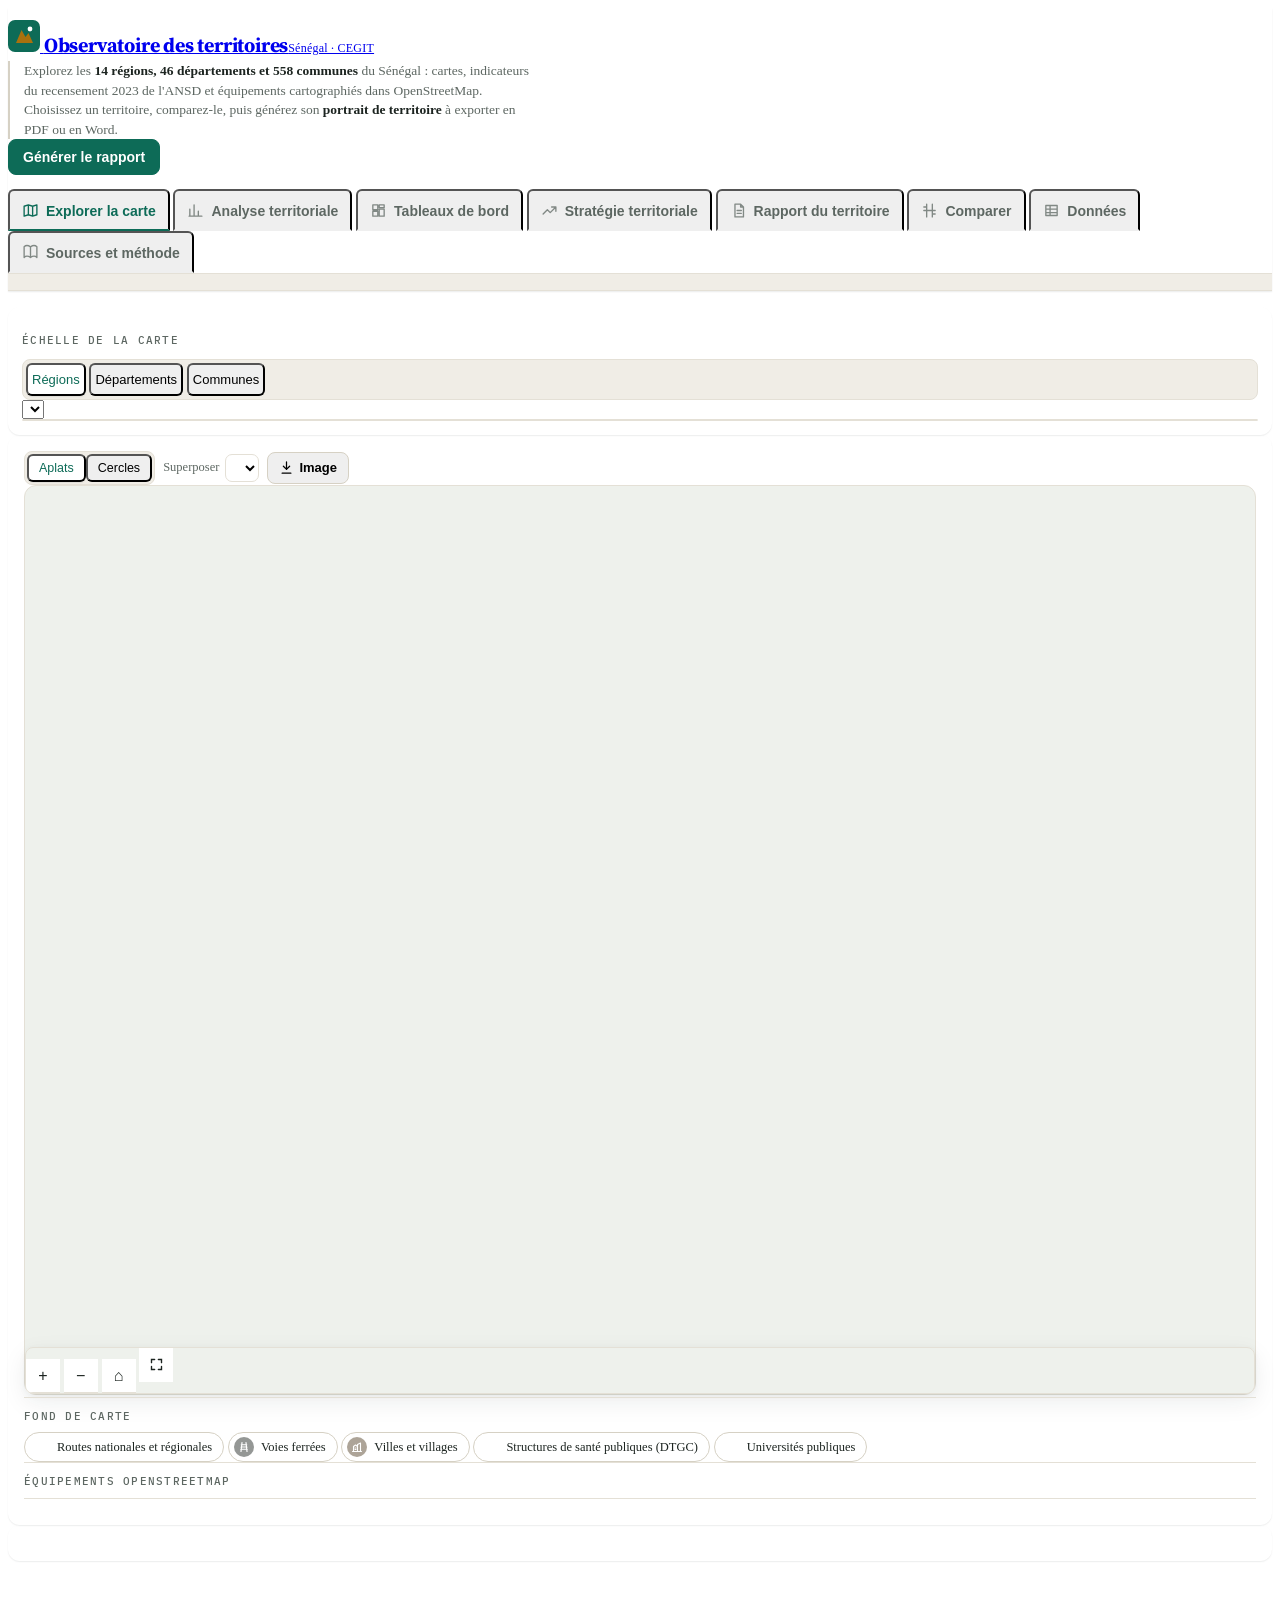
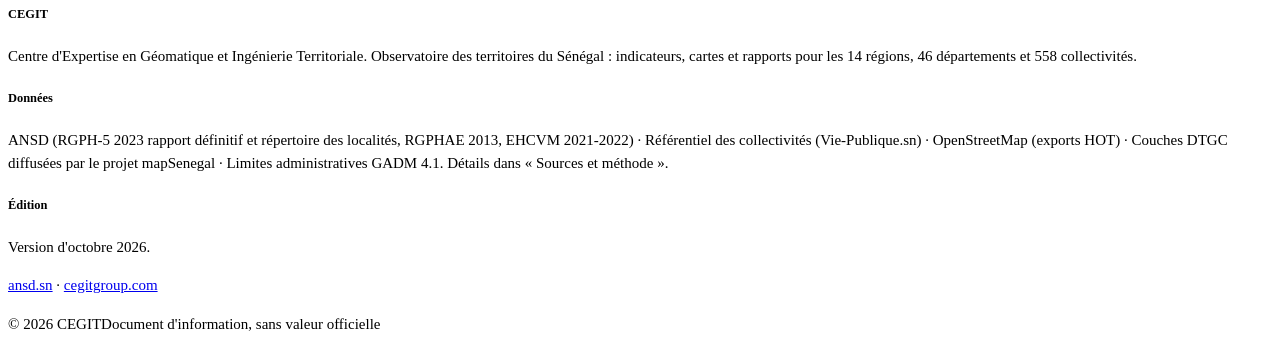
==== src/template4.html @ 4dbbdcdd "Observatoire des territoires du Sénégal : application, données et scripts Application monofichier (i" ====
<meta charset="utf-8">
<title>Observatoire des territoires du Sénégal</title>
<meta name="claude:viewport-fit-sides" content="cover">
<link rel="stylesheet" href="https://fonts.googleapis.com/css2?family=Source+Serif+4:opsz,wght@8..60,600;8..60,700&family=Public+Sans:ital,wght@0,400;0,500;0,600;0,700;1,400&family=IBM+Plex+Mono:wght@400;500&display=swap">
<style>
__CSS__
/* ---------- ajouts v4 : filtres en cascade, communes, rapport A4 */
.filters{display:grid;gap:6px}
.filters label{font-size:12px;color:var(--muted);display:grid;gap:2px}
.filters select{width:100%;padding:7px 8px;border-radius:7px;border:1px solid var(--line);background:var(--surface);font-size:14px}
.filters select:disabled{opacity:.5}
.seg.three{grid-template-columns:1fr 1fr 1fr}
.seg.three button{font-size:13px;padding:7px 4px}
.cpt{stroke:var(--surface);stroke-width:.8;vector-effect:non-scaling-stroke;cursor:pointer}
.cpt.sel{stroke:var(--sel);stroke-width:2.6}
.top .actions{margin-left:auto}
.thd{border-bottom:1px solid var(--line);padding:2px 0}
.thd summary{display:flex;align-items:center;gap:6px;cursor:pointer;list-style:none;padding:7px 2px;border-radius:6px;flex-wrap:wrap}
.thd summary::-webkit-details-marker{display:none}
.thd summary:hover{background:var(--sunk)}
.thd summary h3{margin:0!important}
.thd .thn{font-family:var(--f-mono);font-size:10.5px;color:var(--muted);background:var(--sunk);border-radius:999px;padding:0 6px}
.thd .chev{margin-left:auto;color:var(--muted);transition:transform .15s}
.thd[open] .chev{transform:rotate(90deg)}
.thd .thact{flex-basis:100%;font-size:12px;color:var(--accent);font-weight:600;padding-left:1px}
.thd[open] .thact{display:none}
.thd[open]{padding-bottom:6px}
.hintro{flex:1 1 380px;margin:0;font-size:13.5px;line-height:1.45;color:var(--muted);max-width:76ch;border-left:2px solid var(--ochre);padding-left:14px}
.hintro b{color:var(--ink);font-weight:600}
@media (max-width:700px){.hintro{order:3;flex-basis:100%;font-size:13px;border-left:0;padding-left:0}}
.rephead{background:var(--surface);border:1px solid var(--line);border-left:6px solid var(--accent);border-radius:12px;padding:20px 22px 16px;margin-bottom:20px;display:grid;gap:12px}
.rh-top{display:flex;flex-wrap:wrap;gap:14px;align-items:flex-start;justify-content:space-between}
.rh-txt{min-width:0;flex:1 1 320px}
.rh-eb{font-family:var(--f-mono);font-size:11.5px;letter-spacing:.12em;text-transform:uppercase;color:var(--ochre)}
.rephead h1{font-family:var(--f-display);font-size:clamp(24px,3.4vw,34px);line-height:1.1;margin:4px 0 0;text-wrap:balance}
.rh-intro{margin:0;font-size:15px;line-height:1.6;color:var(--ink);max-width:78ch}
.rh-intro b{font-weight:700}
.rh-toc{display:flex;flex-wrap:wrap;gap:6px}
.rh-toc a{font-size:12.5px;padding:4px 10px;border-radius:999px;background:var(--sunk);color:var(--ink);text-decoration:none;border:1px solid var(--line)}
.rh-toc a:hover{border-color:var(--accent)}
.rh-toc a span{font-family:var(--f-mono);color:var(--muted);margin-right:5px}
.expmenu{position:relative}
.exp-btn{display:inline-flex;align-items:center;gap:8px;padding:10px 14px}
.explist{position:absolute;right:0;top:calc(100% + 6px);z-index:30;background:var(--surface);border:1px solid var(--line);border-radius:10px;box-shadow:0 14px 34px rgba(0,0,0,.16);padding:6px;display:grid;gap:2px;width:min(320px,calc(100vw - 32px))}
.explist button{display:flex;gap:12px;align-items:center;text-align:left;border:0;background:none;padding:10px;border-radius:8px;cursor:pointer;color:var(--ink);font:inherit}
.explist button:hover,.explist button:focus-visible{background:var(--sunk)}
.explist b{display:block;font-size:14px}.explist small{display:block;color:var(--muted);font-size:12.5px;line-height:1.35}
.fico{flex:none;width:36px;height:42px;border-radius:4px;display:grid;place-items:center;color:#fff;font-weight:800;font-size:11px;letter-spacing:.02em}
.fico.pdf{background:#c92a2a}.fico.xls{background:#1d6f42;font-size:16px}.fico.csv{background:#5a6660}.fico.doc{background:#1c5bb8;font-size:16px}
.page{scroll-margin-top:130px}
/* ---------- v11 : modules TerriSTORY */
.maphead{align-items:flex-start}
.mapctl{display:flex;flex-wrap:wrap;gap:8px;align-items:center}
.seg.mini{display:inline-flex;grid-template-columns:none;padding:2px}
.seg.mini button{padding:5px 10px;font-size:12.5px}
.seg.mini.wrap{flex-wrap:wrap}
.ind2{display:flex;align-items:center;gap:6px;font-size:12.5px;color:var(--muted)}
.ind2 select{max-width:210px;padding:5px 6px;border-radius:7px;border:1px solid var(--line);background:var(--surface);font-size:12.5px}
.btn.sm{padding:5px 10px;font-size:12.5px;display:inline-flex;align-items:center;gap:5px}
.cleg{display:flex;align-items:center;gap:4px}
.zoom button svg{display:block;margin:auto}
.mapcol.fs{position:fixed;inset:0;z-index:70;border-radius:0;overflow:auto;max-width:none;padding:14px max(16px,env(safe-area-inset-right)) 14px max(16px,env(safe-area-inset-left))}
.mapcol.fs #map{height:calc(100vh - 210px);width:100%}
body.nofl{overflow:hidden}
.mod .modhead{display:flex;flex-wrap:wrap;gap:16px;align-items:flex-end;justify-content:space-between;background:var(--surface);border:1px solid var(--line);border-left:6px solid var(--accent);border-radius:12px;padding:18px 20px;margin:16px 0}
.mh-txt{flex:1 1 420px;min-width:0}
.modhead h1{font-family:var(--f-display);font-size:clamp(22px,3vw,30px);margin:4px 0 6px}
.mh-intro{margin:0;color:var(--muted);font-size:14px;max-width:80ch}
.terrbar{display:flex;flex-wrap:wrap;gap:8px}
.terrbar label{display:grid;gap:2px;font-size:12px;color:var(--muted)}
.terrbar select{padding:6px 8px;border-radius:7px;border:1px solid var(--line);background:var(--surface);min-width:150px;font-size:13.5px}
.card.pad{padding:16px 18px;margin-bottom:14px}
.card h2{font-family:var(--f-display);font-size:18px;margin:0}
.ch{display:flex;flex-wrap:wrap;gap:10px;align-items:center;margin-bottom:6px}
.ch .png{margin-left:auto}
.angrid,.stgrid{display:grid;grid-template-columns:minmax(0,1fr) minmax(0,1fr);gap:14px}
.angrid>.card,.stgrid>.card{margin:0}
.span2{grid-column:1/-1}
@media (max-width:900px){.angrid,.stgrid{grid-template-columns:minmax(0,1fr)}}
svg.chart{display:block;width:100%;height:auto;margin-top:6px}
.sw{display:grid;gap:14px}
.swc h3{margin:0;font-size:15px}.swc.pos h3{color:var(--pos)}.swc.neg h3{color:var(--neg)}
.swc ul{margin:6px 0 0;padding-left:18px;font-size:13.5px;display:grid;gap:6px}
.pbar{display:block;height:5px;background:var(--sunk);border-radius:3px;margin-top:3px;max-width:240px}.pbar span{display:block;height:100%;border-radius:3px;background:var(--accent)}
.swc.neg .pbar span{background:var(--neg)}
.fiche{border:1px solid var(--line);border-radius:10px;margin-top:10px;background:var(--surface)}
.fiche summary{display:flex;align-items:center;gap:10px;cursor:pointer;padding:10px 12px;list-style:none;font-weight:700}
.fiche summary::-webkit-details-marker{display:none}
.fiche .chev{margin-left:auto;transition:transform .15s;color:var(--muted)}.fiche[open] .chev{transform:rotate(90deg)}
.fgrid{display:grid;grid-template-columns:1.1fr 1fr 1fr;gap:16px;padding:4px 14px 14px}
@media (max-width:900px){.fgrid{grid-template-columns:minmax(0,1fr)}}
.fgrid h4{margin:6px 0 4px;font-size:12px;font-family:var(--f-mono);text-transform:uppercase;letter-spacing:.08em;color:var(--ochre)}
.fgrid p{margin:0 0 6px;font-size:13.5px}
.lev{margin:0;padding-left:18px;font-size:13.5px;display:grid;gap:4px}
.kpis{display:grid;gap:8px}
.kpis.wide{grid-template-columns:repeat(auto-fill,minmax(190px,1fr));margin-top:10px}
.kpi{background:var(--sunk);border-radius:8px;padding:8px 10px;display:grid;gap:1px}
.kpi span{font-size:12px;color:var(--muted)}.kpi b{font-size:17px;font-family:var(--f-mono);font-weight:500}.kpi small{font-size:11.5px;color:var(--muted)}
.tdbbar{display:grid;gap:10px}
.tb1,.tb2{display:flex;flex-wrap:wrap;gap:8px;align-items:center}
.tb1 label{display:flex;gap:6px;align-items:center;font-size:13px;color:var(--muted)}
.tb1 select,.tb2 select{padding:6px 8px;border-radius:7px;border:1px solid var(--line);background:var(--surface);font-size:13.5px;max-width:100%}
.chk{display:flex;gap:6px;align-items:center;font-size:13px}
.renbox{display:flex;gap:8px;align-items:center;flex-wrap:wrap}
.renbox input{padding:6px 8px;border-radius:7px;border:1px solid var(--line);background:var(--surface);min-width:240px}
.wgrp{margin-bottom:16px}
.wgt{font-family:var(--f-display);font-size:15px;text-transform:uppercase;letter-spacing:.04em;margin:6px 0 8px;color:var(--muted)}
.wgrid{display:grid;grid-template-columns:repeat(auto-fill,minmax(280px,1fr));gap:12px}
.wcard{background:var(--surface);border:1px solid var(--line);border-radius:10px;padding:12px 14px;display:flex;flex-direction:column;gap:6px;min-width:0}
.wcard.wide{grid-column:span 2}
@media (max-width:640px){.wcard.wide{grid-column:auto}}
.wh{display:flex;gap:8px;align-items:flex-start}.wh h3{font-size:14px;margin:0;flex:1}
.wact{display:flex;gap:2px}
.ib{border:1px solid transparent;background:none;border-radius:6px;width:26px;height:26px;cursor:pointer;color:var(--muted);display:grid;place-items:center;font-size:13px}
.ib:hover{border-color:var(--line);color:var(--ink)}
.wb{flex:1}.wmap svg{display:block;width:100%;height:auto;max-width:640px;border-radius:6px}
.wcard .lg{display:flex;flex-wrap:wrap;gap:3px 10px;font-size:11.5px;margin-top:6px}.wcard .lg i{display:inline-block;width:12px;height:9px;margin-right:4px;vertical-align:middle;border:1px solid var(--line)}
.wsrc{font-size:11px;color:var(--muted);font-style:italic}
.bigkpi{display:flex;align-items:baseline;gap:6px}.bigkpi b{font-family:var(--f-display);font-size:34px;line-height:1.1}.bigkpi span{color:var(--muted)}
.dwrap{display:grid;grid-template-columns:140px 1fr;gap:10px;align-items:center}.dwrap svg{max-width:140px}
.wleg{display:grid;gap:3px;font-size:12px}.wleg i{display:inline-block;width:10px;height:10px;border-radius:2px;margin-right:5px;vertical-align:middle}.wleg b{font-weight:500;color:var(--muted)}
.gcap{text-align:center;font-size:12.5px;margin:0}
.sttab{width:100%;border-collapse:collapse;font-size:13.5px;margin-top:8px}.sttab th,.sttab td{padding:5px 6px;border-bottom:1px solid var(--line);text-align:left}
.sttab input,.yr{width:80px;padding:4px 6px;border-radius:6px;border:1px solid var(--line);background:var(--surface);font:inherit}
.yr{width:70px}
.levs{display:grid;gap:8px;margin-top:6px}
.lev label,.levs .lev{display:grid;grid-template-columns:22px minmax(0,1fr) 110px;gap:10px;align-items:center;padding-left:0}
.levs .lev small{display:block;color:var(--muted);font-size:11.5px}.levs .lev b{font-weight:600;font-size:13.5px}
.levs input{width:110px;padding:6px 8px;border-radius:7px;border:1px solid var(--line);background:var(--surface);font:inherit;text-align:right}
.adv{margin-top:10px;font-size:13px}.adv summary{cursor:pointer;color:var(--accent);font-weight:600}
.costl{display:flex;justify-content:space-between;gap:10px;align-items:center;margin-top:6px}.costl input{width:150px;padding:5px 8px;border-radius:7px;border:1px solid var(--line);background:var(--surface);font:inherit;text-align:right}
.stc .hdl{cursor:ns-resize}.stc .hdl:focus{outline:none;stroke-width:5}
.sttab2{font-size:12.5px}
[hidden]{display:none!important}
.sttab th{position:static;background:var(--sunk)}
.stc{user-select:none;-webkit-user-select:none;max-width:1000px;margin-inline:auto}

.report-bar .t{font-family:var(--f-display);font-size:20px;font-weight:600}
.pages{display:grid;gap:22px;justify-items:center}
.page{width:100%;max-width:840px;background:#fff;color:#1b1f1c;border:1px solid var(--line);box-shadow:0 8px 28px rgba(0,0,0,.10);padding:34px 38px 26px;display:flex;flex-direction:column;gap:14px;aspect-ratio:210/297;overflow:hidden;position:relative;font-size:12.5px;line-height:1.45}
@media (max-width:700px){.page{aspect-ratio:auto;padding:22px 18px}}
.page svg text{fill:#1b1f1c}
.page svg .ax{fill:#5a6660}
.page .band{background:linear-gradient(100deg,#0d6b57 0%,#0d6b57 62%,#c58a17 100%);color:#fff;border-radius:4px;padding:20px 22px}
.page .band h1{font-family:var(--f-display);font-weight:800;font-size:34px;line-height:1.02;margin:0}
.page .band .eb{font-family:var(--f-mono);font-size:11px;letter-spacing:.12em;text-transform:uppercase;opacity:.85;margin-bottom:6px}
.page .intro{font-style:italic;font-size:13px;margin:0}
.page .sh{background:linear-gradient(90deg,#0d6b57,#0d6b57 55%,rgba(13,107,87,.15));color:#fff;font-family:var(--f-display);font-weight:600;font-size:17px;padding:5px 12px;text-transform:uppercase;letter-spacing:.03em;border-radius:2px}
.page .row2{display:grid;grid-template-columns:minmax(0,1fr) minmax(0,1.25fr);gap:16px;align-items:start}
.page .row2e{display:grid;grid-template-columns:1fr 1fr;gap:16px;align-items:start}
@media (max-width:700px){.page .row2,.page .row2e{grid-template-columns:minmax(0,1fr)}}
.page .kbox{border:2px solid #c58a17;padding:10px 12px;border-radius:2px}
.page .kbox h4{margin:0 0 6px;color:#b9800f;font-family:var(--f-display);font-size:16px;font-style:italic}
.page .kbox p{margin:0 0 3px}
.page .kbox small{color:#5a6660}
.page .ftitle{text-align:center;font-weight:600;font-size:13px}
.page .fsrc{text-align:center;font-style:italic;font-size:10.5px;color:#5a6660;margin-bottom:4px}
.page table{font-size:10px;width:100%}
.page td,.page th{white-space:nowrap}
.page td:first-child,.page th:first-child{white-space:normal}
.page th{background:#0d6b57;color:#fff;position:static;padding:3px 4px;border:0}
.page td{padding:2px 4px;border-bottom:1px solid #e3e6e0}
.page tbody tr:nth-child(odd) td{background:#f6efd9}
.page tr.me td{background:#f2c76b!important;font-weight:700}
.page tfoot td{font-weight:700;background:#f2c76b}
.page .def{background:#f6efd9;padding:8px 10px;font-size:11px}
.page .def b{font-style:italic}
.page .pfoot{margin-top:auto;display:flex;justify-content:space-between;font-family:var(--f-mono);font-size:10px;color:#5a6660;border-top:2px solid #c58a17;padding-top:6px}
.page p{margin:0 0 6px}
.page .lg{display:flex;flex-wrap:wrap;gap:3px 10px;font-size:10px;justify-content:center}
.page .lg i{display:inline-block;width:12px;height:9px;margin-right:3px;vertical-align:middle}
.page .lg span{display:inline-flex;align-items:center;gap:3px}
.page .warnline{font-size:10.5px;color:#8a5b00}
/* ---------- ajouts v5 : OSM, étiquettes, exports */
#ocv{position:absolute;inset:0;width:100%;height:100%;pointer-events:none}
.ochips{display:flex;flex-wrap:wrap;gap:6px}
.ochips button{display:flex;align-items:center;gap:6px;border:1px solid var(--line);background:var(--surface);color:var(--ink);border-radius:999px;padding:4px 10px 4px 8px;font-size:12.5px;cursor:pointer}
.ochips button[aria-pressed="true"]{border-color:var(--ink);background:var(--sunk);font-weight:600}
.ochips i{width:10px;height:10px;border-radius:50%;display:inline-block}
.ochips .clr{border-style:dashed;color:var(--muted)}
.osmb{border-top:1px solid var(--line);padding-top:10px;display:grid;gap:4px}
.osmb h3{margin:0;font-size:14px}
.osmb .note{margin:0 0 4px}
.orow{display:grid;grid-template-columns:auto 16px minmax(0,1fr) auto 64px;gap:8px;align-items:center;font-size:13px;cursor:pointer;padding:2px 0}
.obadge{display:inline-grid;place-items:center;border-radius:50%;color:#fff;flex:none}
.ochips .obadge{margin-left:-2px}
.obadge svg{stroke-width:2.6}
.orow i{width:10px;height:10px;border-radius:50%}
.orow b{font-weight:500;text-align:right}
.obar{height:6px;background:var(--sunk);border-radius:3px;overflow:hidden}.obar span{display:block;height:100%}
.labs text{paint-order:stroke;stroke:var(--surface);stroke-linejoin:round;fill:var(--ink)}
.page .mkey{font-size:9.5px;columns:3;column-gap:12px;margin-top:2px;color:#33403a}
.page .mkey b{display:inline-block;min-width:14px;color:#0d6b57}
.page .stk{display:grid;gap:3px}
.page .twocol{columns:2;column-gap:16px}
.page .sites{font-size:10.5px;margin:0;padding-left:16px}
.exportbar{display:flex;gap:8px;flex-wrap:wrap;align-items:center}
.exportbar .btn[disabled]{opacity:.6;cursor:progress}
.prog{font-size:13px;color:var(--muted)}
/* rendu figé A4 pour l'export (indépendant de la largeur d'écran) */
.expwrap{position:absolute;left:-10000px;top:0;width:794px;background:#fff}
.expwrap .pages{gap:0}
.expwrap .page{width:794px!important;max-width:none!important;height:1123px!important;aspect-ratio:auto!important;padding:34px 38px 26px!important;border:0!important;box-shadow:none!important}
.expwrap .page .row2{grid-template-columns:minmax(0,1fr) minmax(0,1.25fr)!important}
.expwrap .page .row2e{grid-template-columns:1fr 1fr!important}
/* =====================================================================
   v14 · Relooking : système visuel unifié
   Polices : Source Serif 4 (titres) · Public Sans (texte) · IBM Plex Mono (chiffres)
   ===================================================================== */
:root{
  --bg:#f6f4ef; --surface:#ffffff; --sunk:#f0ede6; --ink:#1c2420; --muted:#5d6762; --line:#e4e0d6; --line2:#d6d1c4;
  --accent:#0d6b57; --accent-2:#0a5646; --accent-ink:#ffffff; --accent-soft:#e3f1ec; --ochre:#a8710e; --ochre-soft:#f7ecd4;
  --sel:#c98a0b; --band:#0d6b57;
  --f-display:"Source Serif 4",Georgia,"Times New Roman",serif;
  --f-body:"Public Sans","Segoe UI",system-ui,sans-serif;
  --f-mono:"IBM Plex Mono",ui-monospace,Menlo,monospace;
  --r-sm:8px; --r-md:12px; --r-lg:16px;
  --sh-1:0 1px 2px rgba(28,36,32,.05),0 1px 1px rgba(28,36,32,.03);
  --sh-2:0 8px 24px rgba(28,36,32,.08),0 2px 6px rgba(28,36,32,.05);
}
@media (prefers-color-scheme: dark){:root:not([data-theme="light"]){
  --bg:#0f1412; --surface:#161d1a; --sunk:#1d2622; --ink:#e8ede9; --muted:#9aa8a1; --line:#28322d; --line2:#34403a;
  --accent:#5cc4a2; --accent-2:#7fd6b8; --accent-ink:#0f1412; --accent-soft:#18342b; --ochre:#e0a940; --ochre-soft:#33290f;
  --sh-1:none; --sh-2:0 8px 24px rgba(0,0,0,.4)}}
:root[data-theme="dark"]{--bg:#0f1412;--surface:#161d1a;--sunk:#1d2622;--ink:#e8ede9;--muted:#9aa8a1;--line:#28322d;--line2:#34403a;--accent:#5cc4a2;--accent-2:#7fd6b8;--accent-ink:#0f1412;--accent-soft:#18342b;--ochre:#e0a940;--ochre-soft:#33290f;--sh-1:none;--sh-2:0 8px 24px rgba(0,0,0,.4)}
body{font-size:15px;line-height:1.55;-webkit-font-smoothing:antialiased;font-feature-settings:"kern"}
h1,h2,h3{letter-spacing:-.005em}
.mono,.irow .val,.kpi b,.bigkpi b,.orow b{font-variant-numeric:tabular-nums}
:focus-visible{outline:2px solid var(--accent);outline-offset:2px;border-radius:4px}

/* ---- en-tête */
.top{background:var(--surface);border-bottom:1px solid var(--line);box-shadow:var(--sh-1)}
.top .row{padding-block:12px;gap:12px 22px}
.brand b{font-family:var(--f-display);font-weight:700;font-size:20px;letter-spacing:-.01em}
.brand small{font-size:12px;letter-spacing:.02em}
.hintro{font-size:13.5px;border-left:2px solid var(--line2);color:var(--muted)}
.hintro b{color:var(--ink);font-weight:600}
.btn{height:36px;padding:0 14px;border-radius:var(--r-sm);border:1px solid var(--line2);font-weight:600;font-size:14px;display:inline-flex;align-items:center;justify-content:center;gap:6px;transition:background .15s,border-color .15s,color .15s}
.btn:hover{border-color:var(--accent);color:var(--accent)}
.btn.primary{background:var(--accent);border-color:var(--accent);color:var(--accent-ink)}
.btn.primary:hover{background:var(--accent-2);border-color:var(--accent-2);color:var(--accent-ink)}
.btn.sm{height:32px;padding:0 11px;font-size:13px}
.tabs{border-top:0;gap:4px;padding-top:2px}
.tabs button{display:inline-flex;align-items:center;gap:7px;padding:11px 12px 10px;font-size:14px;font-weight:600;color:var(--muted);border-bottom:2px solid transparent;border-radius:6px 6px 0 0}
.tabs button svg{opacity:.75}
.tabs button:hover{color:var(--ink);background:var(--sunk)}
.tabs button[aria-selected="true"]{color:var(--accent);border-bottom-color:var(--accent)}
.tabs button[aria-selected="true"] svg{opacity:1}
/* barre de territoire globale */
.gbar{background:var(--sunk);border-top:1px solid var(--line)}
.gbar-in{display:flex;flex-wrap:wrap;gap:8px 18px;align-items:center;justify-content:space-between;padding-block:8px}
.gcrumb{display:flex;align-items:center;gap:6px;flex-wrap:wrap;font-size:14px;font-weight:600;color:var(--ink)}
.gcrumb a{color:var(--accent);text-decoration:none;font-weight:500;cursor:pointer}
.gcrumb a:hover{text-decoration:underline}
.gk{font-family:var(--f-mono);font-size:10.5px;font-weight:500;letter-spacing:.1em;text-transform:uppercase;color:var(--ochre);background:var(--ochre-soft);border-radius:999px;padding:2px 8px;margin-right:4px}
.gbar .terrbar{gap:8px}
.gbar .terrbar label{display:flex;align-items:center;gap:0;font-size:0}
.gbar .terrbar select{height:34px;min-width:170px;padding:0 30px 0 10px;border-radius:var(--r-sm);border:1px solid var(--line2);background:var(--surface);font-size:13.5px;color:var(--ink)}
.gbar .terrbar select:disabled{opacity:.5}
@media (max-width:700px){.gbar .terrbar{width:100%}.gbar .terrbar label{flex:1 1 30%}.gbar .terrbar select{min-width:0;width:100%}}
.catalog .filters,.modhead .terrbar{display:none}
.top{position:sticky}

/* ---- cartes et panneaux */
.card,.fig,.wcard,.rephead,.mod .modhead{border-radius:var(--r-md);border-color:var(--line);box-shadow:var(--sh-1)}
.explorer{gap:16px;padding-block:16px}
.catalog{padding:14px}
.theme h3,.wgt,.rankbox h4,.lgroup h4{font-family:var(--f-mono);font-size:10.5px;letter-spacing:.12em;font-weight:500;text-transform:uppercase;color:var(--muted)}
.thd{border-bottom:1px solid var(--line)}
.thd summary{padding:9px 4px}
.thd summary h3{font-family:var(--f-body);font-size:13.5px;letter-spacing:0;text-transform:none;color:var(--ink);font-weight:600}
.ind{padding:7px 10px;border-radius:var(--r-sm);font-size:13.5px;border:0;position:relative}
.ind[aria-pressed="true"]{background:var(--accent-soft);color:var(--accent);font-weight:600;border:0}
.ind[aria-pressed="true"]::before{content:"";position:absolute;left:0;top:6px;bottom:6px;width:3px;border-radius:2px;background:var(--accent)}
.seg{background:var(--sunk);border-radius:var(--r-sm);padding:3px;border:1px solid var(--line)}
.seg button{border-radius:6px;font-size:13px}
.seg button[aria-pressed="true"]{background:var(--surface);color:var(--accent);box-shadow:var(--sh-1)}
.meta{border-radius:var(--r-sm);background:var(--sunk);border:1px solid var(--line)}
.mapcol{padding:16px;gap:12px}
.maphead h2,.card h2{font-family:var(--f-display);font-weight:700;font-size:22px;letter-spacing:-.01em}
.maphead .sub{font-size:12.5px}
.mapbox{border-radius:var(--r-md);background:#eef1ec;border:1px solid var(--line)}
:root[data-theme="dark"] .mapbox{background:#121915}
@media (prefers-color-scheme: dark){:root:not([data-theme="light"]) .mapbox{background:#121915}}
.zoom{right:10px;top:10px;gap:0;border-radius:var(--r-sm);overflow:hidden;box-shadow:var(--sh-2);border:1px solid var(--line)}
.zoom button{width:34px;height:34px;border:0;border-bottom:1px solid var(--line);border-radius:0;background:var(--surface);color:var(--ink);font-size:16px}
.zoom button:last-child{border-bottom:0}
.zoom button:hover{background:var(--sunk);color:var(--accent)}
.hover{border-radius:var(--r-sm);box-shadow:var(--sh-2);border-color:var(--line);padding:8px 10px}
.legend{gap:6px 14px;font-size:12px;padding:2px 2px 0}
.legend i{width:18px;height:10px;border-radius:2px}
/* couches */
.lgroup{display:grid;gap:8px;padding-top:10px;border-top:1px solid var(--line)}
.lgroup h4{margin:0}
.layers{gap:6px;color:var(--ink)}
.lchip{position:relative;display:inline-flex;align-items:center;gap:7px;padding:4px 11px 4px 5px;border:1px solid var(--line2);border-radius:999px;background:var(--surface);font-size:12.5px;cursor:pointer;transition:background .15s,border-color .15s}
.lchip input{position:absolute;opacity:0;width:1px;height:1px}
.lchip .lic{width:20px;height:20px;border-radius:50%;display:inline-grid;place-items:center;flex:none;opacity:.55;transition:opacity .15s}
.lchip:hover{border-color:var(--accent)}
.lchip:has(input:checked){background:var(--accent-soft);border-color:var(--accent);font-weight:600}
.lchip:has(input:checked) .lic{opacity:1}
.lchip:has(input:checked)::after{content:"✓";font-size:11px;color:var(--accent);margin-left:2px}
.lchip:focus-within{outline:2px solid var(--accent);outline-offset:2px}
.ochips{gap:6px}
.ochips button{height:30px;padding:0 11px 0 5px;border-color:var(--line2);font-size:12.5px;gap:7px}
.ochips button .obadge{opacity:.6}
.ochips button[aria-pressed="true"]{background:var(--accent-soft);border-color:var(--accent);color:var(--ink)}
.ochips button[aria-pressed="true"] .obadge{opacity:1}
.ochips .mono{font-size:11px}
.rankbox{padding-top:10px;border-top:1px solid var(--line)}
.rankbox li{padding:2px 0}
.rankbox li:hover{color:var(--accent)}
/* fiche */
.panel{padding:18px;gap:14px}
.panel h2{font-family:var(--f-display);font-weight:700;font-size:28px;letter-spacing:-.015em}
.crumb{font-size:12.5px}
.crumb a{text-decoration:none}
.irow{padding:10px 0}
.irow .lab{font-size:13px}
.irow .val{font-size:15px}
.irow.active{background:var(--accent-soft);border-radius:var(--r-sm);margin-inline:-10px;padding-inline:10px}
.callout{border-radius:var(--r-sm);font-size:13px;border:1px solid color-mix(in srgb,var(--ochre) 30%,transparent)}
.osmb h3{font-family:var(--f-body);font-size:14px;font-weight:700}
/* vues */
.sec>h2{font-family:var(--f-display);text-transform:none;letter-spacing:-.01em;font-size:26px;border-bottom:0;padding-bottom:0}
.sec>h2::after{content:"";display:block;width:44px;height:3px;background:var(--accent);border-radius:2px;margin-top:8px}
.rephead,.mod .modhead{border-left:0;position:relative;overflow:hidden;padding:22px 24px}
.rephead::before,.mod .modhead::before{content:"";position:absolute;inset:0 auto 0 0;width:5px;background:linear-gradient(var(--accent),var(--ochre))}
.rephead h1,.modhead h1{font-family:var(--f-display);font-weight:700;letter-spacing:-.015em}
.rh-eb{color:var(--ochre)}
.rh-toc a{border-radius:999px;background:var(--surface);border-color:var(--line2)}
.rh-toc a:hover{background:var(--accent-soft)}
.kpi{border-radius:var(--r-sm)}
.wcard{border-radius:var(--r-md);padding:14px 16px}
.wh h3{font-size:13.5px}
.bigkpi b{font-family:var(--f-display);font-weight:700}
.tdbbar{gap:12px}
table th{font-weight:600}
.fiche{border-radius:var(--r-md)}
.explist{border-radius:var(--r-md);box-shadow:var(--sh-2)}
/* pied de page */
footer.site{margin-top:28px}
.thd .thact{order:5}
.panel .crumb{display:none}
/* mouvement réduit */
@media (prefers-reduced-motion:reduce){*{transition:none!important;scroll-behavior:auto!important}}
</style>

<div class="top">
  <div class="wrapmax gut row">
    <a class="brand" href="#senegal" id="brandLink">
      <svg viewBox="0 0 32 32" width="32" height="32" aria-hidden="true"><rect width="32" height="32" rx="7" fill="var(--band)"/><path d="M8 23 L13.5 10 L17.5 17 L20.5 13 L25 23Z" fill="var(--ochre)"/><circle cx="22" cy="9" r="2.4" fill="#fff"/></svg>
      <span><b>Observatoire des territoires</b><small>Sénégal · CEGIT</small></span>
    </a>
    <p class="hintro">Explorez les <b>14 régions, 46 départements et 558 communes</b> du Sénégal : cartes, indicateurs du recensement 2023 de l'ANSD et équipements cartographiés dans OpenStreetMap. Choisissez un territoire, comparez-le, puis générez son <b>portrait de territoire</b> à exporter en PDF ou en Word.</p>
    <div class="actions">
      <button class="btn primary" id="btnGen" type="button">Générer le rapport</button>
      
    </div>
    <span class="toast" id="toast" role="status"></span>
  </div>
  <div class="wrapmax gut">
    <div class="tabs" role="tablist" aria-label="Vues">
      <button role="tab" data-v="explorer" aria-selected="true"><svg viewBox="0 0 24 24" width="17" height="17" fill="none" stroke="currentColor" stroke-width="1.9" stroke-linecap="round" stroke-linejoin="round" aria-hidden="true"><path d="M9 4 3 6v14l6-2 6 2 6-2V4l-6 2-6-2z M9 4v14 M15 6v14"/></svg>Explorer la carte</button>
      <button role="tab" data-v="analyse" aria-selected="false"><svg viewBox="0 0 24 24" width="17" height="17" fill="none" stroke="currentColor" stroke-width="1.9" stroke-linecap="round" stroke-linejoin="round" aria-hidden="true"><path d="M4 20V10 M10 20V4 M16 20v-7 M3 20h18"/></svg>Analyse territoriale</button>
      <button role="tab" data-v="tdb" aria-selected="false"><svg viewBox="0 0 24 24" width="17" height="17" fill="none" stroke="currentColor" stroke-width="1.9" stroke-linecap="round" stroke-linejoin="round" aria-hidden="true"><path d="M4 4h7v7H4z M13 4h7v4h-7z M13 10h7v10h-7z M4 13h7v7H4z"/></svg>Tableaux de bord</button>
      <button role="tab" data-v="strat" aria-selected="false"><svg viewBox="0 0 24 24" width="17" height="17" fill="none" stroke="currentColor" stroke-width="1.9" stroke-linecap="round" stroke-linejoin="round" aria-hidden="true"><path d="M3 17l6-6 4 4 8-8 M15 7h6v6"/></svg>Stratégie territoriale</button>
      <button role="tab" data-v="rapport" aria-selected="false"><svg viewBox="0 0 24 24" width="17" height="17" fill="none" stroke="currentColor" stroke-width="1.9" stroke-linecap="round" stroke-linejoin="round" aria-hidden="true"><path d="M7 3h8l4 4v14H7z M15 3v4h4 M10 12h6 M10 16h6"/></svg>Rapport du territoire</button>
      <button role="tab" data-v="comparer" aria-selected="false"><svg viewBox="0 0 24 24" width="17" height="17" fill="none" stroke="currentColor" stroke-width="1.9" stroke-linecap="round" stroke-linejoin="round" aria-hidden="true"><path d="M8 3v18 M16 3v18 M4 7h4 M16 17h4 M4 12h16"/></svg>Comparer</button>
      <button role="tab" data-v="donnees" aria-selected="false"><svg viewBox="0 0 24 24" width="17" height="17" fill="none" stroke="currentColor" stroke-width="1.9" stroke-linecap="round" stroke-linejoin="round" aria-hidden="true"><path d="M4 5h16v14H4z M4 10h16 M4 15h16 M10 5v14"/></svg>Données</button>
      <button role="tab" data-v="sources" aria-selected="false"><svg viewBox="0 0 24 24" width="17" height="17" fill="none" stroke="currentColor" stroke-width="1.9" stroke-linecap="round" stroke-linejoin="round" aria-hidden="true"><path d="M12 4c-3-2-7-2-9 0v15c2-2 6-2 9 0 3-2 7-2 9 0V4c-2-2-6-2-9 0z M12 4v15"/></svg>Sources et méthode</button>
    </div>
  </div>
  <div class="gbar"><div class="wrapmax gut gbar-in">
    <nav class="gcrumb" id="gCrumb" aria-label="Territoire sélectionné"></nav>
    <div class="terrbar" id="gTerr"></div>
  </div></div>
</div>

<main>
<section id="v-explorer" class="wrapmax gut">
  <div class="explorer">
    <aside class="card catalog" aria-label="Filtres et indicateurs">
      <div class="filters">
        <div class="theme"><h3>Territoire</h3></div>
        <label for="fReg">Région<select id="fReg"></select></label>
        <label for="fDep">Département<select id="fDep"></select></label>
        <label for="fCom">Commune<select id="fCom"></select></label>
      </div>
      <div>
        <div class="theme"><h3>Échelle de la carte</h3></div>
        <div class="seg three" role="group" aria-label="Échelle de la carte" id="lvlSeg">
          <button type="button" data-l="R" aria-pressed="true">Régions</button>
          <button type="button" data-l="D" aria-pressed="false">Départements</button>
          <button type="button" data-l="C" aria-pressed="false">Communes</button>
        </div>
      </div>
      <select id="catSel" class="catsel" aria-label="Indicateur"></select>
      <div class="themes" id="themes"></div>
      <div class="meta" id="indMeta"></div>
    </aside>

    <div class="card mapcol">
      <div class="maphead"><div><h2 id="mapTitle"></h2><div class="sub" id="mapSub"></div></div>
        <div class="mapctl">
          <div class="seg mini" role="group" aria-label="Représentation" id="repSeg"><button type="button" data-r="choro" aria-pressed="true">Aplats</button><button type="button" data-r="circ" aria-pressed="false">Cercles</button></div>
          <label class="ind2"><span>Superposer</span><select id="ind2" aria-label="Second indicateur en cercles proportionnels"></select></label>
          <button class="btn sm" type="button" id="btnMapPng" title="Exporter la carte en image PNG"><svg viewBox="0 0 24 24" width="15" height="15" fill="none" stroke="currentColor" stroke-width="2" stroke-linecap="round" stroke-linejoin="round" aria-hidden="true"><path d="M12 3v12M7 10l5 5 5-5M5 21h14"/></svg>Image</button>
        </div></div>
      <div class="mapbox" id="mapbox">
        <svg id="map" viewBox="0 0 800 560" role="img" aria-label="Carte choroplèthe du Sénégal"></svg>
        <canvas id="ocv" aria-hidden="true"></canvas>
        <div class="zoom">
          <button type="button" id="zin" aria-label="Zoomer">+</button>
          <button type="button" id="zout" aria-label="Dézoomer">−</button>
          <button type="button" id="zreset" aria-label="Vue d'ensemble">⌂</button>
          <button type="button" id="zfs" aria-label="Plein écran" title="Plein écran"><svg viewBox="0 0 24 24" width="15" height="15" fill="none" stroke="currentColor" stroke-width="2.2" stroke-linecap="round" aria-hidden="true"><path d="M4 9V4h5M20 9V4h-5M4 15v5h5M20 15v5h-5"/></svg></button>
        </div>
        <div class="hover" id="hover" hidden></div>
      </div>
      <div class="legend" id="legend"></div>
      <div class="lgroup"><h4>Fond de carte</h4>
      <div class="layers" aria-label="Couches de fond">
        <label class="lchip"><input type="checkbox" id="lyRoads"><span class="lic" style="background:var(--road1)"><svg viewBox="0 0 24 24" width="12" height="12" fill="none" stroke="#fff" stroke-width="2.4" stroke-linecap="round" aria-hidden="true"><path d="M8 3 5 21 M16 3l3 18 M12 4v3 M12 10.5v3 M12 17v3"/></svg></span>Routes nationales et régionales</label>
        <label class="lchip"><input type="checkbox" id="lyRail"><span class="lic" style="background:#3d4340"><svg viewBox="0 0 24 24" width="12" height="12" fill="none" stroke="#fff" stroke-width="2.4" stroke-linecap="round" aria-hidden="true"><path d="M8 3 6 21 M16 3l2 18 M6.5 7.5h11 M6 12h12 M5.5 16.5h13"/></svg></span>Voies ferrées</label>
        <label class="lchip"><input type="checkbox" id="lyVil"><span class="lic" style="background:#6b5b45"><svg viewBox="0 0 24 24" width="12" height="12" fill="none" stroke="#fff" stroke-width="2.2" stroke-linecap="round" stroke-linejoin="round" aria-hidden="true"><path d="M3 21h18 M5 21V11l4-3 4 3v10 M13 21V7l6-3v17 M8 14h2 M8 17h2"/></svg></span>Villes et villages</label>
        <label class="lchip"><input type="checkbox" id="lyHealth"><span class="lic" style="background:var(--health)"><svg viewBox="0 0 24 24" width="12" height="12" fill="none" stroke="#fff" stroke-width="2.8" stroke-linecap="round" aria-hidden="true"><path d="M12 5v14M5 12h14"/></svg></span>Structures de santé publiques (DTGC)</label>
        <label class="lchip"><input type="checkbox" id="lyUni"><span class="lic" style="background:var(--uni)"><svg viewBox="0 0 24 24" width="12" height="12" fill="none" stroke="#fff" stroke-width="2.2" stroke-linecap="round" stroke-linejoin="round" aria-hidden="true"><path d="M2 9.5 12 5l10 4.5-10 4.5z M6 11.5v4.5c3.5 2.5 8.5 2.5 12 0v-4.5"/></svg></span>Universités publiques</label>
      </div></div>
      <div class="lgroup"><h4>Équipements OpenStreetMap</h4>
      <div class="ochips" id="ochips" aria-label="Équipements OpenStreetMap par catégorie"></div></div>
      <div class="rankbox" id="rankbox"></div>
    </div>

    <aside class="card panel" id="panel" aria-live="polite"></aside>
  </div>
</section>

<section id="v-rapport" class="readmax gut view" hidden>
  <header class="rephead">
    <div class="rh-top">
      <div class="rh-txt">
        <div class="rh-eb" id="repEb">Portrait de territoire</div>
        <h1 id="repTitle"></h1>
      </div>
      <div class="expmenu" id="expMenu">
        <button class="btn primary exp-btn" id="btnExport" type="button" aria-haspopup="menu" aria-expanded="false" aria-controls="expList">
          <svg viewBox="0 0 24 24" width="18" height="18" fill="none" stroke="currentColor" stroke-width="2" stroke-linecap="round" stroke-linejoin="round" aria-hidden="true"><path d="M12 3v12M7 10l5 5 5-5M5 21h14"/></svg>Exporter le rapport<svg viewBox="0 0 24 24" width="14" height="14" fill="none" stroke="currentColor" stroke-width="2.4" aria-hidden="true"><path d="M6 9l6 6 6-6"/></svg></button>
        <div class="explist" id="expList" role="menu" hidden>
          <button type="button" role="menuitem" id="btnPdf"><span class="fico pdf">PDF</span><span><b>PDF</b><small>Mise en page fidèle, prête à imprimer ou à diffuser</small></span></button>
          <button type="button" role="menuitem" id="btnDocx"><span class="fico doc">W</span><span><b>Word (.docx)</b><small>Texte, tableaux et graphiques modifiables</small></span></button>
        </div>
      </div>
    </div>
    <p class="rh-intro" id="repIntro"></p>
    <nav class="rh-toc" id="repToc" aria-label="Sommaire du rapport"></nav>
    <div class="prog" id="repMsg" role="status"></div>
  </header>
  <div class="pages" id="pages"></div>
</section>

<section id="v-comparer" class="readmax gut view" hidden>
  <div class="sec" style="margin-top:0">
    <h2>Comparer des territoires</h2>
    <div class="toolbar">
      <label for="cmpAdd">Ajouter un territoire</label>
      <input id="cmpAdd" list="allTerr" placeholder="Région, département ou commune" style="padding:7px 10px;border-radius:7px;border:1px solid var(--line);background:var(--surface);min-width:260px">
      <datalist id="allTerr"></datalist>
      <div class="chips" id="cmpChips"></div>
    </div>
    <div class="fig"><div class="tbl" id="cmpTable"></div></div>
    <p class="note">Jusqu'à 5 territoires, de niveaux différents si besoin. La meilleure valeur de chaque ligne est en vert quand l'indicateur a un sens d'interprétation. « n.d. » : donnée non disponible à cette échelle.</p>
  </div>
</section>

<section id="v-donnees" class="wrapmax gut view" hidden>
  <div class="sec" style="margin-top:0">
    <h2>Tableau de données</h2>
    <div class="toolbar">
      <div class="seg three" role="group" aria-label="Échelle du tableau" id="dataSeg" style="min-width:330px">
        <button type="button" data-l="R" aria-pressed="true">Régions</button>
        <button type="button" data-l="D" aria-pressed="false">Départements</button>
        <button type="button" data-l="C" aria-pressed="false">Communes</button>
      </div>
      <label for="dataReg">Région</label><select id="dataReg"></select>
      <label for="dataDep">Département</label><select id="dataDep"></select>
      <span class="note" id="dataCount"></span>
      <div class="expmenu" id="dExpMenu" style="margin-left:auto">
        <button class="btn primary exp-btn" id="btnDExport" type="button" aria-haspopup="menu" aria-expanded="false" aria-controls="dExpList">
          <svg viewBox="0 0 24 24" width="18" height="18" fill="none" stroke="currentColor" stroke-width="2" stroke-linecap="round" stroke-linejoin="round" aria-hidden="true"><path d="M12 3v12M7 10l5 5 5-5M5 21h14"/></svg>Exporter le tableau<svg viewBox="0 0 24 24" width="14" height="14" fill="none" stroke="currentColor" stroke-width="2.4" aria-hidden="true"><path d="M6 9l6 6 6-6"/></svg></button>
        <div class="explist" id="dExpList" role="menu" hidden>
          <button type="button" role="menuitem" id="btnXlsx"><span class="fico xls">X</span><span><b>Excel (.xlsx)</b><small>Classeur avec filtres, formats numériques et onglet des sources</small></span></button>
          <button type="button" role="menuitem" id="btnCsvD"><span class="fico csv">CSV</span><span><b>CSV</b><small>Texte séparé par des points-virgules, pour tout logiciel</small></span></button>
        </div>
      </div>
      <div class="prog" id="dataMsg" role="status" style="flex-basis:100%;text-align:right"></div>
    </div>
    <div class="fig"><div class="tbl" id="dataTable" style="max-height:70vh"></div></div>
  </div>
</section>

<section id="v-sources" class="readmax gut view" hidden></section>

<section id="v-analyse" class="wrapmax gut view mod" hidden>
  <header class="modhead"><div class="mh-txt"><div class="rh-eb">Analyse territoriale</div><h1 id="anTitle"></h1>
    <p class="mh-intro">Le territoire est situé par rapport à la médiane des territoires de même niveau : ses atouts, ses points de vigilance, le profil énergétique de ses ménages et, thème par thème, des fiches pour passer du diagnostic à l'action.</p></div>
    <div class="terrbar" id="anTerr"></div></header>
  <div id="anBody"></div>
</section>

<section id="v-tdb" class="wrapmax gut view mod" hidden>
  <header class="modhead"><div class="mh-txt"><div class="rh-eb">Tableaux de bord</div><h1 id="tdbTitle"></h1>
    <p class="mh-intro">Composez vos propres tableaux de bord : choisissez les indicateurs, le type de graphique et l'ordre d'affichage. Ils s'appliquent au territoire sélectionné et sont enregistrés dans ce navigateur.</p></div>
    <div class="terrbar" id="tdbTerr"></div></header>
  <div id="tdbBody"></div>
</section>

<section id="v-strat" class="wrapmax gut view mod" hidden>
  <header class="modhead"><div class="mh-txt"><div class="rh-eb">Stratégie territoriale</div><h1 id="stTitle"></h1>
    <p class="mh-intro">Fixez une trajectoire démographique jusqu'en 2050, construisez un plan d'actions (écoles, santé, électrification, cuisson, logements, hébergement) et mesurez ses effets année par année, par rapport au scénario au fil de l'eau.</p></div>
    <div class="terrbar" id="stTerr"></div></header>
  <div id="stBody"></div>
</section>
</main>

<footer class="site">
  <div class="wrapmax gut in">
    <div class="fcols">
      <div><h5>CEGIT</h5><p>Centre d'Expertise en Géomatique et Ingénierie Territoriale. Observatoire des territoires du Sénégal : indicateurs, cartes et rapports pour les 14 régions, 46 départements et 558 collectivités.</p></div>
      <div><h5>Données</h5><p>ANSD (RGPH-5 2023 rapport définitif et répertoire des localités, RGPHAE 2013, EHCVM 2021-2022) · Référentiel des collectivités (Vie-Publique.sn) · OpenStreetMap (exports HOT) · Couches DTGC diffusées par le projet mapSenegal · Limites administratives GADM 4.1. Détails dans « Sources et méthode ».</p></div>
      <div><h5>Édition</h5><p>Version d'octobre 2026.</p><p><a href="https://www.ansd.sn" target="_blank" rel="noopener">ansd.sn</a> · <a href="https://cegitgroup.com" target="_blank" rel="noopener">cegitgroup.com</a></p></div>
    </div>
    <div class="fbase"><span>© 2026 CEGIT</span><span>Document d'information, sans valeur officielle</span></div>
  </div>
</footer>

<script>
const G = __DATA__;
/* ======================= DONNÉES ======================= */
const RG = [
 ["SN-DK","Dakar","Dakar",4004426,3137196,535,100,605424,6,9.3],
 ["SN-DB","Diourbel","Diourbel",2080333,1497455,4860,66.9,187228,11,37.4],
 ["SN-FK","Fatick","Fatick",906918,714392,7010,22.8,87287,10,null],
 ["SN-KA","Kaffrine","Kaffrine",820405,566992,11057,15.3,71328,12,null],
 ["SN-KL","Kaolack","Kaolack",1336720,960875,5310,38.2,120523,11,null],
 ["SN-KE","Kédougou","Kédougou",245147,151357,16904,31.3,30386,8,65.7],
 ["SN-KD","Kolda","Kolda",914798,662455,13752,36.2,88858,11,62.5],
 ["SN-LG","Louga","Louga",1125908,874193,25619,27.0,118841,9,null],
 ["SN-MT","Matam","Matam",831630,562539,28830,31.5,69019,12,null],
 ["SN-SL","Saint-Louis","Saint-Louis",1202441,908942,19010,46.8,134591,9,37.3],
 ["SN-SE","Sédhiou","Sédhiou",589266,452994,7353,22.2,48377,12,64.4],
 ["SN-TC","Tambacounda","Tambacounda",987152,681310,42613,26.4,85817,12,62.8],
 ["SN-TH","Thiès","Thiès",2463677,1788864,6586,57.5,260519,9,29.9],
 ["SN-ZG","Ziguinchor","Ziguinchor",617567,549151,7329,54.9,85784,7,null]
];
const DP = [
 ["Dakar","SN-DK",20,1278469],["Guédiawaye","SN-DK",6,372708],["Pikine","SN-DK",19,764597+770314],["Rufisque","SN-DK",12,818337],
 ["Bambey","SN-DB",12,376467],["Diourbel","SN-DB",12,344109],["Mbacké","SN-DB",16,1359756],
 ["Fatick","SN-FK",17,408566],["Foundiougne","SN-FK",17,375388],["Gossas","SN-FK",6,122968],
 ["Birkelane","SN-KA",8,151064],["Kaffrine","SN-KA",9,280787],["Koungheul","SN-KA",9,253304],["Malem Hoddar","SN-KA",7,135249],
 ["Guinguinéo","SN-KL",12,160057],["Kaolack","SN-KL",14,664053],["Nioro du Rip","SN-KL",15,512608],
 ["Kédougou","SN-KE",7,124266],["Salémata","SN-KE",6,28026],["Saraya","SN-KE",6,92855],
 ["Kolda","SN-KD",15,324192],["Médina Yoro Foulah","SN-KD",11,185456],["Vélingara","SN-KD",14,405149],
 ["Kébémer","SN-LG",19,335873],["Linguère","SN-LG",19,312224],["Louga","SN-LG",17,477765],
 ["Kanel","SN-MT",12,341520],["Matam","SN-MT",10,386887],["Ranérou Ferlo","SN-MT",4,103225],
 ["Dagana","SN-SL",11,329063],["Podor","SN-SL",22,486007],["Saint-Louis","SN-SL",5,387368],
 ["Bounkiling","SN-SE",14,207872],["Goudomp","SN-SE",15,188097],["Sédhiou","SN-SE",14,193295],
 ["Bakel","SN-TC",12,189937],["Goudiry","SN-TC",15,170601],["Koumpentoum","SN-TC",10,199197],["Tambacounda","SN-TC",9,427419],
 ["Mbour","SN-TH",16,935304],["Thiès","SN-TH",16,879186],["Tivaouane","SN-TH",18,649189],
 ["Bignona","SN-ZG",19,287500],["Oussouye","SN-ZG",5,54567],["Ziguinchor","SN-ZG",6,275501]
];
const slug = s=>s.normalize("NFD").replace(/[̀-ͯ]/g,"").toLowerCase().replace(/[^a-z0-9]+/g,"-").replace(/^-|-$/g,"");
function blank(){return {h:{hop:0,cs:0,ps:0,ph:0,pr:0,au:0},loc:0,rd:{1:0,2:0,3:0,4:0,5:0}}}
function addStats(a,s){for(const k in s.h)a.h[k]=(a.h[k]||0)+s.h[k];a.loc+=s.loc;for(const k in s.rd)a.rd[k]=(a.rd[k]||0)+s.rd[k]}
/* OSM (comptages par catégorie et par type), lieux habités, voies ferrées, recensement par commune (répertoire ANSD) */
function addObj(a,s){if(!s)return;for(const k in s)a[k]=(a[k]||0)+s[k]}
const CEN_K=["conc","men","h","f","pop","nloc","p13","men13"];
function addCen(a,s){if(!s)return;CEN_K.forEach((k,i)=>{if(s[i]!=null)a[k]=(a[k]||0)+s[i]})}
const T = {};
const regions = RG.map(a=>{const t={id:a[0],lvl:"R",name:a[1],cap:a[2],pop:a[3],p13:a[4],area:a[5],urb:a[6],men:a[7],taille:a[8],pauv:a[9],coll:0,st:blank(),o:{},pl:{},rail:0,ci:[],cen:G.cenR?.[a[0]]||null,kids:[]};T[t.id]=t;return t});
const deps = DP.map(a=>{const st=blank();addStats(st,G.stats[a[0]]||blank());const t={id:"D-"+slug(a[0]),lvl:"D",name:a[0],reg:a[1],coll:a[2],pop:a[3],area:G.dep[a[0]].area,st,o:{},pl:{},rail:0,ci:[],cen:G.cenD?.[a[0]]||null,geo:G.dep[a[0]].rings,kids:[],note:a[0]==="Pikine"?"Inclut le département de Keur Massar (créé en 2021), absent des limites GADM.":""};T[t.id]=t;const r=T[a[1]];r.kids.push(t);r.coll+=t.coll;addStats(r.st,st);return t});
regions.forEach(r=>r.geo=G.reg[r.id]);
const depByName=Object.fromEntries(deps.map(d=>[d.name,d]));
const communes = G.com.map((c,ix)=>{const dn=c.d==="Keur Massar"?"Pikine":c.d;const d=depByName[dn];
  const st=c.h?{h:Object.assign({hop:0,cs:0,ps:0,ph:0,pr:0,au:0},c.h),loc:c.loc,rd:Object.assign({1:0,2:0,3:0,4:0,5:0},c.rd)}:null;
  const t={id:"C-"+slug(dn)+"-"+slug(c.n),lvl:"C",ix,name:c.n,dep:d.id,reg:d.reg,pop:c.p,area:c.a,st,o:c.osm||{},pl:c.pl||{},rail:c.rail||0,ci:[ix],cen:G.cen?.[ix]||null,geo:c.geo&&c.geo.length?c.geo:null,pt:c.pt||null,
    note:(c.d==="Keur Massar"?"Commune du département de Keur Massar, rattachée ici à Pikine. ":"")+(!c.geo?"Commune sans contour dans les limites GADM (souvent une commune urbaine) : elle est localisée par un point ; superficie non calculée, équipements OSM rattachés au point le plus proche.":"")+(c.p==null?"Population non disponible pour ce périmètre GADM.":"")};
  if(T[t.id])t.id+="-2";T[t.id]=t;d.kids.push(t);addObj(d.o,t.o);addObj(d.pl,t.pl);d.rail+=t.rail;d.ci.push(ix);return t});
deps.forEach(d=>{const r=T[d.reg];addObj(r.o,d.o);addObj(r.pl,d.pl);r.rail+=d.rail;r.ci.push(...d.ci)});
const NAT={id:"SN",lvl:"N",name:"Sénégal",pop:regions.reduce((s,r)=>s+r.pop,0),p13:13508715,area:regions.reduce((s,r)=>s+r.area,0),urb:54.7,men:1991012,taille:9,pauv:37.5,coll:deps.reduce((s,d)=>s+d.coll,0),st:blank(),o:{},pl:{},rail:0,ci:communes.map(c=>c.ix),cen:G.cenN||null,kids:regions};
regions.forEach(r=>{addStats(NAT.st,r.st);addObj(NAT.o,r.o);addObj(NAT.pl,r.pl);NAT.rail+=r.rail}); T.SN=NAT;
/* tableaux régionaux du RGPH-5 définitif (ANSD) : clé = nom de région, plus Urbain / Rural / National */
const A=G.A;const AR=(k,t)=>{const r=regionOf(t);return A[k][r.lvl==="N"?"National":r.name]||null};
const LVLNAME={N:"Pays",R:"Région",D:"Département",C:"Commune"};
const SUBNAME={N:"régions",R:"départements",D:"communes",C:"communes du département"};
const art=t=>t.lvl==="R"?"Région de ":t.lvl==="D"?"Département de ":t.lvl==="C"?"Commune de ":"";
const parentOf=t=>t.lvl==="C"?T[t.dep]:t.lvl==="D"?T[t.reg]:t.lvl==="R"?NAT:null;
const regionOf=t=>t.lvl==="N"?NAT:t.lvl==="R"?t:T[t.reg];

/* ======================= INDICATEURS ======================= */
const fr=(v,d=0)=>v==null||!isFinite(v)?"n.d.":v.toLocaleString("fr-FR",{minimumFractionDigits:d,maximumFractionDigits:d}).replace(/ | /g," ");
const pub=t=>t.st?t.st.h.hop+t.st.h.cs+t.st.h.ps:null;
const roadsCl=t=>t.st?t.st.rd[1]+t.st.rd[2]+t.st.rd[3]+t.st.rd[4]:null;
const okA=t=>t.area!=null&&t.area>0;
const CEN=(t,k)=>t.cen?t.cen[CEN_K.indexOf(k)]??null:null;
const OC=(t,...ks)=>ks.reduce((s,k)=>s+(t.o[k]||0),0);
const p10=(n,t)=>t.pop&&n!=null?n/t.pop*1e4:null;
const RGPH5="ANSD, RGPH-5 2023, rapport définitif";
const REP="ANSD, répertoire des localités (RGPH-5 2023 et RGPHAE 2013)";
const OSMS="OpenStreetMap (exports HOT, oct. 2026) ; ANSD (calcul)";
const OSMW="OpenStreetMap est contributif : sa couverture varie selon les territoires. Les comptages servent à comparer, pas à inventorier.";
const reg1=(k,i,lab,unit,def,src,sense,extra)=>Object.assign({k,lv:"R",d:1,unit,label:lab,def,src:src||RGPH5,sense:sense||0,f:t=>{const r=AR(i[0],t);return r?i.slice(1).reduce((s,j)=>s+r[j],0):null}},extra||{});
const IND = [
 {k:"pop",th:"Démographie",label:"Population",unit:"hab.",lv:"RDC",d:0,f:t=>t.pop,src:"ANSD, RGPH-5 2023 ; référentiel Vie-Publique.sn",def:"Population résidente recensée en 2023.",sense:0},
 {k:"dens",th:"Démographie",label:"Densité de population",unit:"hab/km²",lv:"RDC",d:0,f:t=>okA(t)&&t.pop!=null?t.pop/t.area:null,src:"ANSD ; superficies ANSD (régions) et GADM (départements, communes)",def:"Nombre d'habitants par km².",sense:0},
 {k:"gr",th:"Démographie",label:"Croissance annuelle 2013-2023",unit:"%/an",lv:"RDC",d:1,f:t=>{if(t.lvl==="R"||t.lvl==="N")return t.p13?(Math.pow(t.pop/t.p13,1/10)-1)*100:null;const a=CEN(t,"pop"),b=CEN(t,"p13");if(!(a&&b&&b>200))return null;const g=(Math.pow(a/b,1/10)-1)*100;return g>20?null:g},src:"ANSD, RGPHAE 2013 et RGPH-5 2023 ; répertoire des localités sous la région (calcul)",def:"Taux annuel moyen (P2023/P2013)^(1/10) − 1. Sous la région, calculé sur les localités du répertoire de l'ANSD.",sense:0,warn:"Sous la région : les découpages communaux de 2013 et 2023 diffèrent parfois ; valeurs extrêmes à interpréter avec prudence."},
 {k:"urb",th:"Démographie",label:"Taux d'urbanisation",unit:"%",lv:"R",d:1,f:t=>t.urb,src:RGPH5,def:"Part de la population résidant en milieu urbain.",sense:0},
 {k:"sexr",th:"Démographie",label:"Rapport de masculinité",unit:"H/100 F",lv:"RDC",d:0,f:t=>{const h=CEN(t,"h"),f=CEN(t,"f");return h&&f?h/f*100:null},src:REP,def:"Nombre d'hommes pour 100 femmes.",sense:0},
 {k:"loc",th:"Démographie",label:"Localités recensées",unit:"",lv:"RDC",d:0,f:t=>CEN(t,"nloc")??(t.st?t.st.loc:null),src:REP,def:"Villages, quartiers et hameaux du répertoire des localités de l'ANSD (2023).",sense:0},
 {k:"habloc",th:"Démographie",label:"Habitants par localité",unit:"hab.",lv:"RDC",d:0,f:t=>{const n=CEN(t,"nloc"),p=CEN(t,"pop");return n&&p?p/n:null},src:REP+" (calcul)",def:"Taille moyenne des localités : un indicateur de dispersion de l'habitat.",sense:0},
 {k:"men",th:"Habitat",label:"Ménages",unit:"",lv:"RDC",d:0,f:t=>CEN(t,"men"),src:REP,def:"Nombre de ménages recensés en 2023.",sense:0},
 {k:"tmen",th:"Habitat",label:"Taille moyenne des ménages",unit:"pers.",lv:"RDC",d:1,f:t=>{const m=CEN(t,"men"),p=CEN(t,"pop");return m&&p?p/m:null},src:REP+" (calcul)",def:"Nombre moyen de personnes par ménage.",sense:0},
 {k:"menconc",th:"Habitat",label:"Ménages par concession",unit:"",lv:"RDC",d:2,f:t=>{const m=CEN(t,"men"),c=CEN(t,"conc");return m&&c?m/c:null},src:REP+" (calcul)",def:"Nombre moyen de ménages partageant une concession (parcelle habitée) : un indicateur de cohabitation.",sense:0},
 reg1("etage",["logt",3,4],"Ménages en maison à étage ou immeuble","%","Part des ménages logés dans une maison à étage ou un immeuble à appartements."),
 reg1("case",["logt",0,1],"Ménages en case ou baraque","%","Part des ménages logés dans une case ou une baraque.",null,-1),
 reg1("prop",["stat",0,1],"Ménages propriétaires","%","Propriétaires et copropriétaires de leur logement."),
 reg1("locat",["stat",2,3,4],"Ménages locataires","%","Locataires, colocataires et location-vente."),
 reg1("chaume",["toit",4],"Toits en chaume ou paille","%","Part des ménages dont le bâtiment principal a un toit en chaume ou en paille.",null,-1),
 reg1("elec",["ecl",0],"Éclairage à l'électricité","%","Part des ménages qui s'éclairent principalement à l'électricité du réseau.",null,1,{th:"Habitat"}),
 reg1("act",["act",2],"Taux d'activité (15 ans et plus)","%","Part des 15 ans et plus actifs (occupés ou au chômage).",null,1),
 reg1("actf",["act",1],"Taux d'activité des femmes","%","Part des femmes de 15 ans et plus actives.",null,1),
 reg1("occ",["occ",2],"Taux d'occupation (15-60 ans)","%","Part des 15-60 ans ayant un emploi.",null,1),
 {k:"agri",th:"Économie",label:"Ménages agricoles",unit:"%",lv:"R",d:1,f:t=>{const a=AR("agri",t),r=regionOf(t),m=r.cen?CEN(r,"men"):r.men;return a&&m?a[0]/m*100:null},src:RGPH5+", thème X ; répertoire (calcul)",def:"Part des ménages qui pratiquent l'agriculture, l'élevage, la pêche, l'horticulture ou la sylviculture.",sense:0},
 {k:"comm",th:"Économie",label:"Commerces et marchés pour 10 000 hab.",unit:"/10 000",lv:"RDC",d:1,f:t=>p10(OC(t,"comm"),t),src:OSMS,def:"Boutiques, kiosques, supermarchés et marchés cartographiés dans OpenStreetMap.",sense:1,warn:OSMW},
 {k:"fin",th:"Économie",label:"Banques et services financiers pour 10 000 hab.",unit:"/10 000",lv:"RDC",d:2,f:t=>p10(OC(t,"fin"),t),src:OSMS,def:"Banques, distributeurs, transfert d'argent, bureaux de change.",sense:1,warn:OSMW},
 {k:"pauv",th:"Social",label:"Taux de pauvreté monétaire",unit:"%",lv:"R",d:1,f:t=>t.pauv,src:"ANSD, EHCVM 2021-2022",def:"Part de la population sous le seuil de pauvreté (369 666 FCFA par an et par personne).",sense:-1,warn:"Valeur publiée pour 8 régions sur 14 dans les documents consultés."},
 reg1("alpha",["alpha",2],"Taux d'alphabétisation (10 ans et plus)","%","Part des 10 ans et plus sachant lire et écrire dans une langue.",RGPH5+", thème II",1,{th:"Social"}),
 reg1("alphaf",["alpha",1],"Alphabétisation des femmes","%","Part des femmes de 10 ans et plus alphabétisées.",RGPH5+", thème II",1,{th:"Social"}),
 {k:"educ",th:"Social",label:"Établissements scolaires pour 10 000 hab.",unit:"/10 000",lv:"RDC",d:1,f:t=>p10(OC(t,"educ"),t),src:OSMS,def:"Écoles, collèges, lycées, universités, jardins d'enfants et centres de formation.",sense:1,warn:OSMW},
 {k:"sante",th:"Social",label:"Structures de santé publiques pour 10 000 hab.",unit:"/10 000",lv:"RDC",d:2,f:t=>t.st&&t.pop?pub(t)/t.pop*1e4:null,src:"DTGC via mapSenegal ; ANSD (calcul)",def:"Hôpitaux, centres et postes de santé, cases, dispensaires et maternités recensés, rapportés à la population.",sense:1,warn:"Base DTGC incomplète (1 344 structures) : couverture relative, pas offre réelle."},
 {k:"santeo",th:"Social",label:"Santé (OSM) pour 10 000 hab.",unit:"/10 000",lv:"RDC",d:2,f:t=>p10(OC(t,"sante"),t),src:OSMS,def:"Hôpitaux, cliniques, cabinets, dentistes et pharmacies cartographiés dans OpenStreetMap.",sense:1,warn:OSMW},
 {k:"routes",th:"Mobilité",label:"Routes classées pour 100 km²",unit:"km",lv:"RDC",d:1,f:t=>t.st&&okA(t)?roadsCl(t)/t.area*100:null,src:"DTGC via mapSenegal (calcul SIG)",def:"Longueur des autoroutes, routes nationales, régionales et départementales rapportée à la superficie.",sense:1},
 {k:"rn",th:"Mobilité",label:"Routes nationales et autoroutes",unit:"km",lv:"RDC",d:0,f:t=>t.st?t.st.rd[1]+t.st.rd[2]:null,src:"DTGC via mapSenegal (calcul SIG)",def:"Longueur des autoroutes et routes nationales sur le territoire.",sense:0},
 {k:"rail",th:"Mobilité",label:"Voies ferrées",unit:"km",lv:"RDC",d:0,f:t=>t.rail||0,src:"OpenStreetMap (calcul SIG)",def:"Longueur des voies ferrées cartographiées (TER, lignes en service ou désaffectées).",sense:0},
 {k:"transp",th:"Mobilité",label:"Équipements de transport pour 10 000 hab.",unit:"/10 000",lv:"RDC",d:2,f:t=>p10(OC(t,"transp"),t),src:OSMS,def:"Stations-service, gares routières, embarcadères, parkings, aérodromes.",sense:1,warn:OSMW},
 reg1("migr",["mig",6],"Solde migratoire interne récent","%","Solde des entrées et sorties de migrants internes sur un an, rapporté à la population résidente.",RGPH5+", thème VI",0,{th:"Mobilité"}),
 reg1("bois",["cuis",0,1],"Cuisson au bois ou au charbon","%","Part des ménages qui cuisinent principalement au bois ou au charbon de bois : une pression sur les ressources ligneuses.",RGPH5+", thème VIII",-1,{th:"Environnement"}),
 reg1("gaz",["cuis",2],"Cuisson au gaz","%","Part des ménages qui cuisinent principalement au gaz.",RGPH5+", thème VIII",1,{th:"Environnement"}),
 reg1("solaire",["ecl",1],"Éclairage solaire","%","Part des ménages qui s'éclairent principalement à l'énergie solaire.",RGPH5+", thème VIII",0,{th:"Environnement"}),
 {k:"eau",th:"Environnement",label:"Eau et assainissement (OSM) pour 10 000 hab.",unit:"/10 000",lv:"RDC",d:2,f:t=>p10(OC(t,"eau"),t),src:OSMS,def:"Châteaux d'eau, puits, forages, bornes-fontaines, abreuvoirs, stations d'épuration, toilettes publiques, dépôts d'ordures.",sense:1,warn:OSMW},
 reg1("migl",["mig",3],"Solde migratoire interne (durée de vie)","%","Natifs d'autres régions installés, moins natifs partis, rapporté aux résidents : l'attractivité résidentielle de long terme.",RGPH5+", thème VI",1,{th:"Attractivité"}),
 {k:"svc",th:"Attractivité",label:"Services publics pour 10 000 hab.",unit:"/10 000",lv:"RDC",d:2,f:t=>p10(OC(t,"admin"),t),src:OSMS,def:"Mairies, police, poste, tribunaux, pompiers, centres communautaires et sociaux.",sense:1,warn:OSMW},
 {k:"equip",th:"Attractivité",label:"Équipements et services (OSM) pour 10 000 hab.",unit:"/10 000",lv:"RDC",d:1,f:t=>p10(OC(t,"sante","educ","admin","fin","comm","transp","cult"),t),src:OSMS,def:"Ensemble des équipements de santé, d'éducation, de services publics, de finance, de commerce, de transport et de culture.",sense:1,warn:OSMW},
 {k:"coll",th:"Attractivité",label:"Collectivités territoriales",unit:"",lv:"RD",d:0,f:t=>t.coll,src:"Référentiel des collectivités (Vie-Publique.sn)",def:"Nombre de communes et villes.",sense:0},
 {k:"heb",th:"Tourisme",label:"Hébergements touristiques",unit:"",lv:"RDC",d:0,f:t=>OC(t,"heb"),src:"OpenStreetMap",def:"Hôtels, auberges, maisons d'hôtes, campements, résidences.",sense:1,warn:OSMW},
 {k:"heb10",th:"Tourisme",label:"Hébergements pour 10 000 hab.",unit:"/10 000",lv:"RDC",d:2,f:t=>p10(OC(t,"heb"),t),src:OSMS,def:"Hébergements touristiques rapportés à la population : un indicateur de fonction touristique.",sense:1,warn:OSMW},
 {k:"resto",th:"Tourisme",label:"Restaurants, cafés et bars",unit:"",lv:"RDC",d:0,f:t=>OC(t,"resto"),src:"OpenStreetMap",def:"Restaurants, restauration rapide, cafés, bars, maquis.",sense:1,warn:OSMW},
 {k:"cult",th:"Tourisme",label:"Sites culturels, patrimoine et loisirs",unit:"",lv:"RDC",d:0,f:t=>OC(t,"cult"),src:"OpenStreetMap",def:"Musées, galeries, monuments, sites historiques, attractions, points de vue, cinémas, théâtres, espaces de loisirs.",sense:1,warn:OSMW}
];
IND.forEach(i=>{if(!i.th)i.th={etage:"Habitat",case:"Habitat",prop:"Habitat",locat:"Habitat",chaume:"Habitat",act:"Économie",actf:"Économie",occ:"Économie"}[i.k]});
/* indicateurs repris des versions précédentes, conservés pour les rapports */
IND.push({k:"hab_ps",th:"Social",label:"Habitants par structure de santé publique",unit:"hab.",lv:"RDC",d:0,f:t=>t.st&&pub(t)&&t.pop?t.pop/pub(t):null,src:"DTGC via mapSenegal ; ANSD (calcul)",def:"Population desservie en moyenne par une structure de santé publique recensée.",sense:-1,warn:"Base DTGC incomplète : valeur relative."});
const IK=Object.fromEntries(IND.map(i=>[i.k,i]));
const S={view:"explorer",lvl:"R",ind:"dens",sel:"SN",cmp:["SN-DK","SN-TC","D-mbour"],dataLvl:"R",dataReg:"",dataDep:"",sortK:"pop",sortDir:-1,layers:{health:false,roads:false,uni:false,rail:false,vil:false},osm:new Set(),rep:"choro",ind2:""};
const units=l=>l==="R"?regions:l==="D"?deps:communes;
const val=(k,t)=>{const v=IK[k].f(t);return v==null||!isFinite(v)?null:v};
const fmtI=(k,v)=>v==null?"n.d.":fr(v,IK[k].d)+(IK[k].unit&&!IK[k].unit.startsWith("/")?" "+IK[k].unit:"");
const fmtU=(k,v)=>v==null?"n.d.":fr(v,IK[k].d)+(IK[k].unit?" "+IK[k].unit:"");
function rankIn(k,t,pool){const arr=pool.map(u=>[u.id,val(k,u)]).filter(x=>x[1]!=null).sort((a,b)=>b[1]-a[1]);const r=arr.findIndex(x=>x[0]===t.id);return r<0?null:{r:r+1,n:arr.length}}
const rankOf=(k,t)=>rankIn(k,t,units(t.lvl));
/* valeur affichée : propre au territoire si disponible, sinon celle de la région (marquée) */
function valOrReg(k,t){if(t.lvl!=="R"&&t.lvl!=="N"&&!IK[k].lv.includes(t.lvl))return {v:val(k,regionOf(t)),own:false};const v=val(k,t);if(v!=null||t.lvl==="R"||t.lvl==="N")return {v,own:true};return {v:val(k,regionOf(t)),own:false}}

/* ======================= CARTE EXPLORER ======================= */
const NS="http://www.w3.org/2000/svg";
function el(tag,a,p,txt){const e=document.createElementNS(NS,tag);for(const k in a)e.setAttribute(k,a[k]);if(txt!=null)e.textContent=txt;if(p)p.appendChild(e);return e}
const LON0=-17.6,LON1=-11.3,LAT0=12.25,LAT1=16.75,K=Math.cos(14.5*Math.PI/180),MW=800,MH=560;
const sc=Math.min(MW/((LON1-LON0)*K),MH/(LAT1-LAT0)),ox=(MW-(LON1-LON0)*K*sc)/2,oy=(MH-(LAT1-LAT0)*sc)/2;
const P=(lon,lat)=>[ox+(lon-LON0)*K*sc,oy+(LAT1-lat)*sc];
const pth=rings=>rings.map(r=>"M"+r.map(q=>P(q[0],q[1]).map(v=>v.toFixed(1)).join(",")).join("L")+"Z").join("");
const svg=document.getElementById("map");
const gUnits=el("g",{},svg),gReg=el("g",{},svg),gRoads=el("g",{},svg),gPts=el("g",{},svg),gCpt=el("g",{},svg),gCirc=el("g",{"pointer-events":"none"},svg),gLab=el("g",{"pointer-events":"none",class:"labs"},svg);
const shapes={};
function bboxRings(rings){let x0=1e9,y0=1e9,x1=-1e9,y1=-1e9;rings.forEach(r=>r.forEach(q=>{x0=Math.min(x0,q[0]);y0=Math.min(y0,q[1]);x1=Math.max(x1,q[0]);y1=Math.max(y1,q[1])}));return [x0,y0,x1,y1]}
function centroidLL(rings){const r=rings.reduce((a,b)=>b.length>a.length?b:a);let x=0,y=0;r.forEach(q=>{x+=q[0];y+=q[1]});return [x/r.length,y/r.length]}
[...regions,...deps,...communes].forEach(t=>{if(t.geo){t.bbLL=bboxRings(t.geo);t.cLL=centroidLL(t.geo)}else if(t.pt){t.cLL=t.pt;t.bbLL=[t.pt[0]-.02,t.pt[1]-.02,t.pt[0]+.02,t.pt[1]+.02]}});
NAT.bbLL=[-17.55,12.3,-11.35,16.7];
const bbScreen=bb=>{const a=P(bb[0],bb[3]),b=P(bb[2],bb[1]);return [a[0],a[1],b[0],b[1]]};
function terrBB(t){if(t.bbLL)return t.bbLL;return T[t.dep].bbLL}
function buildUnits(){
  gUnits.innerHTML="";gReg.innerHTML="";gCpt.innerHTML="";Object.keys(shapes).forEach(k=>delete shapes[k]);
  units(S.lvl).forEach(t=>{
    let p;
    if(t.geo)p=el("path",{d:pth(t.geo),class:"unit",tabindex:0,role:"button","aria-label":t.name},gUnits);
    else if(t.pt){const[x,y]=P(t.pt[0],t.pt[1]);p=el("circle",{cx:x,cy:y,r:2,"data-r":Math.min(9,Math.max(3.2,Math.sqrt((t.pop||5000)/30000)*3)),class:"cpt",tabindex:0,role:"button","aria-label":t.name},gCpt)}
    if(!p)return;
    p.addEventListener("pointermove",e=>showHover(e,t));p.addEventListener("pointerleave",hideHover);
    p.addEventListener("click",()=>{if(!moved)select(t.id)});
    p.addEventListener("keydown",e=>{if(e.key==="Enter"||e.key===" "){e.preventDefault();select(t.id)}});
    shapes[t.id]=p;
  });
  if(S.lvl!=="R")regions.forEach(r=>el("path",{d:pth(r.geo),class:"regline"},gReg));
  if(S.lvl==="C")deps.forEach(d=>el("path",{d:pth(d.geo),class:"regline","stroke-opacity":.3},gReg));
  sizeCpt();drawLabels();
}
let vb=[0,0,MW,MH];
/* Placement d'étiquettes sans chevauchement : candidats triés par priorité (territoire choisi, puis population),
   chaque étiquette essaie plusieurs positions et n'est posée que si sa boîte ne touche aucune boîte déjà posée. */
function declutter(cands,{charW=.56,pad=2,bounds=null,blocked=[]}={}){
  const placed=[...blocked],out=[];
  const hit=b=>placed.some(p=>b[0]<p[2]&&b[2]>p[0]&&b[1]<p[3]&&b[3]>p[1]);
  cands.sort((a,b)=>b.pri-a.pri).forEach(c=>{
    const w=c.t.length*c.fs*charW+pad*2,h=c.fs*1.15+pad;
    const offs=c.pt?[[0,-c.fs*.9],[w/2+c.r,c.fs*.35],[-w/2-c.r,c.fs*.35],[0,c.fs*1.35]]:[[0,c.fs*.35],[0,-c.fs*.55],[0,c.fs*1.25]];
    for(const [dx,dy] of offs){const x=c.x+dx,y=c.y+dy;const b=[x-w/2,y-h*.8,x+w/2,y+h*.25];
      if(bounds&&(b[0]<bounds[0]||b[2]>bounds[2]||b[1]<bounds[1]||b[3]>bounds[3]))continue;
      if(!hit(b)){placed.push(b);out.push({...c,x,y,box:b});return}}
    c.dropped=true});
  return out}
let LABBOX=[],LABS=[];
function drawLabels(){
  gLab.innerHTML="";const z=MW/vb[2];const [vx,vy,vw,vh]=vb;
  const lvlList=S.lvl==="R"||z<2.2?"R":(S.lvl==="D"||z<4.5?"D":"C");
  const list=lvlList==="R"?regions:lvlList==="D"?deps:communes.filter(c=>c.cLL);
  const fs=(lvlList==="R"?12:lvlList==="D"?11.5:11)/z;
  const blocked=[];const cands=[];
  if(lvlList==="R"&&z<2.5){const d=T["SN-DK"];const[x,y]=P(d.cLL[0],d.cLL[1]);el("line",{x1:x,y1:y,x2:x+4/z,y2:y-30/z,stroke:"var(--ink)","stroke-width":1/z},gLab);
    el("text",{x:x+6/z,y:y-34/z,"font-size":fs,"font-weight":700,"stroke-width":3/z},gLab,"Dakar");blocked.push([x+5/z,y-34/z-fs,x+6/z+fs*3.4,y-30/z])}
  list.forEach(t=>{if(!t.cLL||(t.id==="SN-DK"&&lvlList==="R"&&z<2.5))return;const[x,y]=P(t.cLL[0],t.cLL[1]);if(x<vx||x>vx+vw||y<vy||y>vy+vh)return;
    if(t.geo&&lvlList==="C"){const bb=bbScreen(t.bbLL);if((bb[2]-bb[0])*z<16&&t.id!==S.sel)return}
    const sel=t.id===S.sel||(T[S.sel].lvl!=="N"&&(T[S.sel].dep===t.id||T[S.sel].reg===t.id));
    cands.push({x,y,t:t.name,fs:sel?fs*1.08:fs,pri:(sel?1e12:0)+(t.pop||0),pt:!t.geo,r:4/z,b:sel})});
  const pl=declutter(cands,{pad:2/z,blocked,bounds:[vx,vy,vx+vw,vy+vh]});LABBOX=[...blocked,...pl.map(c=>c.box)];LABS=pl;pl.forEach(c=>
    el("text",{x:c.x,y:c.y,"text-anchor":"middle","font-size":c.fs,"font-weight":c.b?700:600,"stroke-width":3/z},gLab,c.t));
}
function drawLayers(){
  gRoads.innerHTML="";gPts.innerHTML="";const z=MW/vb[2];
  if(S.layers.roads)G.roads.forEach(([t,line])=>{if(t>2&&z<1.6)return;el("path",{d:"M"+line.map(q=>P(q[0],q[1]).map(v=>v.toFixed(1)).join(",")).join("L"),class:"road",stroke:`var(--road${t===1?1:t===2?2:3})`,"stroke-width":t<=1?2.4:t===2?1.5:.9},gRoads)});
  if(S.layers.health)G.pts.forEach(([lon,lat,c,n])=>{if(c==="ph"&&z<2)return;const[x,y]=P(lon,lat);const ci=el("circle",{cx:x,cy:y,r:(c==="hop"?3.4:c==="cs"?2.6:1.8)/Math.sqrt(z),fill:"var(--health)","fill-opacity":c==="ph"||c==="pr"?.45:.9,stroke:"var(--surface)","stroke-width":.4/z},gPts);el("title",{},ci,(n||"Structure")+" · "+CATN[c])});
  if(S.layers.uni)G.unis.forEach(([lon,lat,n,st])=>{const[x,y]=P(lon,lat);const g=el("g",{transform:`translate(${x},${y}) scale(${1/Math.sqrt(z)})`},gPts);el("rect",{x:-5,y:-5,width:10,height:10,transform:"rotate(45)",fill:"var(--uni)",stroke:"var(--surface)","stroke-width":1.2},g);el("title",{},g,n+(st?" · "+fr(st)+" étudiants":""))});
  if(S.layers.rail)G.osm.rail.forEach(line=>{const d="M"+line.map(q=>P(q[0],q[1]).map(v=>v.toFixed(1)).join(",")).join("L");el("path",{d,class:"road",stroke:"var(--ink)","stroke-width":2.2},gRoads);el("path",{d,class:"road",stroke:"var(--surface)","stroke-width":1,"stroke-dasharray":"3 3"},gRoads)});
  drawOsm();
}
/* ---- couche OSM sur canevas (≈ 27 000 points) */
const OCATS=G.osm.cats;
const OCOL={sante:"#d6336c",educ:"#1c7ed6",admin:"#7048e8",fin:"#0ca678",comm:"#f08c00",resto:"#e8590c",heb:"#a61e4d",cult:"#9c36b5",culte:"#868e96",transp:"#343a40",eau:"#1098ad",telec:"#5c940d"};
const OTYPE=G.osm.types;
/* pictogrammes (tracés 24×24, trait) */
const OICON={
 sante:"M12 5v14M5 12h14",
 educ:"M2 9.5L12 5l10 4.5-10 4.5z M6 11.5v4.5c3.5 2.5 8.5 2.5 12 0v-4.5 M22 9.5v5",
 admin:"M3 20h18 M4 9.5h16 M12 4l8 5.5H4z M6.5 9.5v8 M10.2 9.5v8 M13.8 9.5v8 M17.5 9.5v8",
 fin:"M3 7h18v10H3z M12 9.5a2.5 2.5 0 1 0 0 5a2.5 2.5 0 1 0 0-5 M6 10v4 M18 10v4",
 comm:"M5 8h14l-1.2 12H6.2z M9 8V6.5a3 3 0 0 1 6 0V8",
 resto:"M7 3v18 M4.5 3v5a2.5 2.5 0 0 0 5 0V3 M17 21V3c-2.5 1.5-3.5 4-3.5 7.5 0 1.5.8 2.5 3.5 2.5",
 heb:"M3 6v14 M3 15h18v5 M21 15v-2.5A2.5 2.5 0 0 0 18.5 10H11v5 M7 10.5a1.8 1.8 0 1 0 0 3.6a1.8 1.8 0 1 0 0-3.6",
 cult:"M12 3l2.6 5.6 6 .7-4.5 4.1 1.3 6L12 16.4l-5.4 3 1.3-6-4.5-4.1 6-.7z",
 culte:"M12 2.5v4 M10 4.5h4 M5 21V12l7-5 7 5v9z M10 21v-4a2 2 0 0 1 4 0v4",
 transp:"M6 3.5h12a2 2 0 0 1 2 2V17H4V5.5a2 2 0 0 1 2-2z M4 11h16 M7 17v3 M17 17v3 M8 14h.01 M16 14h.01",
 eau:"M12 3c3.2 4.2 6 7.6 6 11a6 6 0 0 1-12 0c0-3.4 2.8-6.8 6-11z",
 telec:"M13 2L5 13.5h6L10 22l8-11.5h-6z"};
const OPATH={};
const icoSVG=(k,sz=14)=>`<svg viewBox="0 0 24 24" width="${sz}" height="${sz}" fill="none" stroke="currentColor" stroke-width="2.3" stroke-linecap="round" stroke-linejoin="round" aria-hidden="true"><path d="${OICON[k]}"/></svg>`;
const badge=(k,sz=16)=>`<span class="obadge" style="background:${OCOL[k]};width:${sz}px;height:${sz}px">${icoSVG(k,Math.round(sz*.62))}</span>`;
const OPTS=[];Object.entries(G.osm.pts).forEach(([k,arr])=>arr.forEach(p=>OPTS.push({k,lon:p[0],lat:p[1],n:p[2],ty:OTYPE[p[3]],ci:p[4],xy:P(p[0],p[1])})));
const VIL=G.osm.vil.map(v=>({lon:v[0],lat:v[1],n:v[2],r:v[3],ci:v[4],xy:P(v[0],v[1])}));
const cv=document.getElementById("ocv");let drawn=[];
function vbToPx(){const r=svg.getBoundingClientRect();const s=Math.min(r.width/vb[2],r.height/vb[3]);const ox=(r.width-vb[2]*s)/2,oy=(r.height-vb[3]*s)/2;return {r,s,f:(x,y)=>[ox+(x-vb[0])*s,oy+(y-vb[1])*s]}}
function drawOsm(){
  const {r,s,f}=vbToPx();const dpr=window.devicePixelRatio||1;
  if(cv.width!==Math.round(r.width*dpr)||cv.height!==Math.round(r.height*dpr)){cv.width=Math.round(r.width*dpr);cv.height=Math.round(r.height*dpr)}
  const ctx=cv.getContext("2d");if(!ctx)return;ctx.setTransform(dpr,0,0,dpr,0,0);ctx.clearRect(0,0,r.width,r.height);drawn=[];
  const z=MW/vb[2];const rad=Math.max(1.6,Math.min(4.2,1.3+z*.35));
  const surf=getComputedStyle(document.documentElement).getPropertyValue("--surface").trim()||"#fff";
  if(S.layers.vil){ctx.font="600 11px "+getComputedStyle(document.body).fontFamily;const lab=[];
    VIL.forEach(v=>{if(v.r===2&&z<3)return;const[x,y]=f(v.xy[0],v.xy[1]);if(x<-5||y<-5||x>r.width+5||y>r.height+5)return;
      ctx.beginPath();ctx.arc(x,y,v.r===0?3.6:v.r===1?2.6:1.5,0,7);ctx.fillStyle=getComputedStyle(document.documentElement).getPropertyValue("--ink").trim()||"#222";ctx.globalAlpha=v.r===2?.55:.9;ctx.fill();ctx.globalAlpha=1;
      drawn.push({x,y,label:v.n+" · "+["ville","ville (bourg)","village"][v.r]+" (OSM)"});if(v.n&&(v.r<2||z>6))lab.push({x,y,t:v.n,fs:v.r===0?11.5:v.r===1?10.5:9.5,pri:3-v.r,pt:true,r:4})});
    ctx.lineWidth=3;ctx.strokeStyle=surf;ctx.textAlign="center";
    const blk=LABBOX.map(b=>{const p0=f(b[0],b[1]),p1=f(b[2],b[3]);return [p0[0],p0[1],p1[0],p1[1]]});
    declutter(lab,{bounds:[0,0,r.width,r.height],blocked:blk}).slice(0,180).forEach(c=>{ctx.font=`${c.pri===3?700:600} ${c.fs}px `+getComputedStyle(document.body).fontFamily;ctx.strokeText(c.t,c.x,c.y);ctx.fillStyle=getComputedStyle(document.documentElement).getPropertyValue("--muted").trim();ctx.fillText(c.t,c.x,c.y)})}
  const over=S.osm.size>0||S.layers.vil;gLab.style.display=over?"none":"";
  const paintLabs=()=>{if(!over)return;const ink=getComputedStyle(document.documentElement).getPropertyValue("--ink").trim()||"#222";ctx.textAlign="center";ctx.lineJoin="round";
    LABS.forEach(c=>{const[x,y]=f(c.x,c.y);const fs=c.fs*s;ctx.font=`${c.b?700:600} ${fs}px `+getComputedStyle(document.body).fontFamily;ctx.lineWidth=3.5;ctx.strokeStyle=surf;ctx.strokeText(c.t,x,y);ctx.fillStyle=ink;ctx.fillText(c.t,x,y)});
    if(T["SN-DK"]&&MW/vb[2]<2.5&&(S.lvl==="R"||MW/vb[2]<2.2)){const d=T["SN-DK"];const p0=P(d.cLL[0],d.cLL[1]);const z=MW/vb[2];const[x,y]=f(p0[0]+6/z,p0[1]-34/z);ctx.font="700 12px "+getComputedStyle(document.body).fontFamily;ctx.textAlign="left";ctx.strokeText("Dakar",x,y);ctx.fillStyle=ink;ctx.fillText("Dakar",x,y)}};
  if(!S.osm.size){paintLabs();return}
  OPTS.forEach(p=>{if(!S.osm.has(p.k))return;const[x,y]=f(p.xy[0],p.xy[1]);if(x<-4||y<-4||x>r.width+4||y>r.height+4)return;
    if(z>=7){const R=7;ctx.beginPath();ctx.arc(x,y,R,0,7);ctx.fillStyle=OCOL[p.k];ctx.fill();ctx.lineWidth=1.5;ctx.strokeStyle=surf;ctx.stroke();
      const P2=OPATH[p.k]||(OPATH[p.k]=new Path2D(OICON[p.k]));ctx.save();ctx.translate(x-5,y-5);ctx.scale(.417,.417);ctx.lineWidth=2.8;ctx.lineCap="round";ctx.lineJoin="round";ctx.strokeStyle="#fff";ctx.stroke(P2);ctx.restore()}
    else{ctx.beginPath();ctx.arc(x,y,rad,0,7);ctx.fillStyle=OCOL[p.k];ctx.fill();if(rad>2.4){ctx.lineWidth=1;ctx.strokeStyle=surf;ctx.stroke()}}
    drawn.push({x,y,p})});
  paintLabs();
}
function toggleOsm(k,on){if(on)S.osm.add(k);else S.osm.delete(k);renderOchips();drawOsm();document.querySelectorAll(`#panel [data-oc="${k}"]`).forEach(c=>c.checked=on)}
function renderOchips(){const t=T[S.sel];
  document.getElementById("ochips").innerHTML=OCATS.map(([k,l])=>`<button type="button" data-oc="${k}" aria-pressed="${S.osm.has(k)}">${badge(k,15)}${l} <span class="mono note">${fr(t.o[k]||0)}</span></button>`).join("")+(S.osm.size?`<button type="button" class="clr" id="oclr">Masquer les équipements</button>`:"");
  document.querySelectorAll("#ochips [data-oc]").forEach(b=>b.onclick=()=>toggleOsm(b.dataset.oc,!S.osm.has(b.dataset.oc)));
  const c=document.getElementById("oclr");if(c)c.onclick=()=>{[...S.osm].forEach(k=>S.osm.delete(k));renderOchips();drawOsm();renderPanel()}}
svg.addEventListener("pointermove",e=>{if(!drawn.length||drag&&moved)return;const r=svg.getBoundingClientRect();const x=e.clientX-r.left,y=e.clientY-r.top;
  let best=null,bd=100;for(const d of drawn){const q=(d.x-x)**2+(d.y-y)**2;if(q<bd){bd=q;best=d}}
  if(!best)return;const mb=document.getElementById("mapbox").getBoundingClientRect();hov.hidden=false;
  if(best.p){const p=best.p,c=communes[p.ci];hov.innerHTML=`<span style="display:flex;gap:8px;align-items:center">${badge(p.k,18)}<strong>${esc(p.n||"Sans nom")}</strong></span><span class="kind">${OCATS.find(o=>o[0]===p.k)[1]} · ${p.ty||""}</span>${c?`<br><span class="note">${c.name}, ${T[c.dep].name}</span>`:""}`}
  else hov.innerHTML=`<strong>${best.label}</strong>`;
  let hx=e.clientX-mb.left+14,hy=e.clientY-mb.top+14;if(hx>mb.width-250)hx-=260;hov.style.left=hx+"px";hov.style.top=hy+"px"});
window.addEventListener("resize",()=>drawOsm());
const CATN={hop:"hôpital",cs:"centre de santé",ps:"poste de santé",ph:"pharmacie",pr:"structure privée",au:"autre"};
function setVB(v){vb=v;svg.setAttribute("viewBox",v.map(x=>x.toFixed(1)).join(" "));sizeCpt();drawLabels();drawLayers();if(typeof drawCircles==="function")drawCircles()}
function sizeCpt(){const z=MW/vb[2];const rr=svg.getBoundingClientRect().width/MW||1;gCpt.querySelectorAll("circle").forEach(c=>c.setAttribute("r",(+c.getAttribute("data-r")/z/rr).toFixed(2)))}
function zoomTo(bbLL,pad=0.25){const bb=bbScreen(bbLL);const w=bb[2]-bb[0],h=bb[3]-bb[1];let W=Math.max(w*(1+pad*2),24),H=Math.max(h*(1+pad*2),17);if(W/H<MW/MH)W=H*MW/MH;else H=W*MH/MW;W=Math.min(W,MW);H=Math.min(H,MH);setVB([(bb[0]+bb[2])/2-W/2,(bb[1]+bb[3])/2-H/2,W,H])}
function zoomBy(f,cx,cy){cx??=vb[0]+vb[2]/2;cy??=vb[1]+vb[3]/2;let W=Math.min(MW,Math.max(12,vb[2]/f)),H=W*MH/MW;setVB([cx-(cx-vb[0])*W/vb[2],cy-(cy-vb[1])*H/vb[3],W,H])}
document.getElementById("zin").onclick=()=>zoomBy(1.6);
document.getElementById("zout").onclick=()=>zoomBy(1/1.6);
document.getElementById("zreset").onclick=()=>setVB([0,0,MW,MH]);
svg.addEventListener("wheel",e=>{e.preventDefault();const r=svg.getBoundingClientRect();zoomBy(e.deltaY<0?1.25:0.8,vb[0]+(e.clientX-r.left)/r.width*vb[2],vb[1]+(e.clientY-r.top)/r.height*vb[3])},{passive:false});
let drag=null,moved=false;
svg.addEventListener("pointerdown",e=>{drag={x:e.clientX,y:e.clientY,vb:[...vb]};moved=false});
window.addEventListener("pointermove",e=>{if(!drag)return;const r=svg.getBoundingClientRect();const dx=(e.clientX-drag.x)/r.width*vb[2],dy=(e.clientY-drag.y)/r.height*vb[3];if(Math.abs(e.clientX-drag.x)+Math.abs(e.clientY-drag.y)>4){moved=true;svg.classList.add("drag")}if(moved)setVB([drag.vb[0]-dx,drag.vb[1]-dy,vb[2],vb[3]])});
window.addEventListener("pointerup",()=>{drag=null;svg.classList.remove("drag");setTimeout(()=>moved=false,0)});
const hov=document.getElementById("hover");
function showHover(e,t){const r=document.getElementById("mapbox").getBoundingClientRect();const i=IK[S.ind];hov.hidden=false;
  const ctx=t.lvl==="D"?T[t.reg].name:t.lvl==="C"?T[t.dep].name+", "+T[t.reg].name:"";
  hov.innerHTML=`<strong>${t.name}</strong>${ctx?` <span class="kind">· ${ctx}</span>`:""}<br>${i.label} : <b class="mono">${fmtU(S.ind,val(S.ind,t))}</b>`;
  let x=e.clientX-r.left+14,y=e.clientY-r.top+14;if(x>r.width-250)x-=260;hov.style.left=x+"px";hov.style.top=y+"px"}
function hideHover(){hov.hidden=true}
const CLS=["var(--c0)","var(--c1)","var(--c2)","var(--c3)","var(--c4)"];
function quint(vals){const v=[...vals].sort((a,b)=>a-b);return [...new Set([.2,.4,.6,.8].map(p=>v[Math.min(v.length-1,Math.floor(p*v.length))]))]}
const clsOf=(v,br)=>{if(v==null)return null;let k=0;while(k<br.length&&v>=br[k])k++;return Math.round(k*(4/Math.max(1,br.length)))};
function colorMap(){
  const i=IK[S.ind],us=units(S.lvl),vals=us.map(u=>val(S.ind,u)).filter(v=>v!=null),br=quint(vals);
  const selT=T[S.sel];
  us.forEach(u=>{const p=shapes[u.id];if(!p)return;const c=clsOf(val(S.ind,u),br);p.setAttribute("fill",S.rep==="circ"?"var(--c0)":c==null?"var(--na)":CLS[c]);
    const isSel=u.id===S.sel||(selT.lvl==="C"&&S.lvl==="D"&&selT.dep===u.id)||(selT.lvl!=="R"&&selT.lvl!=="N"&&S.lvl==="R"&&selT.reg===u.id);p.classList.toggle("sel",isSel)});
  const lg=document.getElementById("legend");const edges=vals.length?[Math.min(...vals),...br,Math.max(...vals)]:[];
  lg.innerHTML=edges.slice(0,-1).map((e,k)=>`<span><i style="background:${CLS[Math.round(k*(4/Math.max(1,br.length)))]}"></i><span class="mono">${fr(e,i.d)} – ${fr(edges[k+1],i.d)}</span></span>`).join("")+(us.some(u=>val(S.ind,u)==null)?`<span><i style="background:var(--na)"></i>n.d.</span>`:"")+`<span class="note">${i.unit} · quintiles${S.lvl==="C"?" · cercles : communes sans contour":""}</span>`;
  if(S.rep==="circ")lg.innerHTML="";
  lg.innerHTML+=circLegend();drawCircles();
  document.getElementById("mapTitle").textContent=i.label+(S.ind2&&S.ind2!==S.ind?" et "+IK[S.ind2].label.toLowerCase():"");
  document.getElementById("mapSub").textContent={R:"Par région",D:"Par département",C:"Par commune"}[S.lvl]+" · "+i.src;
  const pool=(S.lvl==="C"&&selT.lvl!=="N")?us.filter(u=>u.reg===regionOf(selT).id):us;
  const arr=pool.map(u=>[u,val(S.ind,u)]).filter(x=>x[1]!=null).sort((a,b)=>b[1]-a[1]);
  const li=x=>`<li data-id="${x[0].id}">${x[0].name}<span>${fr(x[1],i.d)}</span></li>`;
  const scope=S.lvl==="C"&&selT.lvl!=="N"?` · région de ${regionOf(selT).name}`:"";
  document.getElementById("rankbox").innerHTML=`<div><h4>Plus élevées${scope}</h4><ol>${arr.slice(0,5).map(li).join("")}</ol></div><div><h4>Plus faibles${scope}</h4><ol start="${Math.max(1,arr.length-4)}">${arr.slice(-5).map(li).join("")}</ol></div>`;
  document.querySelectorAll("#rankbox li").forEach(l=>l.onclick=()=>select(l.dataset.id));
}

/* ======================= FILTRES EN CASCADE ======================= */
const fReg=document.getElementById("fReg"),fDep=document.getElementById("fDep"),fCom=document.getElementById("fCom");
const byName=(a,b)=>a.name.localeCompare(b.name,"fr");
function syncFilters(){
  const t=T[S.sel];const rid=t.lvl==="N"?"":regionOf(t).id;const did=t.lvl==="D"?t.id:t.lvl==="C"?t.dep:"";const cid=t.lvl==="C"?t.id:"";
  fReg.innerHTML=`<option value="">Tout le Sénégal</option>`+[...regions].sort(byName).map(r=>`<option value="${r.id}" ${r.id===rid?"selected":""}>${r.name}</option>`).join("");
  const ds=rid?T[rid].kids:[];fDep.disabled=!rid;
  fDep.innerHTML=`<option value="">${rid?"Toute la région":"Choisir une région d'abord"}</option>`+[...ds].sort(byName).map(d=>`<option value="${d.id}" ${d.id===did?"selected":""}>${d.name}</option>`).join("");
  const cs=did?T[did].kids:[];fCom.disabled=!did;
  fCom.innerHTML=`<option value="">${did?"Tout le département ("+cs.length+" communes)":"Choisir un département d'abord"}</option>`+[...cs].sort(byName).map(c=>`<option value="${c.id}" ${c.id===cid?"selected":""}>${c.name}</option>`).join("");
}
fReg.onchange=()=>select(fReg.value||"SN");
fDep.onchange=()=>select(fDep.value||fReg.value||"SN");
fCom.onchange=()=>select(fCom.value||fDep.value);

/* ======================= CATALOGUE ======================= */
function renderCatalog(){
  const th=[...new Set(IND.map(i=>i.th))];
  S.openTh=S.openTh||new Set();
  document.getElementById("themes").innerHTML=th.map(t=>{const has=IND.some(i=>i.th===t&&i.k===S.ind);return `<details class="theme thd" data-th="${t}" ${S.openTh.has(t)?"open":""}><summary><h3>${t}</h3><span class="thn">${IND.filter(i=>i.th===t).length}</span>${has?`<span class="thact">${IK[S.ind].label}</span>`:""}<svg class="chev" viewBox="0 0 24 24" width="14" height="14" fill="none" stroke="currentColor" stroke-width="2.4" aria-hidden="true"><path d="M9 6l6 6-6 6"/></svg></summary>${IND.filter(i=>i.th===t).map(i=>{const ok=i.lv.includes(S.lvl);return `<button type="button" class="ind" data-k="${i.k}" aria-pressed="${i.k===S.ind}" ${ok?"":`disabled title="Non disponible à l'échelle ${S.lvl==="C"?"communale":"départementale"}"`}>${i.label}${i.lv==="R"?"<small>Région</small>":i.lv==="RD"?"<small>Rég./Dép.</small>":""}</button>`}).join("")}</details>`}).join("");
  document.querySelectorAll("#themes details").forEach(d=>d.addEventListener("toggle",()=>{d.open?S.openTh.add(d.dataset.th):S.openTh.delete(d.dataset.th)}));
  document.querySelectorAll(".ind").forEach(b=>b.onclick=()=>{S.ind=b.dataset.k;update()});
  const cs=document.getElementById("catSel");cs.innerHTML=th.map(t=>`<optgroup label="${t}">${IND.filter(i=>i.th===t).map(i=>`<option value="${i.k}" ${i.lv.includes(S.lvl)?"":"disabled"} ${i.k===S.ind?"selected":""}>${i.label}</option>`).join("")}</optgroup>`).join("");
  cs.onchange=()=>{S.ind=cs.value;update()};
  const i=IK[S.ind];document.getElementById("indMeta").innerHTML=`<b>${i.label}</b><br>${i.def}<br><span class="mono" style="font-size:11.5px">Source : ${i.src}</span>${i.warn?`<span class="warn">⚠ ${i.warn}</span>`:""}`;
  document.querySelectorAll("#lvlSeg button").forEach(b=>b.setAttribute("aria-pressed",b.dataset.l===S.lvl));
}
function setLevel(l){if(S.lvl===l)return;S.lvl=l;if(!IK[S.ind].lv.includes(l))S.ind="dens";buildUnits()}
document.querySelectorAll("#lvlSeg button").forEach(b=>b.onclick=()=>{setLevel(b.dataset.l);update()});

/* ======================= FICHE (PANNEAU) ======================= */
function strip(k,t){const us=units(t.lvl);const arr=us.map(u=>[u.id,val(k,u)]).filter(x=>x[1]!=null).sort((a,b)=>a[1]-b[1]);if(arr.length<2||!arr.some(a=>a[0]===t.id))return"";
  const W=300,x=j=>6+j/(arr.length-1)*(W-12);let s=`<svg viewBox="0 0 ${W} 16" preserveAspectRatio="none" aria-hidden="true"><line x1="6" x2="${W-6}" y1="8" y2="8" stroke="var(--line)" stroke-width="2"/>`;
  const r=arr.length>120?1.2:2.4;arr.forEach((a,j)=>{const me=a[0]===t.id;if(!me)s+=`<circle cx="${x(j)}" cy="8" r="${r}" fill="var(--c2)"/>`});
  const j=arr.findIndex(a=>a[0]===t.id);s+=`<circle cx="${x(j)}" cy="8" r="5.5" fill="var(--sel)" stroke="var(--surface)" stroke-width="1.5"/>`;return s+"</svg>"}
function panelRows(t){
  const ks=t.lvl==="R"||t.lvl==="N"?["pop","dens","gr","urb","tmen","pauv","alpha","act","elec","equip"]:["pop","dens","gr","tmen","sexr","equip","educ","santeo","heb","pauv","alpha"];
  if(!ks.includes(S.ind))ks.push(S.ind);
  return ks.map(k=>{const i=IK[k],o=valOrReg(k,t),nv=val(k,NAT),rk=t.lvl==="N"||!o.own?null:rankOf(k,t);
    const pill=rk&&rk.n>3?(rk.r<=Math.ceil(rk.n/5)?'<span class="pill hi">parmi les plus élevés</span>':rk.r>rk.n-Math.ceil(rk.n/5)?'<span class="pill lo">parmi les plus faibles</span>':""):"";
    return `<div class="irow ${k===S.ind?"active":""}"><span class="lab">${i.label}${o.own?"":` <span class="note">(région)</span>`}</span><span class="val">${fmtU(k,o.v)}</span>
      <span class="ref">${rk?`${rk.r}<sup>e</sup>/${rk.n} ${pill}`:""}</span><span class="ref">${t.lvl==="N"?"":"Sénégal : "+fmtU(k,nv)}</span>${t.lvl==="N"||!o.own?"":strip(k,t)}</div>`}).join("");
}
function osmBlock(t){
  const mx=Math.max(1,...OCATS.map(c=>t.o[c[0]]||0)),tot=OCATS.reduce((s,c)=>s+(t.o[c[0]]||0),0);
  return `<div class="osmb"><h3>Équipements cartographiés (OpenStreetMap)</h3><p class="note">${fr(tot)} objets · cochez une catégorie pour l'afficher sur la carte</p>
  ${OCATS.map(([k,l])=>{const n=t.o[k]||0;return `<label class="orow"><input type="checkbox" data-oc="${k}" ${S.osm.has(k)?"checked":""}>${badge(k)}<span>${l}</span><b class="mono">${fr(n)}</b><span class="obar"><span style="width:${n/mx*100}%;background:${OCOL[k]}"></span></span></label>`}).join("")}</div>`}
function crumbOf(t){let c=`<a data-id="SN">Sénégal</a>`;if(t.lvl==="R"||t.lvl==="D"||t.lvl==="C"){const r=regionOf(t);c+=t.lvl==="R"?` › ${r.name}`:` › <a data-id="${r.id}">${r.name}</a>`}
  if(t.lvl==="D")c+=` › ${t.name}`;if(t.lvl==="C")c+=` › <a data-id="${t.dep}">${T[t.dep].name}</a> › ${t.name}`;return c}
function renderPanel(){
  const t=T[S.sel];
  const sub=t.kids&&t.kids.length?`<div class="note">${t.lvl==="D"?"Communes":t.lvl==="R"?"Départements":"Régions"} : ${[...t.kids].sort(byName).slice(0,60).map(k=>`<a style="cursor:pointer" data-id="${k.id}">${k.name}</a>`).join(", ")}${t.kids.length>60?"…":""}</div>`:"";
  const facts=t.lvl==="N"?"14 régions · 46 départements · "+fr(t.coll)+" collectivités":fr(t.pop)+" habitants"+(okA(t)?" · "+fr(t.area)+" km²":"")+(t.lvl!=="C"?" · "+t.coll+" collectivités":"");
  document.getElementById("panel").innerHTML=`<div class="crumb">${crumbOf(t)}</div>
   <div><h2>${art(t)}${t.name}</h2><div class="kind">${facts}</div></div>
   ${t.note?`<div class="callout">${t.note}</div>`:""}
   <div>${panelRows(t)}</div>${osmBlock(t)}${sub}
   <div class="btnrow"><button class="btn primary" type="button" id="goRep">Générer le rapport</button><button class="btn" type="button" id="goCmp">${S.cmp.includes(t.id)?"Dans la comparaison":"Comparer"}</button></div>`;
  document.querySelectorAll("#panel [data-id]").forEach(a=>a.onclick=()=>select(a.dataset.id));
  document.querySelectorAll("#panel [data-oc]").forEach(c=>c.onchange=()=>toggleOsm(c.dataset.oc,c.checked));
  document.getElementById("goRep").onclick=()=>setView("rapport");
  document.getElementById("goCmp").onclick=()=>{addCmp(t.id);setView("comparer")};
}

/* ======================= RAPPORT (A4) ======================= */
/* carte SVG autonome (couleurs fixes, imprimable), étiquettes sans chevauchement + numéros de renvoi */
let MAPKEY=[];
function mapSVG({bb,feats,pts=[],lines=[],labels=[],W=420,H=330,locator=null,keyed=true}){
  const lat0=(bb[1]+bb[3])/2,k=Math.cos(lat0*Math.PI/180),pad=10;
  /* encart et flèche du nord : placés dans un coin libre ; sinon la carte est réduite pour leur laisser la place */
  const bw=locator?92:24,bh=locator?100:30;
  const fit=(x0,x1)=>{const s=Math.min((x1-x0-2*pad)/((bb[2]-bb[0])*k||1),(H-2*pad)/((bb[3]-bb[1])||1));const ox=x0+(x1-x0-(bb[2]-bb[0])*k*s)/2,oy=(H-(bb[3]-bb[1])*s)/2;
    return {f:(lo,la)=>[ox+(lo-bb[0])*k*s,oy+(bb[3]-la)*s],inv:(x,y)=>[bb[0]+(x-ox)/(k*s),bb[3]-(y-oy)/s]}};
  const own=feats.filter(f=>!f.ctx&&f.fill!=="#f1f1ee");const tp=[];own.forEach(f=>{if(f.geo)f.geo.forEach(r=>r.forEach(q=>tp.push(q)));else if(f.pt)tp.push(f.pt)});
  const inPoly=(lo,la)=>own.some(f=>f.geo&&f.geo.some(r=>{let c=false;for(let i=0,j=r.length-1;i<r.length;j=i++){const[xi,yi]=r[i],[xj,yj]=r[j];if((yi>la)!==(yj>la)&&lo<(xj-xi)*(la-yi)/(yj-yi)+xi)c=!c}return c}));
  const hit=(pj,c)=>{const R=[c[0]-4,c[1]-4,c[0]+bw+4,c[1]+bh+4];if(tp.some(q=>{const[x,y]=pj.f(q[0],q[1]);return x>=R[0]&&x<=R[2]&&y>=R[1]&&y<=R[3]}))return true;
    for(let gx=0;gx<=4;gx++)for(let gy=0;gy<=4;gy++){const[lo,la]=pj.inv(R[0]+(R[2]-R[0])*gx/4,R[1]+(R[3]-R[1])*gy/4);if(inPoly(lo,la))return true}return false};
  const corners=[[W-bw-4,4],[4,4],[W-bw-4,H-bh-4],[4,H-bh-4]];
  let pj=fit(0,W),corner=corners.find(c=>!hit(pj,c));
  if(!corner){pj=fit(0,W-bw-10);corner=corners[0]}
  const pn=pj.f;
  const p=(lo,la)=>pn(lo,la).map(v=>v.toFixed(1));
  const ring=rs=>rs.map(r=>"M"+r.map(q=>p(q[0],q[1]).join(",")).join("L")+"Z").join("");
  let o=`<svg viewBox="0 0 ${W} ${H}" xmlns="http://www.w3.org/2000/svg" role="img" font-family="Source Sans 3, Arial, sans-serif"><rect width="${W}" height="${H}" fill="#eef3f6"/>`;
  feats.forEach(f=>{if(f.geo)o+=`<path d="${ring(f.geo)}" fill="${f.fill}" stroke="${f.stroke||"#ffffff"}" stroke-width="${f.sw||0.6}"/>`;
    else if(f.pt){const[x,y]=p(f.pt[0],f.pt[1]);o+=`<circle cx="${x}" cy="${y}" r="${f.r||4}" fill="${f.fill}" stroke="${f.stroke||"#ffffff"}" stroke-width="${f.sw||1}"/>`}});
  lines.forEach(l=>{o+=`<path d="M${l.c.map(q=>p(q[0],q[1]).join(",")).join("L")}" fill="none" stroke="${l.color}" stroke-width="${l.w}" stroke-linecap="round" ${l.dash?`stroke-dasharray="${l.dash}"`:""}/>`});
  const big=pts.length&&pts.length<260&&pts.every(q=>q[4]);
  pts.forEach(q=>{const[x,y]=p(q[0],q[1]);if(big)o+=`<circle cx="${x}" cy="${y}" r="6.2" fill="${q[2]}" stroke="#ffffff" stroke-width="1"/><path transform="translate(${(+x-4.4).toFixed(1)},${(+y-4.4).toFixed(1)}) scale(.37)" d="${OICON[q[4]]}" fill="none" stroke="#ffffff" stroke-width="2.6" stroke-linecap="round" stroke-linejoin="round"/>`;
    else o+=`<circle cx="${x}" cy="${y}" r="${q[3]||2.2}" fill="${q[2]}" stroke="#ffffff" stroke-width=".5"/>`});
  const blocked=[[corner[0]-2,corner[1]-2,corner[0]+bw+2,corner[1]+bh+2]];
  const cands=labels.map((l,i)=>{const[x,y]=pn(l.c[0],l.c[1]);return {x,y,t:l.t,fs:l.fs||9,pri:(l.b?1e12:0)+(l.pri||0)-i*1e-3,b:l.b,pt:!!l.pt,r:4,i}});
  const placed=declutter(cands.map(c=>({...c})),{bounds:[2,2,W-2,H-2],blocked,pad:1.5,charW:.55});
  const done=new Set(placed.map(c=>c.i));MAPKEY=[];
  placed.forEach(l=>{o+=`<text x="${l.x.toFixed(1)}" y="${l.y.toFixed(1)}" text-anchor="middle" font-size="${l.fs}" font-weight="${l.b?700:600}" paint-order="stroke" stroke="#ffffff" stroke-width="2.6" stroke-linejoin="round" fill="#1b1f1c">${esc(l.t)}</text>`;blocked.push(l.box)});
  if(keyed){let n=0;const rest=cands.filter(c=>!done.has(c.i)).sort((a,b)=>b.pri-a.pri);
    const nums=declutter(rest.map(c=>({...c,t:String(++n),num:n,name:c.t,fs:7.5,pri:-c.num||c.pri})),{bounds:[2,2,W-2,H-2],blocked:[...blocked],pad:1,charW:.62});
    nums.sort((a,b)=>a.num-b.num).forEach(c=>{o+=`<text x="${c.x.toFixed(1)}" y="${c.y.toFixed(1)}" text-anchor="middle" font-size="7.5" font-weight="700" paint-order="stroke" stroke="#ffffff" stroke-width="2.2" fill="#0d6b57">${c.t}</text>`;MAPKEY.push([c.t,c.name])})}
  if(locator){o+=`<g transform="translate(${corner[0]+1},${corner[1]+2})"><rect width="90" height="72" fill="#ffffff" stroke="#c9d1cc"/>`;
    const lb=[-17.6,12.25,-11.3,16.75],lk=Math.cos(14.5*Math.PI/180),ls=Math.min(84/((lb[2]-lb[0])*lk),66/(lb[3]-lb[1]));
    const lp=(lo,la)=>[(3+(lo-lb[0])*lk*ls).toFixed(1),(3+(lb[3]-la)*ls).toFixed(1)];
    regions.forEach(r=>{o+=`<path d="${r.geo.map(rr=>"M"+rr.map(q=>lp(q[0],q[1]).join(",")).join("L")+"Z").join("")}" fill="#dfe6e1" stroke="#ffffff" stroke-width=".4"/>`});
    if(locator.geo)o+=`<path d="${locator.geo.map(rr=>"M"+rr.map(q=>lp(q[0],q[1]).join(",")).join("L")+"Z").join("")}" fill="#d21f1f"/>`;
    if(locator.pt){const[x,y]=lp(locator.pt[0],locator.pt[1]);o+=`<circle cx="${x}" cy="${y}" r="3" fill="#d21f1f"/>`}
    o+=`</g>`}
  return o+`<g transform="translate(${corner[0]+bw-12},${corner[1]+(locator?86:12)})"><path d="M0,-9 L5,5 L0,1 L-5,5Z" fill="#1b1f1c"/><text y="16" text-anchor="middle" font-size="9" fill="#1b1f1c">N</text></g></svg>`;
}
const esc=s=>String(s??"").replace(/&/g,"&amp;").replace(/</g,"&lt;").replace(/>/g,"&gt;");
function keyHTML(){return MAPKEY.length?`<div class="mkey">${MAPKEY.slice(0,90).map(([n,t])=>`<div><b>${n}</b> ${esc(t)}</div>`).join("")}${MAPKEY.length>90?`<div>… et ${MAPKEY.length-90} autres</div>`:""}</div>`:""}
const RCOL=["#f3f7e8","#c9e3b5","#86c08c","#3c9a6e","#0d5a48"];
function choroLegend(br,d){const e=br;const labs=["< "+fr(e[0],d)].concat(e.slice(0,-1).map((b,i)=>fr(b,d)+" – "+fr(e[i+1],d))).concat(["≥ "+fr(e[e.length-1],d)]);
  return `<div class="lg">${labs.map((l,i)=>`<span><i style="background:${RCOL[Math.round(i*(4/Math.max(1,br.length)))]}"></i>${l}</span>`).join("")}<span><i style="background:#d9d9d4"></i>n.d.</span></div>`}
function hbarR(items,{fmtv=v=>fr(v),unit="",ref=null,refLab="",hl=null,W=380,max=null,min=null}){
  const rowH=items.length>18?13:17,L=118,R=62,H=items.length*rowH+22;
  const vs=items.map(x=>x[1]).filter(v=>v!=null);const lo=Math.min(0,min??Math.min(...vs,ref??0));const mx=max||Math.max(...vs,ref??0,0)*1.05||1;
  const X=v=>L+(v-lo)/(mx-lo||1)*(W-L-R);
  let s=`<svg viewBox="0 0 ${W} ${H}" role="img" font-family="Source Sans 3, Arial, sans-serif">`;
  if(lo<0)s+=`<line x1="${X(0)}" x2="${X(0)}" y1="2" y2="${H-18}" stroke="#9aa59f"/>`;
  items.forEach(([n,v,id],k)=>{const y=4+k*rowH,me=id===hl;s+=`<text x="${L-6}" y="${y+rowH*.72}" text-anchor="end" font-size="${rowH<15?8.5:10}" ${me?'font-weight="700"':""} fill="#1b1f1c">${esc(n)}</text>`;
    if(v!=null){const a=X(Math.min(0,v)),b=X(Math.max(0,v));s+=`<rect x="${a}" y="${y+2}" width="${Math.max(1,b-a)}" height="${rowH-4}" fill="${me?"#c58a17":v<0?"#e0a48a":"#8cc08f"}"/><text x="${b+4}" y="${y+rowH*.72}" font-size="${rowH<15?8.5:9.5}" fill="#1b1f1c">${fmtv(v)}${unit}</text>`}
    else s+=`<text x="${L+4}" y="${y+rowH*.72}" font-size="9" fill="#5a6660">n.d.</text>`});
  if(ref!=null)s+=`<line x1="${X(ref)}" x2="${X(ref)}" y1="2" y2="${H-16}" stroke="#1b1f1c" stroke-dasharray="3 3"/><text x="${Math.min(X(ref)+3,W-70)}" y="${H-4}" font-size="9" fill="#5a6660">${refLab}</text>`;
  return s+"</svg>"}
/* barres empilées à 100 % */
function stackH(rows,cats,cols,{W=380,hl=null}={}){
  const rowH=rows.length>10?14:19,L=96,H=rows.length*rowH+8;
  let s=`<svg viewBox="0 0 ${W} ${H}" role="img" font-family="Source Sans 3, Arial, sans-serif">`;
  rows.forEach(([n,vals],k)=>{const y=3+k*rowH,me=n===hl;let x=L;const tot=vals.reduce((a,b)=>a+b,0)||1;
    s+=`<text x="${L-6}" y="${y+rowH*.68}" text-anchor="end" font-size="${rowH<16?8.5:9.5}" ${me?'font-weight="700"':""} fill="#1b1f1c">${esc(n)}</text>`;
    vals.forEach((v,i)=>{const w=v/tot*(W-L-4);s+=`<rect x="${x.toFixed(1)}" y="${y+1.5}" width="${Math.max(0,w).toFixed(1)}" height="${rowH-3}" fill="${cols[i]}" ${me?'stroke="#1b1f1c" stroke-width=".6"':""}/>`;
      if(w>22)s+=`<text x="${(x+w/2).toFixed(1)}" y="${y+rowH*.68}" text-anchor="middle" font-size="${rowH<16?7.5:8.5}" fill="${i>=cols.length-1||lum(cols[i])>.55?"#1b1f1c":"#ffffff"}">${fr(v,0)}</text>`;x+=w})});
  s+="</svg>";
  return s+`<div class="lg">${cats.map((c,i)=>`<span><i style="background:${cols[i]}"></i>${c}</span>`).join("")}</div>`}
function lum(h){const n=parseInt(h.slice(1),16);return ((n>>16)*.299+((n>>8)&255)*.587+(n&255)*.114)/255}
const merge=(r,groups)=>groups.map(g=>g.reduce((s,i)=>s+r[i],0));
/* lignes comparatives : la région (ou toutes les régions au niveau national), urbain, rural, national */
function cmpRows(k,groups,t){const R0=regionOf(t);const tb=A[k];
  if(t.lvl==="N")return [...regions.map(r=>[r.name,merge(tb[r.name],groups)]).sort((a,b)=>b[1][0]-a[1][0]),["Sénégal",merge(tb.National,groups)]];
  return [[R0.name,merge(tb[R0.name],groups)],["Urbain",merge(tb.Urbain,groups)],["Rural",merge(tb.Rural,groups)],["Sénégal",merge(tb.National,groups)]]}
/* points OSM d'un territoire */
const ptsOf=(t,cats)=>{const set=new Set(t.ci);return OPTS.filter(p=>set.has(p.ci)&&(!cats||cats.includes(p.k)))};
/* sous-unités et contexte d'un territoire pour le rapport */
function subsOf(t){return t.lvl==="N"?regions:t.lvl==="R"?t.kids:t.lvl==="D"?t.kids:T[t.dep].kids}
function frameOf(t){return t.lvl==="C"?T[t.dep]:t}
function report(t){
  const isN=t.lvl==="N",isC=t.lvl==="C",R0=regionOf(t),fr0=frameOf(t),subs=subsOf(t),RN=isN?"National":R0.name;
  const title=isN?"du Sénégal":(t.lvl==="R"?"de la région de ":t.lvl==="D"?"du département de ":"de la commune de ")+t.name;
  const subLabel=isN?"régions":t.lvl==="R"?"départements":"communes";
  const date=new Date().toLocaleDateString("fr-FR",{month:"long",year:"numeric"});
  const NP=10;const foot=n=>`<div class="pfoot"><span>CEGIT · Observatoire des territoires du Sénégal · ${esc(t.name)} · ${date}</span><span>${n} / ${NP}</span></div>`;
  const page=(n,sh,body)=>`<section class="page"><div class="sh">${sh}</div>${body}${foot(n)}</section>`;
  const kb=(h,lines)=>`<div class="kbox"><h4>${h}</h4>${lines.filter(Boolean).map(l=>`<p>${l}</p>`).join("")}</div>`;
  const fig=(h,src,inner,extra="")=>`<div><div class="ftitle">${h}</div><div class="fsrc">${src}</div>${inner}${extra}</div>`;
  const rg=isN?"":` <small>(région)</small>`;const ofT=isN?"du pays":isC?"de la commune":t.lvl==="D"?"du département":"de la région";
  const lvlW=isN?"le pays":isC?"la commune":t.lvl==="D"?"le département":"la région";
  const subsPop=subs.filter(s=>s.pop!=null);const maxS=subsPop.reduce((a,b)=>b.pop>a.pop?b:a,subsPop[0]),minS=subsPop.reduce((a,b)=>b.pop<a.pop?b:a,subsPop[0]);
  const share=t.pop/NAT.pop*100,rk=isN?null:rankOf("pop",t);
  const subName=isN?"Région":t.lvl==="R"?"Département":"Commune";
  const subWord=isN?"région":t.lvl==="R"?"département":"commune";
  // cadre cartographique
  const bbF=isN?NAT.bbLL:terrBB(fr0);const padBB=[bbF[0]-(bbF[2]-bbF[0])*.06,bbF[1]-(bbF[3]-bbF[1])*.06,bbF[2]+(bbF[2]-bbF[0])*.06,bbF[3]+(bbF[3]-bbF[1])*.06];
  const ctx=(isN?[]:(fr0.lvl==="R"?regions:fr0.lvl==="D"?deps:[])).filter(u=>u.id!==fr0.id).map(u=>({geo:u.geo,fill:"#f1f1ee",stroke:"#ffffff",ctx:true}));
  const outline=isN?[]:[{geo:fr0.geo,fill:"none",stroke:"#5a3e00",sw:1.6}];
  const labs=(fs)=>subs.filter(s=>s.cLL).map(s=>({c:s.cLL,t:s.name,fs:fs||(subs.length>25?7.5:subs.length>12?8:9),b:s.id===t.id,pri:s.pop||0,pt:!s.geo}));
  const neutral=(hl)=>subs.map(s=>({geo:s.geo,pt:!s.geo?s.pt:null,r:3,fill:hl&&s.id===t.id&&isC?"#fbe3a8":"#f7f5ee",stroke:"#c9c3b0",sw:.5}));
  const inBB=(lo,la)=>lo>=padBB[0]&&lo<=padBB[2]&&la>=padBB[1]&&la<=padBB[3];
  const own=(k)=>{const o=valOrReg(k,t);return o.v==null?"n.d.":fmtU(k,o.v)+(o.own?"":" (région)")};
  const nat=k=>fmtU(k,val(k,NAT));
  const cnt=(k)=>fr(t.o[k]||0);

  /* ---------- 1. Présentation générale */
  let intro;
  if(isN)intro=`Le Sénégal compte <b>${fr(NAT.pop)} habitants</b> au recensement de 2023, répartis en 14 régions, 46 départements et ${fr(NAT.coll)} collectivités territoriales. La population a progressé de ${fr(val("gr",NAT),1)} % par an depuis 2013.`;
  else if(t.lvl==="R")intro=`La région de ${t.name}, dont le chef-lieu est ${t.cap}, couvre ${fr(t.area)} km². Elle compte <b>${t.kids.length} départements</b> et ${t.coll} collectivités territoriales. Selon le RGPH-5 de l'ANSD, elle regroupe <b>${fr(t.pop)} habitants</b>, soit ${fr(share,1)} % de la population nationale.`;
  else if(t.lvl==="D")intro=`Le département de ${t.name} est situé dans la région de ${R0.name}. Il couvre ${fr(t.area)} km² et compte <b>${t.coll} collectivités territoriales</b>. Selon le RGPH-5, il regroupe <b>${fr(t.pop)} habitants</b>, soit ${fr(t.pop/R0.pop*100,1)} % de la population régionale.`;
  else intro=`La commune de ${t.name} appartient au département de ${T[t.dep].name} (région de ${R0.name}). Selon le référentiel RGPH 2023, elle compte <b>${fr(t.pop)} habitants</b>, soit ${fr(t.pop/T[t.dep].pop*100,1)} % de la population départementale${okA(t)?`, sur ${fr(t.area)} km²`:""}.`;
  const totO=OCATS.reduce((s,c)=>s+(t.o[c[0]]||0),0);
  const keys1=[`<b>${fr(t.pop)}</b> habitants (RGPH-5 2023)`,rk?`${rk.r}<sup>e</sup> ${LVLNAME[t.lvl].toLowerCase()} la plus peuplée (sur ${rk.n})`:"",
    !isC?`${subs.length} ${subLabel}`:"",okA(t)?`Superficie : ${fr(t.area)} km²`:`Superficie : non disponible`,okA(t)?`Densité : ${fr(t.pop/t.area)} hab./km²`:"",
    CEN(t,"nloc")?`${fr(CEN(t,"nloc"))} localités (villages, quartiers, hameaux)`:"",`${fr(totO)} équipements cartographiés dans OpenStreetMap`,
    !isC&&maxS?`Plus peuplé${t.lvl==="R"?"":"e"} : ${maxS.name} (${fr(maxS.pop)} hab.)`:`Rang dans le département : ${rankIn("pop",t,T[t.dep].kids)?.r||"n.d."}<sup>e</sup> sur ${T[t.dep].kids.length} communes`,
    !isC&&minS?`Moins peuplé${t.lvl==="R"?"":"e"} : ${minS.name} (${fr(minS.pop)} hab.)`:""];
  const palette=["#e8d9a8","#d9e6c3","#f2c9a0","#c9dde8","#e3c9df","#d6e8d0","#f0e0b8","#cfd8ef"];
  const subF=subs.map((s,i)=>({geo:s.geo,pt:!s.geo?s.pt:null,fill:isC?(s.id===t.id?"#d21f1f":"#e8e3d3"):palette[i%palette.length],stroke:"#ffffff",r:s.pt?3.5:0}));
  const map1=mapSVG({bb:padBB,feats:[...ctx,...subF,...outline],labels:labs(),locator:isN?null:{geo:t.geo,pt:t.geo?null:t.pt||T[t.dep]?.cLL}});const key1=keyHTML();
  const subT=[...subs].sort((a,b)=>(b.pop||0)-(a.pop||0)),totP=subT.reduce((s,x)=>s+(x.pop||0),0);
  const tbl1=`<table><thead><tr><th>${subName}</th><th>Population</th><th>%</th><th>km²</th><th>hab./km²</th></tr></thead><tbody>${subT.slice(0,22).map(s=>`<tr class="${s.id===t.id?"me":""}"><td>${esc(s.name)}</td><td>${fr(s.pop)}</td><td>${s.pop!=null?fr(s.pop/totP*100,1):"n.d."}</td><td>${okA(s)?fr(s.area):"n.d."}</td><td>${okA(s)&&s.pop?fr(s.pop/s.area):"n.d."}</td></tr>`).join("")}</tbody><tfoot><tr><td>Total${isC?" département":""}</td><td>${fr(totP)}</td><td>100,0</td><td></td><td></td></tr></tfoot></table>`;
  const p1=`<section class="page"><div class="band"><div class="eb">Observatoire des territoires du Sénégal</div><h1>Portrait de territoire<br>${esc(title)}</h1></div>
    <p class="intro">${intro}</p><div class="sh">Présentation générale</div>
    <div class="row2"><div style="display:grid;gap:10px">${kb("Chiffres clés",keys1)}
      ${fig(`Population des ${isC?"communes du département":subLabel}`,"Source : ANSD, RGPH-5 2023 ; Vie-Publique.sn",tbl1,subT.length>22?`<div class="note" style="font-size:10px">${subT.length-22} autres ${subLabel} : liste complète dans l'onglet Données.</div>`:"")}</div>
      ${fig(`Les ${isC?"communes du département de "+T[t.dep].name:subLabel+" "+(isN?"du Sénégal":(t.lvl==="R"?"de la région":"du département"))}`,"Limites : GADM 4.1 ; points : communes sans contour",map1,key1+(isC&&!t.geo?`<div class="warnline">Cette commune n'a pas de contour dans les limites GADM ; elle est localisée par un point.</div>`:""))}</div>${foot(1)}</section>`;

  /* ---------- 2. Démographie */
  const gOwn=val("gr",t),gR=val("gr",R0),gN=val("gr",NAT);
  const evo=[];const pushE=(name,pop,p13,c)=>{if(pop&&p13&&!evo.some(e=>e.name===name))evo.push({name,pop,p13,c})};
  if(!isN&&t.lvl!=="R")pushE(t.name,CEN(t,"pop"),CEN(t,"p13"),"#d21f1f");
  if(!isN)pushE(R0.name,R0.pop,R0.p13,"#e07a1f");pushE("Sénégal",NAT.pop,NAT.p13,"#e6c34a");
  const evoSvg=(()=>{const W=380,H=170,L=40,B=26,Tp=12;const vs=evo.map(e=>e.pop/e.p13*100);const mx=Math.max(...vs,140),mn=Math.min(90,...vs.map(v=>Math.floor(v/10)*10));const Y=v=>H-B-(v-mn)/(mx-mn)*(H-B-Tp);
    let s=`<svg viewBox="0 0 ${W} ${H}" font-family="Source Sans 3, Arial, sans-serif">`;
    for(let v=mn;v<=mx;v+=v>200?50:10)s+=`<line x1="${L}" x2="${W-120}" y1="${Y(v)}" y2="${Y(v)}" stroke="#e3e6e0"/><text x="${L-4}" y="${Y(v)+3}" text-anchor="end" font-size="8.5" fill="#5a6660">${v}</text>`;
    s+=`<text x="${L+20}" y="${H-8}" font-size="9" fill="#5a6660">2013</text><text x="${W-140}" y="${H-8}" font-size="9" fill="#5a6660">2023</text>`;
    const used=[];evo.forEach(e=>{const v=e.pop/e.p13*100;let ly=Y(v);while(used.some(u=>Math.abs(u-ly)<22))ly+=22;used.push(ly);
      s+=`<line x1="${L+30}" y1="${Y(100)}" x2="${W-130}" y2="${Y(v)}" stroke="${e.c}" stroke-width="4" stroke-linecap="round"/><text x="${W-122}" y="${ly}" font-size="9.5" font-weight="700" fill="#1b1f1c">${esc(e.name)}</text><text x="${W-122}" y="${ly+11}" font-size="8.5" fill="#5a6660">${v>=100?"+":""}${fr(v-100,1)} % en 10 ans</text>`});
    return s+"</svg>"})();
  const sr=val("sexr",t),tm=val("tmen",t);
  const k2=[`Population : <b>${fr(t.pop)}</b> <small>(${fr(share,2)} % du Sénégal)</small>`,
    !isN?`Part dans ${t.lvl==="R"?"le pays":t.lvl==="D"?"la région":"le département"} : ${fr(t.pop/parentOf(t).pop*100,1)} %`:"",
    gOwn!=null?`Croissance 2013-2023 : <b>${gOwn>=0?"+":""}${fr(gOwn,1)} % par an</b> <small>(Sénégal : ${fr(gN,1)} %)</small>`:`Croissance de la région : ${fr(gR,1)} % par an`,
    okA(t)?`Densité : ${fr(t.pop/t.area)} hab./km² <small>(Sénégal : ${fr(NAT.pop/NAT.area)})</small>`:"",
    sr?`Rapport de masculinité : ${fr(sr)} hommes pour 100 femmes <small>(Sénégal : ${fr(val("sexr",NAT))})</small>`:"",
    tm?`Ménages : ${fr(CEN(t,"men"))} · ${fr(tm,1)} personnes par ménage`:"",
    `Moins de 15 ans (Sénégal) : 39,1 % · 65 ans et plus : 3,8 % · âge médian : 19 ans`];
  const rkd=isN?null:rankOf("dens",t);
  const demTxt=isN?`Entre 2013 et 2023, le Sénégal a gagné ${fr(NAT.pop-NAT.p13)} habitants, soit ${fr(gN,1)} % par an. Les croissances régionales sont contrastées : Kédougou, Matam et Tambacounda progressent le plus vite, Ziguinchor le plus lentement. La population reste très jeune et compte ${fr(val("sexr",NAT))} hommes pour 100 femmes.`
    :`${gOwn!=null&&t.lvl!=="R"?`D'après le répertoire des localités de l'ANSD, ${lvlW} a vu sa population évoluer de ${gOwn>=0?"+":""}${fr(gOwn,1)} % par an entre 2013 et 2023, `:""}${t.lvl==="R"?"La région":"sa région"} progresse de ${fr(gR,1)} % par an : ${gR>gN?"un rythme supérieur":"un rythme inférieur"} à la moyenne nationale (${fr(gN,1)} %). ${rkd?`Avec ${fr(val("dens",t))} hab./km², ${lvlW} se classe ${rkd.r}<sup>e</sup> sur ${rkd.n} pour la densité.`:""}${sr?` On y compte ${fr(sr)} hommes pour 100 femmes${sr>105?", signe d'une immigration de travail masculine":sr<95?", signe d'une émigration masculine":""}.`:""}`;
  const dv=subs.map(s=>val("dens",s)).filter(v=>v!=null),dbr=quint(dv.length?dv:[0]);
  const map2=mapSVG({bb:padBB,W:400,H:300,feats:[...ctx,...subs.map(s=>{const c=clsOf(val("dens",s),dbr);return {geo:s.geo,pt:!s.geo?s.pt:null,r:3.5,fill:c==null?"#d9d9d4":RCOL[c],stroke:s.id===t.id?"#d21f1f":"#ffffff",sw:s.id===t.id?2:.6}}),...outline],labels:labs(7.5)});const key2=keyHTML();
  const grSubs=subs.map(s=>[s.name,val("gr",s),s.id]).filter(x=>x[1]!=null).sort((a,b)=>b[1]-a[1]);
  const p2=page(2,"Démographie",`<p>${demTxt}</p>
    <div class="row2">${kb("Chiffres clés",k2)}${fig("Évolution de la population (indice base 100 en 2013)","Source : ANSD, RGPHAE 2013 et RGPH-5 2023 ; répertoire des localités",evoSvg)}</div>
    <div class="def"><b>Taux d'accroissement annuel moyen</b> : rythme annuel constant qui fait passer la population de 2013 à celle de 2023. <b>Rapport de masculinité</b> : nombre d'hommes pour 100 femmes.</div>
    <div class="row2e">${fig(`Densité de population des ${isC?"communes du département":subLabel} (hab./km²)`,"Source : ANSD ; superficies GADM",map2,choroLegend(dbr,0)+key2)}
      ${fig(`Croissance annuelle 2013-2023 par ${subWord} (%)`,"Source : ANSD, répertoire des localités (calcul)",grSubs.length?hbarR(grSubs.slice(0,24),{fmtv:v=>fr(v,1),unit:" %",ref:gN,refLab:"Sénégal "+fr(gN,1)+" %",hl:t.id}):`<p class="note">Données non disponibles.</p>`,grSubs.length>24?`<div class="note" style="font-size:10px">24 premières sur ${grSubs.length}.</div>`:"")}</div>`);

  /* ---------- 3. Habitat */
  const L=A.logt[RN],St=A.stat[RN],To=A.toit[RN],So=A.sol[RN];
  const mc=val("menconc",t);
  const p3=page(3,"Habitat",`<p>${CEN(t,"men")?`${isN?"Le pays":ucf(lvlW)} compte <b>${fr(CEN(t,"men"))} ménages</b> répartis dans ${fr(CEN(t,"conc"))} concessions, soit ${fr(mc,2)} ménage${mc>=2?"s":""} par concession et ${fr(val("tmen",t),1)} personnes par ménage. `:""}${isN?"Au niveau national":"Dans la région de "+R0.name}, ${fr(L[2],1)} % des ménages vivent dans une maison basse, ${fr(L[3]+L[4],1)} % dans une maison à étage ou un immeuble et ${fr(L[0]+L[1],1)} % dans une case ou une baraque. ${fr(St[0]+St[1],1)} % des ménages sont propriétaires de leur logement et ${fr(St[2]+St[3]+St[4],1)} % locataires${isN?"":` (Sénégal : ${fr(A.stat.National[0]+A.stat.National[1],1)} % et ${fr(A.stat.National[2]+A.stat.National[3]+A.stat.National[4],1)} %)`}.</p>
    <div class="row2">${kb("Chiffres clés",[CEN(t,"men")?`Ménages : <b>${fr(CEN(t,"men"))}</b>`:"",CEN(t,"conc")?`Concessions : ${fr(CEN(t,"conc"))}`:"",mc?`Ménages par concession : ${fr(mc,2)} <small>(Sénégal : ${fr(val("menconc",NAT),2)})</small>`:"",tm?`Personnes par ménage : ${fr(tm,1)} <small>(Sénégal : ${fr(val("tmen",NAT),1)})</small>`:"",
      `Maisons à étage, immeubles : ${fr(L[3]+L[4],1)} %${rg}`,`Cases et baraques : ${fr(L[0]+L[1],1)} %${rg}`,`Propriétaires : ${fr(St[0]+St[1],1)} %${rg}`,`Toits en béton : ${fr(To[1],1)} % · en chaume : ${fr(To[4],1)} %${rg}`,`Sols carrelés : ${fr(So[0],1)} % · en sable ou banco : ${fr(So[2]+So[3],1)} %${rg}`])}
      ${fig("Type de logement des ménages (%)","Source : ANSD, RGPH-5 2023, tableau VIII-2",stackH(cmpRows("logt",[[0,1],[2],[3],[4],[5]],t),["Case, baraque","Maison basse","Maison à étage","Immeuble","Autre"],["#c58a17","#e9d8a6","#3c9a6e","#0d5a48","#cfd3cf"],{hl:isN?"Sénégal":R0.name}))}</div>
    <div class="row2e">${fig("Statut d'occupation du logement (%)","Source : ANSD, RGPH-5 2023, tableau VIII-4",stackH(cmpRows("stat",[[0,1],[2,3,4],[5,6],[7]],t),["Propriétaire","Locataire","Logé gratuitement","Autre"],["#0d6b57","#e07a1f","#9cc5b7","#cfd3cf"],{hl:isN?"Sénégal":R0.name}))}
      ${fig("Matériau du toit du bâtiment principal (%)","Source : ANSD, RGPH-5 2023, tableau VIII-8",stackH(cmpRows("toit",[[1],[2],[3],[4],[0]],t),["Béton","Tuile, ardoise","Zinc, tôle","Chaume, paille","Autre"],["#5a6660","#c4553a","#9fb3c8","#d9b45a","#e3e3de"],{hl:isN?"Sénégal":R0.name}))}</div>
    <div class="row2e">${fig("Nature du sol du bâtiment principal (%)","Source : ANSD, RGPH-5 2023, tableau VIII-9",stackH(cmpRows("sol",[[0],[1],[2,3],[4,5,6]],t),["Carrelage","Ciment","Sable, banco","Tapis, autre"],["#3b5bdb","#9aa59f","#d9b45a","#e3e3de"],{hl:isN?"Sénégal":R0.name}))}
      ${(()=>{const it=subs.map(s=>[s.name,val("menconc",s),s.id]).filter(x=>x[1]!=null).sort((a,b)=>b[1]-a[1]);return it.length?fig(`Ménages par concession, par ${subWord}`,"Source : ANSD, répertoire des localités (calcul)",hbarR(it.slice(0,14),{fmtv:v=>fr(v,2),ref:val("menconc",NAT),refLab:"Sénégal "+fr(val("menconc",NAT),2),hl:t.id})):""})()}</div>
    <div class="def"><b>Concession</b> : parcelle habitée, clôturée ou non, regroupant un ou plusieurs ménages. <b>Ménage</b> : personnes vivant sous le même toit et mettant en commun tout ou partie de leurs ressources.${isN?"":" Les répartitions par type de logement et matériaux sont publiées par l'ANSD à l'échelle régionale."}</div>`);

  /* ---------- 4. Économie */
  const Ac=A.act[RN],Oc=A.occ[RN],Ag=A.agri[RN];const agS=val("agri",t);
  const ecoTxt=`${isN?"Au Sénégal":"Dans la région de "+R0.name}, <b>${fr(Ac[2],1)} %</b> des 15 ans et plus sont actifs (hommes ${fr(Ac[0],1)} %, femmes ${fr(Ac[1],1)} %)${isN?"":`, contre ${fr(A.act.National[2],1)} % au niveau national`}. Le taux d'occupation des 15-60 ans atteint ${fr(Oc[2],1)} %, avec un fort écart entre hommes (${fr(Oc[0],1)} %) et femmes (${fr(Oc[1],1)} %). ${fr(Ag[0])} ménages pratiquent une activité agricole au sens large${agS?`, soit ${fr(agS,1)} % des ménages`:""}. Le tissu économique cartographié ${ofT} compte ${cnt("comm")} commerces et marchés, ${cnt("fin")} points de services financiers et ${cnt("resto")} restaurants et cafés.`;
  const comSubs=subs.map(s=>[s.name,val("comm",s),s.id]).sort((a,b)=>(b[1]??-1)-(a[1]??-1));
  const agTbl=`<table><thead><tr><th>Ménages agricoles pratiquant…</th><th>${isN?"Sénégal":esc(R0.name)}</th>${isN?"":"<th>Sénégal</th>"}</tr></thead><tbody>${[["l'agriculture",1],["l'élevage",2],["la pêche, l'aquaculture",3],["l'horticulture",4]].map(([l,i])=>`<tr><td>${l}</td><td>${fr(Ag[i],1)} %</td>${isN?"":`<td>${fr(A.agri.National[i],1)} %</td>`}</tr>`).join("")}</tbody></table>`;
  const p4=page(4,"Économie",`<p>${ecoTxt}</p>
    <div class="row2">${kb("Chiffres clés",[`Taux d'activité : <b>${fr(Ac[2],1)} %</b>${rg}`,`· hommes ${fr(Ac[0],1)} % · femmes ${fr(Ac[1],1)} %`,`Taux d'occupation (15-60 ans) : ${fr(Oc[2],1)} %${rg}`,`Ménages agricoles : ${fr(Ag[0])}${rg}`,
      `Commerces et marchés : <b>${cnt("comm")}</b> <small>(${fr(val("comm",t),1)} pour 10 000 hab. ; Sénégal : ${nat("comm")})</small>`,`dont marchés : ${cnt("t:marketplace")}`,`Banques, distributeurs, transfert : ${cnt("fin")}`,`Stations-service : ${cnt("t:fuel")}`])}
      ${fig("Taux d'activité des 15 ans et plus par région (%)","Source : ANSD, RGPH-5 2023, tableau III.6",hbarR(regions.map(r=>[r.name,A.act[r.name][2],r.id]).sort((a,b)=>b[1]-a[1]),{fmtv:v=>fr(v,1),unit:" %",ref:A.act.National[2],refLab:"Sénégal "+fr(A.act.National[2],1)+" %",hl:R0.id}))}</div>
    <div class="row2e"><div style="display:grid;gap:10px">${fig("Activités des ménages agricoles","Source : ANSD, RGPH-5 2023, tableau X3",agTbl)}
      ${fig("Répartition des actifs occupés par secteur (%)","Source : ANSD, RGPH-5 2023 · Sénégal",stackH([["Urbain",[14.7,20.9,64.4]],["Rural",[67.7,7.8,24.5]],["Sénégal",[34.3,16.1,49.7]]],["Primaire","Secondaire","Tertiaire"],["#86c08c","#c58a17","#3b5bdb"]))}</div>
      ${fig(`Commerces et marchés pour 10 000 habitants, par ${subWord}`,"Source : OpenStreetMap ; ANSD (calcul)",hbarR(comSubs.slice(0,22),{fmtv:v=>fr(v,1),ref:val("comm",NAT),refLab:"Sénégal "+nat("comm"),hl:t.id}))}</div>
    <div class="def warnline">${OSMW}</div>`);

  /* ---------- 5. Social : pauvreté, éducation, santé */
  const Al=A.alpha[RN];
  const eduPts=ptsOf(fr0,["educ","sante"]).filter(p=>inBB(p.lon,p.lat)).map(p=>[p.lon,p.lat,p.k==="educ"?"#1c7ed6":"#d6336c",isN?1.1:1.8,p.k]);
  const map5=mapSVG({bb:padBB,W:400,H:290,feats:[...ctx,...neutral(true),...outline],pts:eduPts,labels:labs(7.5),keyed:false});
  const p5=page(5,"Social : éducation, santé, pauvreté",`<p>${isN?"Au Sénégal":"Dans la région de "+R0.name}, <b>${fr(Al[2],1)} %</b> des 10 ans et plus sont alphabétisés (hommes ${fr(Al[0],1)} %, femmes ${fr(Al[1],1)} %)${isN?"":` ; la moyenne nationale est de ${fr(A.alpha.National[2],1)} %`}. ${R0.pauv!=null&&!isN?`Le taux de pauvreté monétaire régional atteint ${fr(R0.pauv,1)} % (Sénégal : 37,5 %). `:isN?"Le taux de pauvreté monétaire est de 37,5 % (EHCVM 2021-2022). ":""}OpenStreetMap recense ${cnt("educ")} établissements d'enseignement et ${cnt("sante")} équipements de santé ${ofT}${t.st?` ; la base nationale DTGC y compte ${fr(pub(t))} structures de santé publiques`:""}.</p>
    <div class="row2">${kb("Chiffres clés",[R0.pauv!=null||isN?`Pauvreté monétaire : <b>${fr(isN?37.5:R0.pauv,1)} %</b>${rg}`:`Pauvreté monétaire : n.d. pour la région <small>(Sénégal : 37,5 %)</small>`,`Alphabétisation : ${fr(Al[2],1)} %${rg}`,`· hommes ${fr(Al[0],1)} % · femmes ${fr(Al[1],1)} %`,
      `Écoles : <b>${cnt("t:school")}</b> · collèges, lycées : ${cnt("t:college")}`,`Universités : ${cnt("t:university")} · jardins d'enfants : ${cnt("t:kindergarten")}`,`Hôpitaux : ${cnt("t:hospital")} · cliniques : ${cnt("t:clinic")}`,`Cabinets médicaux : ${cnt("t:doctors")} · pharmacies : ${cnt("t:pharmacy")}`,t.st?`Structures publiques (DTGC) : ${fr(pub(t))} <small>(${fr(val("sante",t),2)} / 10 000 hab.)</small>`:""])}
      ${fig("Taux d'alphabétisation des 10 ans et plus par région (%)","Source : ANSD, RGPH-5 2023, tableau II-5",hbarR(regions.map(r=>[r.name,A.alpha[r.name][2],r.id]).sort((a,b)=>b[1]-a[1]),{fmtv:v=>fr(v,1),unit:" %",ref:A.alpha.National[2],refLab:"Sénégal "+fr(A.alpha.National[2],1)+" %",hl:R0.id}))}</div>
    <div class="row2e">${fig("Établissements scolaires et de santé","Source : OpenStreetMap",map5,`<div class="lg"><span>${badge("educ",16)}Éducation</span><span>${badge("sante",16)}Santé</span></div>`)}
      ${fig(`Établissements scolaires pour 10 000 habitants, par ${subWord}`,"Source : OpenStreetMap ; ANSD (calcul)",hbarR(subs.map(s=>[s.name,val("educ",s),s.id]).sort((a,b)=>(b[1]??-1)-(a[1]??-1)).slice(0,20),{fmtv:v=>fr(v,1),ref:val("educ",NAT),refLab:"Sénégal "+nat("educ"),hl:t.id}))}</div>
    <div class="def"><b>Alphabétisation</b> : capacité à lire et écrire une phrase simple dans une langue quelconque. <b>Pauvreté monétaire</b> : dépense par tête inférieure au seuil de 369 666 FCFA par an (EHCVM 2021-2022, publiée pour 8 régions).</div>`);

  /* ---------- 6. Mobilité */
  const Mi=A.mig[RN];const st=t.st;
  const trPts=ptsOf(fr0,["transp"]).filter(p=>inBB(p.lon,p.lat)).map(p=>[p.lon,p.lat,"#343a40",1.6,"transp"]);
  const rl=G.roads.filter(([tp,c])=>c.some(q=>inBB(q[0],q[1]))).map(([tp,c])=>({c,color:tp===1?"#6b4d2a":tp===2?"#a77b42":"#cfae7a",w:tp<=1?2.6:tp===2?1.8:1}));
  const rails=G.osm.rail.filter(c=>c.some(q=>inBB(q[0],q[1]))).flatMap(c=>[{c,color:"#1b1f1c",w:2.2},{c,color:"#ffffff",w:1,dash:"3 3"}]);
  const map6=mapSVG({bb:padBB,W:400,H:290,feats:[...ctx,...neutral(true),...outline],lines:[...rl,...rails],pts:trPts,labels:labs(7.5),keyed:false});
  const p6=page(6,"Mobilité",`<p>${st?`${fr(roadsCl(t))} km de routes classées traversent ${lvlW}${okA(t)?`, soit ${fr(val("routes",t),1)} km pour 100 km² (Sénégal : ${fr(val("routes",NAT),1)})`:""}. `:""}${t.rail?`Le territoire compte ${fr(t.rail)} km de voies ferrées. `:""}OpenStreetMap y recense ${cnt("t:fuel")} stations-service, ${cnt("t:bus_station")} gares routières${(t.o["t:ferry_terminal"]||0)?`, ${cnt("t:ferry_terminal")} embarcadères`:""}${(t.o["t:aerodrome"]||0)?` et ${cnt("t:aerodrome")} aérodromes`:""}. ${isN?"":`Côté migrations internes, la région de ${R0.name} a accueilli ${fr(Mi[4])} migrants venus d'autres régions au cours de l'année précédant le recensement et en a vu partir ${fr(Mi[5])}, soit un solde de ${Mi[6]>0?"+":""}${fr(Mi[6],1)} % de sa population.`}</p>
    <div class="row2">${kb("Chiffres clés",[st?`Autoroutes et nationales : <b>${fr(st.rd[1]+st.rd[2])} km</b>`:"",st?`Régionales : ${fr(st.rd[3])} km · départementales : ${fr(st.rd[4])} km`:"",`Voies ferrées : ${fr(t.rail||0)} km`,`Stations-service : ${cnt("t:fuel")} · gares routières : ${cnt("t:bus_station")}`,`Embarcadères : ${cnt("t:ferry_terminal")} · aérodromes : ${cnt("t:aerodrome")}`,
      !isN?`Migrants entrés en un an : ${fr(Mi[4])}${rg}`:`Migrants internes en un an : ${fr(Mi[4])}`,!isN?`Migrants sortis en un an : ${fr(Mi[5])}${rg}`:"",!isN?`Solde récent : ${Mi[6]>0?"+":""}${fr(Mi[6],1)} %${rg}`:""])}
      ${fig("Réseau routier, voies ferrées et équipements de transport","Sources : DTGC via mapSenegal ; OpenStreetMap",map6,`<div class="lg"><span><i style="background:#6b4d2a"></i>Autoroute, nationale</span><span><i style="background:#cfae7a"></i>Régionale</span><span><i style="background:#1b1f1c"></i>Voie ferrée</span><span>${badge("transp",16)}Équipement de transport</span></div>`)}</div>
    <div class="row2e">${fig("Solde migratoire interne sur un an, par région (% de la population)","Source : ANSD, RGPH-5 2023, tableau VI-7",hbarR(regions.map(r=>[r.name,A.mig[r.name][6],r.id]).sort((a,b)=>b[1]-a[1]),{fmtv:v=>(v>0?"+":"")+fr(v,1),unit:" %",hl:R0.id}))}
      ${fig(`Routes classées pour 100 km², par ${subWord}`,"Source : DTGC via mapSenegal (calcul SIG)",hbarR(subs.map(s=>[s.name,val("routes",s),s.id]).sort((a,b)=>(b[1]??-1)-(a[1]??-1)).slice(0,14),{fmtv:v=>fr(v,1),ref:val("routes",NAT),refLab:"Sénégal "+fr(val("routes",NAT),1),hl:t.id}))}</div>
    <div class="def"><b>Migrant interne récent</b> : personne qui résidait dans une autre région un an avant le recensement. Le solde rapporte la différence entre entrées et sorties à la population résidente.</div>`);

  /* ---------- 7. Environnement */
  const Cu=A.cuis[RN],Ec=A.ecl[RN];
  const eauPts=ptsOf(fr0,["eau"]).filter(p=>inBB(p.lon,p.lat));
  const p7=page(7,"Environnement et cadre de vie",`<p>${isN?"Au Sénégal":"Dans la région de "+R0.name}, <b>${fr(Cu[0]+Cu[1],1)} %</b> des ménages cuisinent au bois ou au charbon de bois${isN?"":` (Sénégal : ${fr(A.cuis.National[0]+A.cuis.National[1],1)} %)`} : un prélèvement direct sur les ressources ligneuses. Le gaz est utilisé par ${fr(Cu[2],1)} % des ménages. Pour l'éclairage, ${fr(Ec[0],1)} % des ménages sont raccordés à l'électricité et ${fr(Ec[1],1)} % utilisent le solaire. OpenStreetMap recense ${cnt("eau")} ouvrages d'eau et d'assainissement ${ofT} (châteaux d'eau, puits, forages, bornes-fontaines, dépôts d'ordures).</p>
    <div class="row2">${kb("Chiffres clés",[`Cuisson au bois : <b>${fr(Cu[0],1)} %</b>${rg}`,`au charbon : ${fr(Cu[1],1)} % · au gaz : ${fr(Cu[2],1)} %`,`Éclairage électrique : ${fr(Ec[0],1)} %${rg}`,`solaire : ${fr(Ec[1],1)} % · lampe torche : ${fr(Ec[2],1)} %`,`Toits en chaume ou paille : ${fr(A.toit[RN][4],1)} %${rg}`,
      `Châteaux d'eau : ${cnt("t:water_tower")} · puits : ${cnt("t:water_well")}`,`Ouvrages d'eau et d'assainissement (OSM) : ${cnt("eau")}`])}
      ${fig("Principal combustible de cuisson (%)","Source : ANSD, RGPH-5 2023, tableau VIII-11",stackH(cmpRows("cuis",[[0],[1],[2],[3,4,5]],t),["Bois","Charbon","Gaz","Autre"],["#8a5a2b","#3f3f3f","#1c7ed6","#cfd3cf"],{hl:isN?"Sénégal":R0.name}))}</div>
    <div class="row2e">${fig("Principal mode d'éclairage (%)","Source : ANSD, RGPH-5 2023, tableau VIII-10",stackH(cmpRows("ecl",[[0],[1],[2]],t).map(([n,v])=>[n,[...v,Math.max(0,100-v[0]-v[1]-v[2])]]),["Électricité","Solaire","Lampe torche","Autre"],["#e6c34a","#f08c00","#868e96","#dee2e6"],{hl:isN?"Sénégal":R0.name}))}
      ${fig("Eau et assainissement : repères nationaux (%)","Source : ANSD, RGPH-5 2023, thème VIII",`<table><thead><tr><th>Ménages…</th><th>Urbain</th><th>Rural</th><th>Sénégal</th></tr></thead><tbody>
        <tr><td>Robinet dans le logement</td><td>85,0</td><td>57,7</td><td>75,0</td></tr><tr><td>Boivent l'eau du robinet</td><td>79,4</td><td>53,7</td><td>69,9</td></tr><tr><td>Défécation à l'air libre</td><td>1,8</td><td>19,5</td><td>8,3</td></tr>
        <tr><td>Eaux usées dans la nature ou la rue</td><td>25,9</td><td>68,5</td><td>41,6</td></tr><tr><td>Ordures ramassées par camion</td><td>61,6</td><td>3,7</td><td>40,3</td></tr><tr><td>Toilettes partagées</td><td>31,9</td><td>23,6</td><td>29,3</td></tr></tbody></table><p class="note" style="font-size:10px;margin-top:4px">Ouvrages OSM ${ofT} : ${eauPts.length} (${fr(val("eau",t),2)} pour 10 000 hab. ; Sénégal : ${nat("eau")}).</p>`)}</div>
    <div class="def">La part de ménages cuisinant au bois ou au charbon sert ici d'indicateur de pression sur le couvert forestier. Les données d'occupation du sol, d'aires protégées et de risques naturels ne sont pas encore intégrées à l'observatoire.</div>`);

  /* ---------- 8. Attractivité territoriale */
  const parent=isN?null:parentOf(t);
  const prof=[["Santé","sante"],["Éducation","educ"],["Services publics","admin"],["Banques, finance","fin"],["Commerces, marchés","comm"],["Restauration","resto"],["Hébergement","heb"],["Culture, loisirs","cult"],["Transport","transp"],["Eau, assainissement","eau"]];
  const pr=(u,k)=>p10(OC(u,k),u);
  const profTbl=isN?`<table><thead><tr><th>Pour 10 000 habitants</th><th>Sénégal</th><th>Région la mieux dotée</th><th>Région la moins dotée</th></tr></thead><tbody>${prof.map(([l,k])=>{const rs=regions.map(r=>[r.name,pr(r,k)]).sort((a,b)=>b[1]-a[1]);return `<tr><td>${l}</td><td>${fr(pr(NAT,k),1)}</td><td>${rs[0][0]} (${fr(rs[0][1],1)})</td><td>${rs[13][0]} (${fr(rs[13][1],1)})</td></tr>`}).join("")}</tbody></table>`:`<table><thead><tr><th>Pour 10 000 habitants</th><th>${esc(t.name)}</th>${parent&&parent!==NAT?`<th>${esc(parent.name)}</th>`:""}<th>Sénégal</th><th>Indice*</th></tr></thead><tbody>${prof.map(([l,k])=>{const a=pr(t,k),n=pr(NAT,k),ix=a!=null&&n?a/n*100:null;return `<tr><td>${l}</td><td>${fr(a,1)}</td>${parent&&parent!==NAT?`<td>${fr(pr(parent,k),1)}</td>`:""}<td>${fr(n,1)}</td><td style="color:${ix==null?"#5a6660":ix>=100?"#2f7d4f":"#b4472b"};font-weight:700">${fr(ix)}</td></tr>`}).join("")}</tbody></table>${isN?"":`<p class="note" style="font-size:10px;margin-top:3px">* Indice : 100 = moyenne nationale. Au-dessus de 100, ${lvlW} est mieux équipé${isC||t.lvl==="D"?"":"e"} que la moyenne.</p>`}`;
  const eq=val("equip",t),eqN=val("equip",NAT);
  const p8=page(8,"Attractivité territoriale",`<p>${isN?"Dakar concentre l'essentiel des gains migratoires internes, tandis que Louga, Kaolack et Ziguinchor ont perdu le plus d'habitants au profit d'autres régions.":`Au regard des migrations internes, la région de ${R0.name} ${Mi[2]>0?"<b>gagne des habitants</b>":"<b>perd des habitants</b>"} : ${fr(Mi[0])} natifs d'autres régions y résident, quand ${fr(Mi[1])} natifs de la région vivent ailleurs, soit un solde de ${Mi[2]>0?"+":""}${fr(Mi[2])} personnes (${Mi[3]>0?"+":""}${fr(Mi[3],1)} % des résidents).`} ${!isN&&eq!=null?`${ucf(lvlW)} dispose de ${fr(eq,1)} équipements et services cartographiés pour 10 000 habitants, ${eq>=eqN?"au-dessus":"en dessous"} de la moyenne nationale (${fr(eqN,1)}).`:""}</p>
    <div class="row2">${kb("Chiffres clés",[!isN?`Solde migratoire (durée de vie) : <b>${Mi[2]>0?"+":""}${fr(Mi[2])}</b>${rg}`:"",!isN?`soit ${Mi[3]>0?"+":""}${fr(Mi[3],1)} % des résidents`:"",!isN?`Natifs d'ailleurs résidant : ${fr(Mi[0])}`:"",!isN?`Natifs partis : ${fr(Mi[1])}`:`Migrants internes (durée de vie) : ${fr(Mi[0])}`,
      `Croissance démographique : ${fr(gOwn??gR,1)} % par an`,eq!=null?`Équipements et services : ${fr(eq,1)} / 10 000 hab. <small>(Sénégal : ${fr(eqN,1)})</small>`:"",`Services publics : ${cnt("admin")} · mairies : ${cnt("t:townhall")}`,`Commissariats, gendarmeries : ${cnt("t:police")} · bureaux de poste : ${cnt("t:post_office")}`])}
      ${fig("Solde migratoire interne durée de vie (% des résidents)","Source : ANSD, RGPH-5 2023, tableau VI-3",hbarR(regions.map(r=>[r.name,A.mig[r.name][3],r.id]).sort((a,b)=>b[1]-a[1]),{fmtv:v=>(v>0?"+":"")+fr(v,1),unit:" %",hl:R0.id}))}</div>
    ${fig(`Profil d'équipement ${ofT}`,"Source : OpenStreetMap ; ANSD (calcul)",profTbl)}
    <div class="def"><b>Solde migratoire durée de vie</b> : différence entre les personnes nées ailleurs qui résident dans la région et les natifs de la région qui résident ailleurs au Sénégal.</div>`);

  /* ---------- 9. Offre touristique */
  const tour=ptsOf(fr0,["heb","resto","cult"]).filter(p=>inBB(p.lon,p.lat));
  const tc={heb:"#a61e4d",resto:"#e8590c",cult:"#9c36b5"};
  const map9=mapSVG({bb:padBB,W:400,H:290,feats:[...ctx,...neutral(true),...outline],pts:tour.map(p=>[p.lon,p.lat,tc[p.k],isN?1.2:2,p.k]),labels:labs(7.5),keyed:false});
  const mine=ptsOf(t,["cult","heb"]);
  const sites=mine.filter(p=>p.k==="cult"&&p.n&&/museum|attraction|monument|memorial|archaeological|castle|fort|ruins|gallery|viewpoint|zoo|theme_park|city_gate|aquarium/.test(p.ty||"")).slice(0,14);
  const hotels=mine.filter(p=>p.k==="heb"&&p.n).sort((a,b)=>(a.ty==="hotel"?0:1)-(b.ty==="hotel"?0:1)).slice(0,12);
  const hebSubs=subs.map(s=>[s.name,OC(s,"heb"),s.id]).sort((a,b)=>b[1]-a[1]).slice(0,16);
  const typ=ty=>({museum:"musée",attraction:"site touristique",monument:"monument",memorial:"mémorial",archaeological_site:"site archéologique",castle:"château",fort:"fort",ruins:"ruines",gallery:"galerie",viewpoint:"point de vue",zoo:"parc animalier",theme_park:"parc de loisirs",city_gate:"porte historique",aquarium:"aquarium",hotel:"hôtel",guest_house:"maison d'hôtes",hostel:"auberge",apartment:"résidence",camp_site:"campement",motel:"motel",chalet:"chalet"}[ty]||ty||"");
  const p9=page(9,"Offre touristique",`<p>OpenStreetMap recense ${ofT} <b>${cnt("heb")} hébergements touristiques</b> (dont ${cnt("t:hotel")} hôtels et ${cnt("t:guest_house")} maisons d'hôtes), ${cnt("resto")} restaurants, cafés et bars et ${cnt("cult")} sites culturels, patrimoniaux et de loisirs. ${val("heb10",t)!=null?`Cela représente ${fr(val("heb10",t),2)} hébergements pour 10 000 habitants (Sénégal : ${nat("heb10")})${val("heb10",t)>2*val("heb10",NAT)?" : une fonction touristique marquée":""}.`:""}</p>
    <div class="row2">${kb("Chiffres clés",[`Hébergements : <b>${cnt("heb")}</b>`,`· hôtels : ${cnt("t:hotel")} · maisons d'hôtes : ${cnt("t:guest_house")}`,`Restaurants, cafés, bars : ${cnt("resto")}`,`Sites culturels et de loisirs : ${cnt("cult")}`,`· musées : ${cnt("t:museum")} · sites touristiques : ${cnt("t:attraction")}`,`Lieux de culte : ${cnt("culte")}`,`Aérodromes : ${cnt("t:aerodrome")} · embarcadères : ${cnt("t:ferry_terminal")}`])}
      ${fig("Hébergement, restauration, culture et loisirs","Source : OpenStreetMap",map9,`<div class="lg"><span>${badge("heb",16)}Hébergement</span><span>${badge("resto",16)}Restauration</span><span>${badge("cult",16)}Culture, loisirs</span></div>`)}</div>
    <div class="row2e"><div>${sites.length?`<div class="ftitle">Sites et lieux de visite</div><div class="fsrc">Source : OpenStreetMap</div><ul class="sites">${sites.map(p=>`<li>${esc(p.n)} <span style="color:#5a6660">· ${typ(p.ty)}${p.ci!=null&&!isC?", "+esc(communes[p.ci].name):""}</span></li>`).join("")}</ul>`:""}
      ${hotels.length?`<div class="ftitle" style="margin-top:8px">Hébergements</div><ul class="sites">${hotels.map(p=>`<li>${esc(p.n)} <span style="color:#5a6660">· ${typ(p.ty)}${p.ci!=null&&!isC?", "+esc(communes[p.ci].name):""}</span></li>`).join("")}</ul>`:""}${!sites.length&&!hotels.length?`<p class="note">Aucun site ni hébergement nommé n'est cartographié dans OpenStreetMap pour ${lvlW}.</p>`:""}</div>
      ${fig(`Hébergements touristiques par ${subWord}`,"Source : OpenStreetMap",hbarR(hebSubs,{fmtv:v=>fr(v),hl:t.id}))}</div>
    <div class="def warnline">Les données de fréquentation touristique (nuitées, arrivées) ne sont pas publiées à ces échelles. ${OSMW}</div>`);

  /* ---------- 10. Sources */
  const p10_=page(10,"Sources et définitions",`<table><thead><tr><th>Donnée</th><th style="text-align:left">Producteur</th><th style="text-align:left">Millésime</th><th style="text-align:left">Échelle</th></tr></thead><tbody>
    <tr><td>Population, superficie régionale, urbanisation</td><td style="text-align:left">ANSD, RGPH-5</td><td style="text-align:left">2023</td><td style="text-align:left">Région</td></tr>
    <tr><td>Habitat, éclairage, cuisson, activité, alphabétisation, migrations, agriculture</td><td style="text-align:left">ANSD, RGPH-5, rapport définitif (thèmes II, III, VI, VIII, X)</td><td style="text-align:left">2023</td><td style="text-align:left">Région, urbain, rural</td></tr>
    <tr><td>Ménages, concessions, hommes, femmes, localités ; population 2013</td><td style="text-align:left">ANSD, répertoire des localités</td><td style="text-align:left">2013, 2023</td><td style="text-align:left">Localité, agrégée par commune</td></tr>
    <tr><td>Population départementale et communale, collectivités</td><td style="text-align:left">Vie-Publique.sn (référentiel RGPH 2023)</td><td style="text-align:left">2023</td><td style="text-align:left">Département, commune</td></tr>
    <tr><td>Pauvreté monétaire</td><td style="text-align:left">ANSD, EHCVM II</td><td style="text-align:left">2021-2022</td><td style="text-align:left">Région (8/14), pays</td></tr>
    <tr><td>Équipements, commerces, tourisme, transport, lieux habités, voies ferrées</td><td style="text-align:left">OpenStreetMap, exports HOT (HDX)</td><td style="text-align:left">Oct. 2026</td><td style="text-align:left">Point, ligne</td></tr>
    <tr><td>Santé publique, routes classées, universités</td><td style="text-align:left">DTGC, diffusé par mapSenegal</td><td style="text-align:left">n.c.</td><td style="text-align:left">Point, ligne</td></tr>
    <tr><td>Limites administratives</td><td style="text-align:left">GADM 4.1</td><td style="text-align:left">2022</td><td style="text-align:left">Région, département, commune</td></tr></tbody></table>
    <p style="margin-top:10px"><b>Méthode.</b> Les points et lignes (DTGC, OpenStreetMap) sont rattachés aux communes par jointure spatiale, puis agrégés aux départements et aux régions. Les communes sans contour GADM (surtout urbaines) sont localisées par un point ; les objets situés dans leur département mais hors des contours GADM leur sont rattachés par proximité. Les localités du répertoire de l'ANSD sont agrégées par commune. Les indicateurs publiés par l'ANSD à l'échelle régionale sont signalés « (région) » dans les rapports départementaux et communaux. Le département de Keur Massar, créé en 2021, est compté avec Pikine.</p>
    <p><b>Limites.</b> OpenStreetMap est une base contributive : sa couverture est plus dense en ville. Les limites GADM sont sous licence non commerciale : pour une diffusion commerciale, elles doivent être remplacées par les limites officielles (DTGC, ANAT) ou par geoBoundaries (CC BY 4.0). Données OpenStreetMap © contributeurs OpenStreetMap, licence ODbL.</p>
    <p><b>Conception.</b> CEGIT, Observatoire des territoires du Sénégal. Rapport généré automatiquement le ${new Date().toLocaleDateString("fr-FR")} pour ${art(t).toLowerCase()}${esc(t.name)}.</p>`);
  return p1+p2+p3+p4+p5+p6+p7+p8+p9+p10_;
}
const ucf=s=>s.charAt(0).toUpperCase()+s.slice(1);
const CHAP=["Présentation générale","Démographie","Habitat","Économie","Social","Mobilité","Environnement","Attractivité","Offre touristique","Sources"];
function repIntro(t){const isN=t.lvl==="N",nm=isN?"le Sénégal":(t.lvl==="R"?"la région de ":t.lvl==="D"?"le département de ":"la commune de ")+t.name;
  const R0=regionOf(t),sub=isN?"des 14 régions":t.lvl==="R"?`de ses ${t.kids.length} départements`:t.lvl==="D"?`de ses ${t.kids.length} communes`:`des ${T[t.dep].kids.length} communes du département de ${T[t.dep].name}`;
  return `Ce portrait dresse en dix pages un état des lieux de <b>${esc(nm)}</b>${isN?"":` (${fr(t.pop)} habitants${t.lvl==="R"?"":", région de "+esc(R0.name)})`} : population, habitat, économie, conditions de vie, mobilité, environnement, attractivité et offre touristique. Chaque thème situe le territoire par rapport ${isN?"aux régions":"à sa région et au Sénégal"} et le compare à l'ensemble ${sub}. Les chiffres proviennent du recensement de 2023 de l'ANSD (RGPH-5), d'OpenStreetMap et de la base cartographique nationale ; les indicateurs que l'ANSD publie seulement par région sont signalés « (région) ».`}
function renderReport(){const t=T[S.sel];document.getElementById("repTitle").textContent=t.lvl==="N"?"Sénégal":art(t)+t.name;document.getElementById("repEb").textContent="Portrait de territoire · "+(t.lvl==="N"?"Pays":LVLNAME[t.lvl]);document.getElementById("repIntro").innerHTML=repIntro(t);
  document.getElementById("repToc").innerHTML=CHAP.map((c,i)=>`<a href="#p${i+1}" data-p="${i}"><span>${i+1}</span>${c}</a>`).join("");
  document.querySelectorAll("#repToc a").forEach(a=>a.onclick=e=>{e.preventDefault();document.querySelectorAll("#pages .page")[+a.dataset.p]?.scrollIntoView({behavior:"smooth",block:"start"})});document.getElementById("pages").innerHTML=report(t)}

/* ======================= COMPARER ======================= */
function addCmp(id){if(!S.cmp.includes(id)){S.cmp.push(id);if(S.cmp.length>5)S.cmp.shift()}}
const terrLabel=t=>t.lvl==="R"?"Région de "+t.name:t.lvl==="D"?"Département de "+t.name+" ("+T[t.reg].name+")":t.lvl==="C"?t.name+" (commune, "+T[t.dep].name+")":t.name;
const labelIdx={};
function renderCmp(){
  const dl=document.getElementById("allTerr");if(!dl.childElementCount){dl.innerHTML=[...regions,...deps,...communes].map(t=>{const l=terrLabel(t);labelIdx[l]=t.id;return `<option value="${l.replace(/"/g,"&quot;")}"></option>`}).join("")}
  const inp=document.getElementById("cmpAdd");inp.onchange=()=>{const id=labelIdx[inp.value];if(id){addCmp(id);inp.value="";renderCmp()}};
  document.getElementById("cmpChips").innerHTML=S.cmp.map(id=>`<span class="chip">${T[id].name} <span class="note">${LVLNAME[T[id].lvl]}</span><button type="button" data-id="${id}" aria-label="Retirer ${T[id].name}">×</button></span>`).join("");
  document.querySelectorAll("#cmpChips button").forEach(b=>b.onclick=()=>{S.cmp=S.cmp.filter(x=>x!==b.dataset.id);renderCmp()});
  const cols=[...S.cmp.map(id=>T[id]),NAT];
  const rows=IND.map(i=>{const vs=cols.map(c=>c.lvl==="N"||i.lv.includes(c.lvl)?val(i.k,c):null);const sub=vs.slice(0,-1).filter(v=>v!=null);const mx=Math.max(...vs.filter(v=>v!=null),0);
    const best=i.sense&&sub.length>1?(i.sense>0?Math.max(...sub):Math.min(...sub)):null;
    return `<tr><td>${i.label}${i.unit?` <span class="note">(${i.unit})</span>`:""}</td>${vs.map((v,k)=>`<td><span class="${v!=null&&v===best&&k<vs.length-1?"best":""}">${v==null?"n.d.":fr(v,i.d)}</span>${v!=null&&mx>0?`<div class="cbar" style="width:${v/mx*100}%;margin-left:auto;${k===vs.length-1?"background:var(--na)":""}"></div>`:""}</td>`).join("")}</tr>`}).join("");
  document.getElementById("cmpTable").innerHTML=S.cmp.length?`<table><thead><tr><th>Indicateur</th>${cols.map(c=>`<th>${c.name}<br><span class="note">${c.lvl==="N"?"Pays":LVLNAME[c.lvl]+(c.lvl!=="R"?" · "+T[c.reg].name:"")}</span></th>`).join("")}</tr></thead><tbody>${rows}</tbody></table>`:`<p class="note" style="padding:12px">Ajoutez un territoire avec le champ ci-dessus.</p>`;
}

/* ======================= DONNÉES ======================= */
function dataRows(){let us=units(S.dataLvl);if(S.dataLvl!=="R"&&S.dataReg)us=us.filter(u=>u.reg===S.dataReg);if(S.dataLvl==="C"&&S.dataDep)us=us.filter(u=>u.dep===S.dataDep);return us}
const dataCols=()=>IND.filter(i=>i.lv.includes(S.dataLvl));
function renderData(){
  document.querySelectorAll("#dataSeg button").forEach(b=>b.setAttribute("aria-pressed",b.dataset.l===S.dataLvl));
  const dr=document.getElementById("dataReg"),dd=document.getElementById("dataDep");
  dr.innerHTML=`<option value="">Toutes</option>`+[...regions].sort(byName).map(r=>`<option value="${r.id}" ${r.id===S.dataReg?"selected":""}>${r.name}</option>`).join("");dr.disabled=S.dataLvl==="R";
  const ds=S.dataReg?T[S.dataReg].kids:deps;dd.innerHTML=`<option value="">Tous</option>`+[...ds].sort(byName).map(d=>`<option value="${d.id}" ${d.id===S.dataDep?"selected":""}>${d.name}</option>`).join("");dd.disabled=S.dataLvl!=="C";
  const cols=dataCols();if(!cols.find(c=>c.k===S.sortK)&&S.sortK!=="name")S.sortK="pop";
  const us=[...dataRows()].sort((a,b)=>S.sortK==="name"?a.name.localeCompare(b.name,"fr")*-S.sortDir:((val(S.sortK,a)??-1e15)-(val(S.sortK,b)??-1e15))*S.sortDir);
  const arrow=k=>S.sortK===k?(S.sortDir<0?" ↓":" ↑"):"";
  document.getElementById("dataTable").innerHTML=`<table><thead><tr><th><button data-s="name">Territoire${arrow("name")}</button></th>${S.dataLvl!=="R"?"<th>Région</th>":""}${S.dataLvl==="C"?"<th>Département</th>":""}${cols.map(c=>`<th><button data-s="${c.k}" title="${c.def}">${c.label}${arrow(c.k)}</button>${c.unit?`<br><span class="note">${c.unit}</span>`:""}</th>`).join("")}</tr></thead><tbody>${us.map(u=>`<tr data-id="${u.id}" class="${u.id===S.sel?"selrow":""}" style="cursor:pointer"><td>${u.name}</td>${S.dataLvl!=="R"?`<td>${T[u.reg].name}</td>`:""}${S.dataLvl==="C"?`<td>${T[u.dep].name}</td>`:""}${cols.map(c=>`<td>${fr(val(c.k,u),c.d)}</td>`).join("")}</tr>`).join("")}</tbody></table>`;
  document.getElementById("dataCount").textContent=us.length+" territoires · cliquez un en-tête pour trier, une ligne pour ouvrir la fiche";
  document.querySelectorAll("#dataTable th button").forEach(b=>b.onclick=()=>{if(S.sortK===b.dataset.s)S.sortDir*=-1;else{S.sortK=b.dataset.s;S.sortDir=-1}renderData()});
  document.querySelectorAll("#dataTable tr[data-id]").forEach(r=>r.onclick=()=>{select(r.dataset.id);setView("explorer")});
}
document.querySelectorAll("#dataSeg button").forEach(b=>b.onclick=()=>{S.dataLvl=b.dataset.l;renderData()});
document.getElementById("dataReg").onchange=e=>{S.dataReg=e.target.value;S.dataDep="";renderData()};
document.getElementById("dataDep").onchange=e=>{S.dataDep=e.target.value;renderData()};

/* ======================= SOURCES ======================= */
function renderSources(){
  const D=[
   ["ok","Recensement général de la population (RGPH-5)","ANSD","2023","Région","Population, superficie, urbanisation, ménages","Rapports préliminaire (oct. 2023) et provisoire (juil. 2024)","https://www.ansd.sn"],
   ["ok","Référentiel des collectivités territoriales","Vie-Publique.sn","2026","Département, commune","Population RGPH 2023 des 46 départements et 558 collectivités","","https://www.vie-publique.sn/collectivites-territoriales/regions"],
   ["ok","Recensement RGPHAE","ANSD","2013","Région","Population 2013 pour la croissance","","https://www.ansd.sn"],
   ["ok","Enquête sur les conditions de vie des ménages (EHCVM II)","ANSD","2021-2022","Région (8 sur 14), pays","Pauvreté monétaire, accès aux services","Valeurs régionales manquantes pour 6 régions dans les documents consultés","https://www.vie-publique.sn/documents/10366/enquete-harmonisee-conditions-vie-menages-ehcvm-ii-senegal-2021-2022-ansd"],
   ["ok","Base cartographique nationale (santé, routes, localités)","DTGC, diffusée par le projet mapSenegal","n.c.","Point, ligne","1 344 structures de santé, réseau routier classé, 23 844 localités, 8 universités","Couverture santé incomplète ; jointure spatiale aux départements et communes réalisée par CEGIT","https://github.com/mapSenegal/mapSenegal"],
   ["ok","Limites administratives GADM 4.1","GADM","2022","Région, département (45), commune (433)","Contours de la carte","Licence non commerciale. 125 communes du référentiel (surtout urbaines) absentes ; Keur Massar inclus dans Pikine.","https://gadm.org"],
   ["ok","RGPH-5, rapport définitif (thèmes Habitat, Économie, Éducation, Migrations, Agriculture)","ANSD","2023 (publié en 2025-2026)","Région, urbain, rural","Type de logement, statut d'occupation, matériaux, éclairage, combustible de cuisson, taux d'activité et d'occupation, alphabétisation, migrations internes, ménages agricoles","Tableaux régionaux : les rapports départementaux et communaux affichent la valeur de la région, signalée « (région) ». Ligne Kaolack du tableau VIII-10 (éclairage) mal alignée dans la source : à vérifier.","https://www.ansd.sn/rapports/rgph-5-2023"],
   ["ok","Répertoire des localités (RGPH-5 2023 et RGPHAE 2013)","ANSD","2013, 2023","Localité (village, quartier, hameau), agrégée par commune","Concessions, ménages, hommes, femmes, population ; croissance 2013-2023 sous la région","Communes appariées par nom dans chaque département ; certains découpages ont changé entre 2013 et 2023.","https://www.ansd.sn/donnees-recensements"],
   ["ok","OpenStreetMap (exports HOT)","Humanitarian OpenStreetMap Team, via HDX","Oct. 2026","Point, ligne, polygone","27 363 équipements classés en 12 catégories (santé, éducation, services publics, finance, commerce, restauration, hébergement, culture et loisirs, culte, transport, eau et assainissement, énergie et télécoms), 6 831 villes et villages, voies ferrées","Base contributive, plus dense en ville. Rattachement aux communes par jointure spatiale ; communes sans contour GADM localisées grâce aux lieux habités OSM. © contributeurs OpenStreetMap, ODbL.","https://data.humdata.org/organization/hot"]
  ];
  document.getElementById("v-sources").innerHTML=`<div class="sec" style="margin-top:0"><h2>Sources et méthode</h2>
  <div class="prose"><p>Chaque indicateur indique sa source et son millésime. Les objets ponctuels et linéaires sont rattachés aux départements et aux communes par jointure spatiale, puis agrégés. Les ratios rapportent ces comptages à la population 2023. Les noms de communes GADM ont été rapprochés du référentiel par comparaison orthographique dans chaque département (428 sur 433 rapprochées). Les 125 communes sans contour sont localisées par un point (localité DTGC ou lieu habité OSM</p><p><b>Modules d'aide à la décision.</b> L'analyse territoriale, les tableaux de bord sur mesure et la stratégie territoriale s'inspirent de l'outil libre TerriSTORY®. La position d'un territoire est mesurée par rapport à la médiane et aux rangs centiles des territoires de même niveau. Les tableaux de bord et les scénarios sont enregistrés dans votre navigateur : ils ne sont pas partagés et peuvent disparaître si vous effacez les données du site. La prospective démographique applique des taux de croissance annuels par période ; la taille des ménages est supposée constante.</p></div>
  <div class="srcgrid">${D.map(d=>`<div class="fig"><span class="tag ${d[0]}">${d[0]==="ok"?"Intégré":"Prochaine intégration"}</span><h3 style="margin-top:6px">${d[1]}</h3><dl><dt>Producteur</dt><dd>${d[2]}</dd><dt>Millésime</dt><dd>${d[3]}</dd><dt>Échelle</dt><dd>${d[4]}</dd><dt>Contenu</dt><dd>${d[5]}</dd>${d[6]?`<dt>Limites</dt><dd>${d[6]}</dd>`:""}</dl><p style="margin:8px 0 0;font-size:13px"><a href="${d[7]}" target="_blank" rel="noopener">Consulter la source</a></p></div>`).join("")}</div></div>
  <div class="sec"><h2>Définitions des indicateurs</h2><div class="fig"><div class="tbl"><table><thead><tr><th>Indicateur</th><th style="text-align:left">Définition</th><th style="text-align:left">Échelles</th><th style="text-align:left">Source</th></tr></thead><tbody>${IND.map(i=>`<tr><td>${i.label}</td><td style="text-align:left;white-space:normal;min-width:240px">${i.def}</td><td style="text-align:left">${i.lv.replace("R","Région ").replace("D","Département ").replace("C","Commune").trim().split(" ").join(", ")}</td><td style="text-align:left;white-space:normal;min-width:200px">${i.src}</td></tr>`).join("")}</tbody></table></div></div></div>`;
}

/* ======================= ÉTAT ======================= */
function select(id){
  const t=T[id];if(!t)return;S.sel=id;
  if(t.lvl==="D"&&S.lvl==="R")setLevel("D");
  if(t.lvl==="C"&&S.lvl!=="C")setLevel("C");
  if(t.lvl==="N")setVB([0,0,MW,MH]);else zoomTo(terrBB(t),t.lvl==="C"?(t.geo?1.2:0.4):t.lvl==="D"?0.5:0.3);
  try{history.replaceState(null,"","#"+(t.lvl==="N"?"senegal":(t.lvl==="D"?"dep-":t.lvl==="C"?"com-":"")+slug(t.lvl==="C"?T[t.dep].name+"-"+t.name:t.name)))}catch(e){}
  update();
}
function renderGBar(){const t=T[S.sel];terrBar("gTerr");document.getElementById("gCrumb").innerHTML=`<span class="gk">${t.lvl==="N"?"Pays":LVLNAME[t.lvl]}</span>`+crumbOf(t);document.querySelectorAll("#gCrumb [data-id]").forEach(a=>a.onclick=()=>select(a.dataset.id))}
function update(){renderGBar();syncFilters();renderCatalog();renderMapCtl();colorMap();renderPanel();renderOchips();if(S.view==="rapport")renderReport();if(S.view==="donnees")renderData();if(S.view==="comparer")renderCmp();if(S.view==="analyse")renderAnalyse();if(S.view==="tdb")renderTdb();if(S.view==="strat")renderStrat()}
function setView(v){S.view=v;document.querySelectorAll(".tabs button").forEach(b=>b.setAttribute("aria-selected",b.dataset.v===v));
  ["explorer","analyse","tdb","strat","rapport","comparer","donnees","sources"].forEach(x=>document.getElementById("v-"+x).hidden=x!==v);
  if(v==="analyse")renderAnalyse();if(v==="tdb")renderTdb();if(v==="strat")renderStrat();
  if(v==="rapport")renderReport();if(v==="comparer")renderCmp();if(v==="donnees")renderData();if(v==="sources")renderSources();window.scrollTo(0,0)}
document.querySelectorAll(".tabs button").forEach(b=>b.onclick=()=>setView(b.dataset.v));
document.getElementById("btnGen").onclick=()=>setView("rapport");
document.getElementById("lyHealth").onchange=e=>{S.layers.health=e.target.checked;drawLayers()};
document.getElementById("lyRoads").onchange=e=>{S.layers.roads=e.target.checked;drawLayers()};
document.getElementById("lyUni").onchange=e=>{S.layers.uni=e.target.checked;drawLayers()};
document.getElementById("lyRail").onchange=e=>{S.layers.rail=e.target.checked;drawLayers()};
document.getElementById("lyVil").onchange=e=>{S.layers.vil=e.target.checked;drawOsm()};
document.getElementById("brandLink").onclick=e=>{e.preventDefault();select("SN");setView("explorer")};

/* ======================= TÉLÉCHARGEMENTS ======================= */
function reportDoc(){
  const t=T[S.sel];const style=document.querySelector("style").textContent;
  return `<!doctype html><html lang="fr" data-theme="light"><head><meta charset="utf-8"><meta name="viewport" content="width=device-width,initial-scale=1"><title>Portrait de territoire – ${t.name}</title>
<link rel="stylesheet" href="https://fonts.googleapis.com/css2?family=Source+Serif+4:opsz,wght@8..60,600;8..60,700&family=Public+Sans:ital,wght@0,400;0,500;0,600;0,700;1,400&family=IBM+Plex+Mono:wght@400;500&display=swap">
<style>${style}
body{background:#e9ede6}
@page{size:A4;margin:0}
@media print{body{background:#fff}.pages{gap:0}.page{box-shadow:none;border:0;width:210mm;height:297mm;max-width:none;aspect-ratio:auto;break-after:page;-webkit-print-color-adjust:exact;print-color-adjust:exact}.noprint{display:none}}</style></head>
<body><p class="noprint note" style="text-align:center;padding:12px">Pour obtenir un PDF : Fichier → Imprimer → Enregistrer au format PDF (format A4, marges : aucune).</p><div class="pages" style="padding:12px">${report(t)}</div></body></html>`;
}
const SRC_TXT="Sources : ANSD (RGPH-5 2023, répertoire des localités, RGPHAE 2013, EHCVM 2021-2022) ; Vie-Publique.sn ; OpenStreetMap (© contributeurs, ODbL) ; DTGC via mapSenegal ; GADM 4.1";
function tableData(){const lv=S.dataLvl;const us=[...dataRows()].sort((a,b)=>S.sortK==="name"?a.name.localeCompare(b.name,"fr")*-S.sortDir:((val(S.sortK,a)??-1e15)-(val(S.sortK,b)??-1e15))*S.sortDir);const cols=dataCols();
  const head=["Territoire",...(lv!=="R"?["Région"]:[]),...(lv==="C"?["Département"]:[]),...cols.map(c=>c.label+(c.unit?" ("+c.unit+")":""))];
  const rows=us.map(u=>[u.name,...(lv!=="R"?[T[u.reg].name]:[]),...(lv==="C"?[T[u.dep].name]:[]),...cols.map(c=>{const v=val(c.k,u);return v==null?null:+v.toFixed(c.d)})]);
  return {lv,cols,head,rows,nTxt:head.length-cols.length}}
function xlsxDoc(){
  const {lv,cols,head,rows,nTxt}=tableData();const X=v=>String(v).replace(/&/g,"&amp;").replace(/</g,"&lt;").replace(/>/g,"&gt;").replace(/"/g,"&quot;");
  const colL=i=>{let s="";i++;while(i){const m=(i-1)%26;s=String.fromCharCode(65+m)+s;i=Math.floor((i-1)/26)}return s};
  const sty=d=>d===0?2:d===1?3:4;
  const cell=(r,c,v,st)=>v==null||v===""?"":typeof v==="number"?`<c r="${colL(c)}${r}" s="${st}"><v>${v}</v></c>`:`<c r="${colL(c)}${r}" t="inlineStr" s="${st}"><is><t xml:space="preserve">${X(v)}</t></is></c>`;
  const title={R:"Régions",D:"Départements",C:"Communes"}[lv];
  let sd=`<row r="1">${head.map((h,i)=>cell(1,i,h,1)).join("")}</row>`;
  rows.forEach((r,j)=>{sd+=`<row r="${j+2}">${r.map((v,i)=>cell(j+2,i,v,i<nTxt?0:sty(cols[i-nTxt].d))).join("")}</row>`});
  const widths=head.map((h,i)=>i<nTxt?24:Math.min(34,Math.max(12,h.length*.9)));
  const last=colL(head.length-1)+(rows.length+1);
  const sheet1=`<?xml version="1.0" encoding="UTF-8" standalone="yes"?><worksheet xmlns="http://schemas.openxmlformats.org/spreadsheetml/2006/main"><sheetViews><sheetView workbookViewId="0"><pane xSplit="1" ySplit="1" topLeftCell="B2" activePane="bottomRight" state="frozen"/></sheetView></sheetViews><sheetFormatPr defaultRowHeight="15"/><cols>${widths.map((w,i)=>`<col min="${i+1}" max="${i+1}" width="${w.toFixed(1)}" customWidth="1"/>`).join("")}</cols><sheetData>${sd}</sheetData><autoFilter ref="A1:${last}"/></worksheet>`;
  const srcRows=[["Indicateur","Unité","Échelles","Définition","Source"],...cols.map(c=>[c.label,c.unit||"",c.lv.replace("R","Région ").replace("D","Département ").replace("C","Commune").trim().split(" ").join(", "),c.def,c.src+(c.warn?" — "+c.warn:"")])];
  const sheet2=`<?xml version="1.0" encoding="UTF-8" standalone="yes"?><worksheet xmlns="http://schemas.openxmlformats.org/spreadsheetml/2006/main"><cols><col min="1" max="1" width="44" customWidth="1"/><col min="2" max="2" width="12" customWidth="1"/><col min="3" max="3" width="28" customWidth="1"/><col min="4" max="5" width="70" customWidth="1"/></cols><sheetData>${srcRows.map((r,j)=>`<row r="${j+1}">${r.map((v,i)=>cell(j+1,i,v,j?5:1)).join("")}</row>`).join("")}<row r="${srcRows.length+2}">${cell(srcRows.length+2,0,SRC_TXT,0)}</row><row r="${srcRows.length+3}">${cell(srcRows.length+3,0,"CEGIT · Observatoire des territoires du Sénégal · export du "+new Date().toLocaleDateString("fr-FR"),0)}</row></sheetData></worksheet>`;
  const styles=`<?xml version="1.0" encoding="UTF-8" standalone="yes"?><styleSheet xmlns="http://schemas.openxmlformats.org/spreadsheetml/2006/main"><numFmts count="2"><numFmt numFmtId="164" formatCode="#,##0.0"/><numFmt numFmtId="165" formatCode="#,##0.00"/></numFmts><fonts count="2"><font><sz val="11"/><name val="Arial"/></font><font><b/><sz val="11"/><color rgb="FFFFFFFF"/><name val="Arial"/></font></fonts><fills count="3"><fill><patternFill patternType="none"/></fill><fill><patternFill patternType="gray125"/></fill><fill><patternFill patternType="solid"><fgColor rgb="FF0D6B57"/><bgColor indexed="64"/></patternFill></fill></fills><borders count="1"><border><left/><right/><top/><bottom/><diagonal/></border></borders><cellStyleXfs count="1"><xf numFmtId="0" fontId="0" fillId="0" borderId="0"/></cellStyleXfs><cellXfs count="6"><xf numFmtId="0" fontId="0" fillId="0" borderId="0" xfId="0"/><xf numFmtId="0" fontId="1" fillId="2" borderId="0" xfId="0" applyFont="1" applyFill="1" applyAlignment="1"><alignment wrapText="1" vertical="center"/></xf><xf numFmtId="3" fontId="0" fillId="0" borderId="0" xfId="0" applyNumberFormat="1"/><xf numFmtId="164" fontId="0" fillId="0" borderId="0" xfId="0" applyNumberFormat="1"/><xf numFmtId="165" fontId="0" fillId="0" borderId="0" xfId="0" applyNumberFormat="1"/><xf numFmtId="0" fontId="0" fillId="0" borderId="0" xfId="0" applyAlignment="1"><alignment wrapText="1" vertical="top"/></xf></cellXfs><cellStyles count="1"><cellStyle name="Normal" xfId="0" builtinId="0"/></cellStyles></styleSheet>`;
  const files=[
   {name:"[Content_Types].xml",data:`<?xml version="1.0" encoding="UTF-8" standalone="yes"?><Types xmlns="http://schemas.openxmlformats.org/package/2006/content-types"><Default Extension="rels" ContentType="application/vnd.openxmlformats-package.relationships+xml"/><Default Extension="xml" ContentType="application/xml"/><Override PartName="/xl/workbook.xml" ContentType="application/vnd.openxmlformats-officedocument.spreadsheetml.sheet.main+xml"/><Override PartName="/xl/worksheets/sheet1.xml" ContentType="application/vnd.openxmlformats-officedocument.spreadsheetml.worksheet+xml"/><Override PartName="/xl/worksheets/sheet2.xml" ContentType="application/vnd.openxmlformats-officedocument.spreadsheetml.worksheet+xml"/><Override PartName="/xl/styles.xml" ContentType="application/vnd.openxmlformats-officedocument.spreadsheetml.styles+xml"/></Types>`},
   {name:"_rels/.rels",data:`<?xml version="1.0" encoding="UTF-8" standalone="yes"?><Relationships xmlns="http://schemas.openxmlformats.org/package/2006/relationships"><Relationship Id="rId1" Type="http://schemas.openxmlformats.org/officeDocument/2006/relationships/officeDocument" Target="xl/workbook.xml"/></Relationships>`},
   {name:"xl/workbook.xml",data:`<?xml version="1.0" encoding="UTF-8" standalone="yes"?><workbook xmlns="http://schemas.openxmlformats.org/spreadsheetml/2006/main" xmlns:r="http://schemas.openxmlformats.org/officeDocument/2006/relationships"><sheets><sheet name="${title}" sheetId="1" r:id="rId1"/><sheet name="Sources et définitions" sheetId="2" r:id="rId2"/></sheets><definedNames><definedName name="_xlnm._FilterDatabase" localSheetId="0" hidden="1">'${title}'!$A$1:$${colL(head.length-1)}$${rows.length+1}</definedName></definedNames></workbook>`},
   {name:"xl/_rels/workbook.xml.rels",data:`<?xml version="1.0" encoding="UTF-8" standalone="yes"?><Relationships xmlns="http://schemas.openxmlformats.org/package/2006/relationships"><Relationship Id="rId1" Type="http://schemas.openxmlformats.org/officeDocument/2006/relationships/worksheet" Target="worksheets/sheet1.xml"/><Relationship Id="rId2" Type="http://schemas.openxmlformats.org/officeDocument/2006/relationships/worksheet" Target="worksheets/sheet2.xml"/><Relationship Id="rId3" Type="http://schemas.openxmlformats.org/officeDocument/2006/relationships/styles" Target="styles.xml"/></Relationships>`},
   {name:"xl/worksheets/sheet1.xml",data:sheet1},{name:"xl/worksheets/sheet2.xml",data:sheet2},{name:"xl/styles.xml",data:styles}];
  return zipStore(files)}
function csvDoc(){
  const lv=S.view==="donnees"?S.dataLvl:S.lvl;const us=S.view==="donnees"?[...dataRows()].sort((a,b)=>S.sortK==="name"?a.name.localeCompare(b.name,"fr")*-S.sortDir:((val(S.sortK,a)??-1e15)-(val(S.sortK,b)??-1e15))*S.sortDir):units(lv);const cols=S.view==="donnees"?dataCols():IND.filter(i=>i.lv.includes(lv));
  const qq=v=>`"${String(v).replace(/"/g,'""')}"`;const num=(v,d)=>v==null?"":String(+v.toFixed(d)).replace(".",",");
  const rows=[["Territoire",...(lv!=="R"?["Région"]:[]),...(lv==="C"?["Département"]:[]),...cols.map(c=>c.label+(c.unit?" ("+c.unit+")":""))]];
  us.forEach(u=>rows.push([u.name,...(lv!=="R"?[T[u.reg].name]:[]),...(lv==="C"?[T[u.dep].name]:[]),...cols.map(c=>num(val(c.k,u),c.d))]));
  return "﻿"+rows.map(r=>r.map(qq).join(";")).join("\r\n")+"\r\n"+qq("Sources : ANSD (RGPH-5 2023, répertoire des localités, RGPHAE 2013, EHCVM 2021-2022) ; Vie-Publique.sn ; OpenStreetMap ; DTGC via mapSenegal ; GADM 4.1")+"\r\n";
}
/* ---------- export Word (.docx) : document OOXML construit dans la page (texte, tableaux et graphiques modifiables dans Word) */
const CRCT=(()=>{const t=new Uint32Array(256);for(let n=0;n<256;n++){let c=n;for(let k=0;k<8;k++)c=c&1?0xEDB88320^(c>>>1):c>>>1;t[n]=c>>>0}return t})();
function crc32(u){let c=~0;for(let i=0;i<u.length;i++)c=CRCT[(c^u[i])&255]^(c>>>8);return (~c)>>>0}
function zipStore(files){const enc=new TextEncoder();const parts=[],cd=[];let off=0;
  for(const f of files){const nm=enc.encode(f.name),d=typeof f.data==="string"?enc.encode(f.data):f.data,crc=crc32(d);
    const h=new DataView(new ArrayBuffer(30));h.setUint32(0,0x04034b50,true);h.setUint16(4,20,true);h.setUint16(6,0x0800,true);h.setUint16(12,0x21,true);h.setUint32(14,crc,true);h.setUint32(18,d.length,true);h.setUint32(22,d.length,true);h.setUint16(26,nm.length,true);
    parts.push(new Uint8Array(h.buffer),nm,d);
    const c=new DataView(new ArrayBuffer(46));c.setUint32(0,0x02014b50,true);c.setUint16(4,20,true);c.setUint16(6,20,true);c.setUint16(8,0x0800,true);c.setUint16(14,0x21,true);c.setUint32(16,crc,true);c.setUint32(20,d.length,true);c.setUint32(24,d.length,true);c.setUint16(28,nm.length,true);c.setUint32(42,off,true);
    cd.push(new Uint8Array(c.buffer),nm);off+=30+nm.length+d.length}
  const cs=cd.reduce((s,a)=>s+a.length,0);const e=new DataView(new ArrayBuffer(22));e.setUint32(0,0x06054b50,true);e.setUint16(8,files.length,true);e.setUint16(10,files.length,true);e.setUint32(12,cs,true);e.setUint32(16,off,true);
  return new Blob([...parts,...cd,new Uint8Array(e.buffer)])}
async function svgToPng(svgEl,scale=2.5){
  const vb=svgEl.viewBox&&svgEl.viewBox.baseVal;const w=(vb&&vb.width)||400,h=(vb&&vb.height)||300;
  const cl=svgEl.cloneNode(true);cl.setAttribute("xmlns","http://www.w3.org/2000/svg");cl.setAttribute("width",w);cl.setAttribute("height",h);
  if(!cl.getAttribute("font-family"))cl.setAttribute("font-family","Arial, sans-serif");
  cl.querySelectorAll("text").forEach(t=>{if(!t.getAttribute("fill"))t.setAttribute("fill","#1b1f1c")});
  const src="data:image/svg+xml;charset=utf-8,"+encodeURIComponent(new XMLSerializer().serializeToString(cl));
  const img=new Image();await new Promise((ok,ko)=>{img.onload=ok;img.onerror=ko;img.src=src});
  const c=document.createElement("canvas");c.width=Math.round(w*scale);c.height=Math.round(h*scale);const x=c.getContext("2d");x.fillStyle="#ffffff";x.fillRect(0,0,c.width,c.height);x.drawImage(img,0,0,c.width,c.height);
  const blob=await new Promise(r=>c.toBlob(r,"image/png"));return {data:new Uint8Array(await blob.arrayBuffer()),w,h}}
async function buildDocx(t,progress){
  const host=document.createElement("div");host.className="expwrap";host.innerHTML=`<div class="pages">${report(t)}</div>`;document.body.appendChild(host);
  try{
  const X=s=>String(s).replace(/&/g,"&amp;").replace(/</g,"&lt;").replace(/>/g,"&gt;").replace(/"/g,"&quot;");
  const imgs=[];let did=1;
  const rPr=o=>`<w:rPr>${o.b?"<w:b/>":""}${o.i?"<w:i/>":""}${o.sup?'<w:vertAlign w:val="superscript"/>':""}${o.color?`<w:color w:val="${o.color}"/>`:""}${o.sz?`<w:sz w:val="${o.sz}"/><w:szCs w:val="${o.sz}"/>`:""}</w:rPr>`;
  const run=(txt,o={})=>txt?`<w:r>${rPr(o)}<w:t xml:space="preserve">${X(txt)}</w:t></w:r>`:"";
  function inl(node,o){let s="";node.childNodes.forEach(n=>{if(n.nodeType===3){s+=run(n.textContent.replace(/\s+/g," "),o)}else if(n.nodeType===1){const tg=n.tagName.toLowerCase();
    if(tg==="br")s+="<w:r><w:br/></w:r>";else if(tg==="b"||tg==="strong")s+=inl(n,{...o,b:true});else if(tg==="i"||tg==="em")s+=inl(n,{...o,i:true});
    else if(tg==="small")s+=inl(n,{...o,sz:Math.max(14,(o.sz||20)-3),color:o.color||"5A6660"});else if(tg==="sup")s+=inl(n,{...o,sup:true});else s+=inl(n,o)}});return s}
  const para=(runs,{style,jc,shd,after=80,before=0,keep}={})=>`<w:p><w:pPr>${style?`<w:pStyle w:val="${style}"/>`:""}${keep?"<w:keepNext/>":""}<w:spacing w:before="${before}" w:after="${after}"/>${shd?`<w:shd w:val="clear" w:color="auto" w:fill="${shd}"/>`:""}${jc?`<w:jc w:val="${jc}"/>`:""}</w:pPr>${runs}</w:p>`;
  let maxCm=16,curW=9638;
  async function image(svg){const png=await svgToPng(svg);const n=imgs.length+1;imgs.push(png.data);const cm=Math.min(maxCm,png.w/380*(maxCm<16?8.2:10.5)),cx=Math.round(cm*360000),cy=Math.round(cx*png.h/png.w);const id=did++;
    return para(`<w:r><w:drawing><wp:inline distT="0" distB="0" distL="0" distR="0"><wp:extent cx="${cx}" cy="${cy}"/><wp:docPr id="${id}" name="Graphique ${id}"/><wp:cNvGraphicFramePr><a:graphicFrameLocks noChangeAspect="1"/></wp:cNvGraphicFramePr><a:graphic><a:graphicData uri="http://schemas.openxmlformats.org/drawingml/2006/picture"><pic:pic><pic:nvPicPr><pic:cNvPr id="${id}" name="img${n}.png"/><pic:cNvPicPr/></pic:nvPicPr><pic:blipFill><a:blip r:embed="rIdImg${n}"/><a:stretch><a:fillRect/></a:stretch></pic:blipFill><pic:spPr><a:xfrm><a:off x="0" y="0"/><a:ext cx="${cx}" cy="${cy}"/></a:xfrm><a:prstGeom prst="rect"><a:avLst/></a:prstGeom></pic:spPr></pic:pic></a:graphicData></a:graphic></wp:inline></w:drawing></w:r>`,{jc:"center",after:40})}
  const bd=(c,sz=4)=>["top","left","bottom","right","insideH","insideV"].map(s=>`<w:${s} w:val="single" w:sz="${sz}" w:space="0" w:color="${c}"/>`).join("");
  function table(tb){const rows=[...tb.querySelectorAll("tr")];const nc=Math.max(...rows.map(r=>r.cells.length));const W=curW,first=nc>2?Math.round(W*.38):Math.round(W/nc),other=nc>1?Math.round((W-first)/(nc-1)):W;
    const grid=Array.from({length:nc},(_,i)=>`<w:gridCol w:w="${i?other:first}"/>`).join("");
    const trs=rows.map(r=>{const head=r.parentElement.tagName==="THEAD",me=r.classList.contains("me"),foot=r.parentElement.tagName==="TFOOT";
      return `<w:tr>${head?"<w:trPr><w:tblHeader/></w:trPr>":""}${[...r.cells].map((c,i)=>{const fill=head?"0D6B57":me||foot?"F2C76B":"";const col=head?"FFFFFF":(c.style.color?c.style.color.replace(/rgb\((\d+), ?(\d+), ?(\d+)\)/,(m,a,b,d)=>[a,b,d].map(v=>(+v).toString(16).padStart(2,"0")).join("")).replace("#",""):"");
        return `<w:tc><w:tcPr><w:tcW w:w="${i?other:first}" w:type="dxa"/>${i?"<w:noWrap/>":""}${fill?`<w:shd w:val="clear" w:color="auto" w:fill="${fill}"/>`:""}</w:tcPr>${para(inl(c,{sz:curW<9000?15:17,b:head||me||foot,color:col}),{after:0,jc:i?"right":"left"})}</w:tc>`}).join("")}</w:tr>`}).join("");
    return `<w:tbl><w:tblPr><w:tblW w:w="${W}" w:type="dxa"/><w:tblBorders>${bd("D6DCD3")}</w:tblBorders><w:tblCellMar><w:left w:w="70" w:type="dxa"/><w:right w:w="70" w:type="dxa"/></w:tblCellMar></w:tblPr><w:tblGrid>${grid}</w:tblGrid>${trs}</w:tbl>`+para("",{after:60})}
  async function kbox(el){let inner="";for(const c of el.children){if(c.tagName==="H4")inner+=para(run(c.textContent,{b:true,i:true,color:"B9800F",sz:24}),{after:60});else inner+=para(inl(c,{sz:19}),{after:30})}
    return `<w:tbl><w:tblPr><w:tblW w:w="${curW}" w:type="dxa"/><w:tblBorders>${bd("C58A17",16)}</w:tblBorders><w:tblCellMar><w:top w:w="100" w:type="dxa"/><w:left w:w="140" w:type="dxa"/><w:bottom w:w="100" w:type="dxa"/><w:right w:w="140" w:type="dxa"/></w:tblCellMar></w:tblPr><w:tblGrid><w:gridCol w:w="${curW}"/></w:tblGrid><w:tr><w:tc><w:tcPr><w:tcW w:w="${curW}" w:type="dxa"/></w:tcPr>${inner}</w:tc></w:tr></w:tbl>`+para("",{after:60})}
  async function blk(el){
    if(el.nodeType===3){const s=el.textContent.trim();return s?para(run(s)):""}
    if(el.nodeType!==1)return "";const cl=el.classList,tg=el.tagName.toLowerCase();
    if(cl.contains("pfoot"))return "";
    if(cl.contains("band")){const eb=el.querySelector(".eb"),h1=el.querySelector("h1");return para(run(eb?eb.textContent:"",{color:"0D6B57",sz:18,b:true}),{after:40})+para(inl(h1,{}),{style:"Title"})}
    if(cl.contains("sh"))return para(run(el.textContent),{style:"Heading1",keep:true});
    if(cl.contains("kbox"))return kbox(el);
    if(cl.contains("ftitle"))return para(run(el.textContent,{b:true,sz:20}),{jc:"center",after:0,before:100,keep:true});
    if(cl.contains("fsrc"))return para(run(el.textContent,{i:true,sz:16,color:"5A6660"}),{jc:"center",after:40,keep:true});
    if(cl.contains("lg"))return para([...el.children].map(s=>{const i=s.querySelector("i,.obadge");return run("■ ",{color:i?rgbHex(getComputedStyle(i).backgroundColor):"999999",sz:20})+run(s.textContent.trim()+"   ",{sz:16})}).join(""),{jc:"center",after:80});
    if(cl.contains("def"))return para(inl(el,{sz:17}),{shd:"F6EFD9",after:100,before:60});
    if(cl.contains("mkey"))return para([...el.children].map(d=>run(d.textContent.trim().replace(/^(\d+)\s*/,"$1 ")+"  ·  ",{sz:15,color:"33403A"})).join(""),{after:80});
    if(cl.contains("note")||cl.contains("warnline"))return para(inl(el,{sz:16,i:true,color:"5A6660"}),{after:60});
    if(cl.contains("intro"))return para(inl(el,{i:true,sz:21}),{after:120});
    if(tg==="svg")return image(el);
    if(cl.contains("row2")||cl.contains("row2e")){const kids=[...el.children];if(kids.length===2){const w1=cl.contains("row2")?4300:4819,w2=9638-w1;const prev=maxCm;maxCm=7.9;
        curW=w1-140;const c1=await blk(kids[0]);curW=w2-140;const c2=await blk(kids[1]);curW=9638;maxCm=prev;const fix=x=>x;
        const cell=(w,c)=>`<w:tc><w:tcPr><w:tcW w:w="${w}" w:type="dxa"/></w:tcPr>${fix(c)||"<w:p/>"}${/<\/w:tbl>$/.test(c)?"<w:p/>":""}</w:tc>`;
        return `<w:tbl><w:tblPr><w:tblW w:w="9638" w:type="dxa"/><w:tblLayout w:type="fixed"/><w:tblBorders>${["top","left","bottom","right","insideH","insideV"].map(x=>`<w:${x} w:val="nil"/>`).join("")}</w:tblBorders><w:tblCellMar><w:left w:w="60" w:type="dxa"/><w:right w:w="60" w:type="dxa"/></w:tblCellMar></w:tblPr><w:tblGrid><w:gridCol w:w="${w1}"/><w:gridCol w:w="${w2}"/></w:tblGrid><w:tr>${cell(w1,c1)}${cell(w2,c2)}</w:tr></w:tbl>`+para("",{after:40})}}
    if(tg==="table")return table(el);
    if(tg==="ul")return [...el.children].map(li=>para(run("•  ")+inl(li,{sz:18}),{after:20})).join("");
    if(tg==="p")return para(inl(el,{}),{after:100});
    let s="";for(const c of el.childNodes)s+=await blk(c);return s}
  const pages=[...host.querySelectorAll(".page")];let body="";
  for(let i=0;i<pages.length;i++){progress(i+1,pages.length);for(const c of pages[i].childNodes)body+=await blk(c);if(i<pages.length-1)body+='<w:p><w:r><w:br w:type="page"/></w:r></w:p>'}
  const NSd='xmlns:w="http://schemas.openxmlformats.org/wordprocessingml/2006/main" xmlns:r="http://schemas.openxmlformats.org/officeDocument/2006/relationships" xmlns:wp="http://schemas.openxmlformats.org/drawingml/2006/wordprocessingDrawing" xmlns:a="http://schemas.openxmlformats.org/drawingml/2006/main" xmlns:pic="http://schemas.openxmlformats.org/drawingml/2006/picture"';
  const name=(t.lvl==="N"?"Sénégal":art(t)+t.name);
  const doc=`<?xml version="1.0" encoding="UTF-8" standalone="yes"?><w:document ${NSd}><w:body>${body}<w:sectPr><w:footerReference w:type="default" r:id="rIdFt"/><w:pgSz w:w="11906" w:h="16838"/><w:pgMar w:top="1134" w:right="1134" w:bottom="1134" w:left="1134" w:header="567" w:footer="567" w:gutter="0"/></w:sectPr></w:body></w:document>`;
  const styles=`<?xml version="1.0" encoding="UTF-8" standalone="yes"?><w:styles xmlns:w="http://schemas.openxmlformats.org/wordprocessingml/2006/main"><w:docDefaults><w:rPrDefault><w:rPr><w:rFonts w:ascii="Arial" w:hAnsi="Arial" w:cs="Arial" w:eastAsia="Arial"/><w:sz w:val="20"/><w:szCs w:val="20"/><w:color w:val="1B1F1C"/><w:lang w:val="fr-FR"/></w:rPr></w:rPrDefault><w:pPrDefault><w:pPr><w:spacing w:after="80" w:line="264" w:lineRule="auto"/></w:pPr></w:pPrDefault></w:docDefaults>
<w:style w:type="paragraph" w:default="1" w:styleId="Normal"><w:name w:val="Normal"/><w:qFormat/></w:style>
<w:style w:type="paragraph" w:styleId="Title"><w:name w:val="Title"/><w:basedOn w:val="Normal"/><w:qFormat/><w:pPr><w:spacing w:after="200"/><w:pBdr><w:bottom w:val="single" w:sz="18" w:space="4" w:color="C58A17"/></w:pBdr></w:pPr><w:rPr><w:b/><w:color w:val="0D6B57"/><w:sz w:val="48"/><w:szCs w:val="48"/></w:rPr></w:style>
<w:style w:type="paragraph" w:styleId="Heading1"><w:name w:val="heading 1"/><w:basedOn w:val="Normal"/><w:next w:val="Normal"/><w:qFormat/><w:pPr><w:keepNext/><w:shd w:val="clear" w:color="auto" w:fill="0D6B57"/><w:spacing w:before="120" w:after="140"/><w:outlineLvl w:val="0"/></w:pPr><w:rPr><w:b/><w:caps/><w:color w:val="FFFFFF"/><w:sz w:val="28"/><w:szCs w:val="28"/></w:rPr></w:style>
<w:style w:type="paragraph" w:styleId="Footer"><w:name w:val="footer"/><w:basedOn w:val="Normal"/><w:rPr><w:sz w:val="16"/><w:color w:val="5A6660"/></w:rPr></w:style></w:styles>`;
  const footer=`<?xml version="1.0" encoding="UTF-8" standalone="yes"?><w:ftr ${NSd}><w:p><w:pPr><w:pStyle w:val="Footer"/><w:pBdr><w:top w:val="single" w:sz="12" w:space="4" w:color="C58A17"/></w:pBdr><w:tabs><w:tab w:val="right" w:pos="9638"/></w:tabs></w:pPr>${run("CEGIT · Observatoire des territoires du Sénégal · "+name)}<w:r><w:tab/></w:r>${run("Page ")}<w:r><w:fldChar w:fldCharType="begin"/></w:r><w:r><w:instrText xml:space="preserve"> PAGE </w:instrText></w:r><w:r><w:fldChar w:fldCharType="separate"/></w:r><w:r><w:t>1</w:t></w:r><w:r><w:fldChar w:fldCharType="end"/></w:r></w:p></w:ftr>`;
  const rels=`<?xml version="1.0" encoding="UTF-8" standalone="yes"?><Relationships xmlns="http://schemas.openxmlformats.org/package/2006/relationships"><Relationship Id="rIdSt" Type="http://schemas.openxmlformats.org/officeDocument/2006/relationships/styles" Target="styles.xml"/><Relationship Id="rIdFt" Type="http://schemas.openxmlformats.org/officeDocument/2006/relationships/footer" Target="footer1.xml"/>${imgs.map((_,i)=>`<Relationship Id="rIdImg${i+1}" Type="http://schemas.openxmlformats.org/officeDocument/2006/relationships/image" Target="media/img${i+1}.png"/>`).join("")}</Relationships>`;
  const now=new Date().toISOString().replace(/\.\d+Z$/,"Z");
  const files=[
    {name:"[Content_Types].xml",data:`<?xml version="1.0" encoding="UTF-8" standalone="yes"?><Types xmlns="http://schemas.openxmlformats.org/package/2006/content-types"><Default Extension="rels" ContentType="application/vnd.openxmlformats-package.relationships+xml"/><Default Extension="xml" ContentType="application/xml"/><Default Extension="png" ContentType="image/png"/><Override PartName="/word/document.xml" ContentType="application/vnd.openxmlformats-officedocument.wordprocessingml.document.main+xml"/><Override PartName="/word/styles.xml" ContentType="application/vnd.openxmlformats-officedocument.wordprocessingml.styles+xml"/><Override PartName="/word/footer1.xml" ContentType="application/vnd.openxmlformats-officedocument.wordprocessingml.footer+xml"/><Override PartName="/docProps/core.xml" ContentType="application/vnd.openxmlformats-package.core-properties+xml"/></Types>`},
    {name:"_rels/.rels",data:`<?xml version="1.0" encoding="UTF-8" standalone="yes"?><Relationships xmlns="http://schemas.openxmlformats.org/package/2006/relationships"><Relationship Id="rId1" Type="http://schemas.openxmlformats.org/officeDocument/2006/relationships/officeDocument" Target="word/document.xml"/><Relationship Id="rId2" Type="http://schemas.openxmlformats.org/package/2006/relationships/metadata/core-properties" Target="docProps/core.xml"/></Relationships>`},
    {name:"docProps/core.xml",data:`<?xml version="1.0" encoding="UTF-8" standalone="yes"?><cp:coreProperties xmlns:cp="http://schemas.openxmlformats.org/package/2006/metadata/core-properties" xmlns:dc="http://purl.org/dc/elements/1.1/" xmlns:dcterms="http://purl.org/dc/terms/" xmlns:xsi="http://www.w3.org/2001/XMLSchema-instance"><dc:title>${X("Portrait de territoire – "+name)}</dc:title><dc:creator>CEGIT · Observatoire des territoires du Sénégal</dc:creator><dc:language>fr-FR</dc:language><dcterms:created xsi:type="dcterms:W3CDTF">${now}</dcterms:created></cp:coreProperties>`},
    {name:"word/document.xml",data:doc},{name:"word/styles.xml",data:styles},{name:"word/footer1.xml",data:footer},{name:"word/_rels/document.xml.rels",data:rels},
    ...imgs.map((d,i)=>({name:`word/media/img${i+1}.png`,data:d}))];
  return zipStore(files);
  }finally{host.remove()}
}
function rgbHex(c){const m=String(c).match(/\d+/g);return m?m.slice(0,3).map(v=>(+v).toString(16).padStart(2,"0")).join("").toUpperCase():"999999"}
/* ---------- export PDF : chaque page A4 est rendue en image haute définition (html2canvas) puis assemblée (jsPDF) */
const LIBS={h2c:"https://cdnjs.cloudflare.com/ajax/libs/html2canvas/1.4.1/html2canvas.min.js",jspdf:"https://cdnjs.cloudflare.com/ajax/libs/jspdf/2.5.1/jspdf.umd.min.js"};
const loadScript=u=>new Promise((ok,ko)=>{if(document.querySelector(`script[data-src="${u}"]`))return ok();const s=document.createElement("script");s.src=u;s.dataset.src=u;s.onload=ok;s.onerror=()=>ko(new Error("Bibliothèque PDF non chargée"));document.head.appendChild(s)});
async function buildPdf(t,progress){
  await loadScript(LIBS.h2c);await loadScript(LIBS.jspdf);
  const host=document.createElement("div");host.className="expwrap";host.innerHTML=`<div class="pages">${report(t)}</div>`;document.body.appendChild(host);
  try{if(document.fonts&&document.fonts.ready)await document.fonts.ready;
    const pdf=new window.jspdf.jsPDF({unit:"mm",format:"a4",compress:true});const pages=host.querySelectorAll(".page");
    for(let i=0;i<pages.length;i++){progress(i+1,pages.length);
      const c=await window.html2canvas(pages[i],{scale:2,backgroundColor:"#ffffff",logging:false,useCORS:true,windowWidth:1280});
      if(i)pdf.addPage();pdf.addImage(c.toDataURL("image/jpeg",.92),"JPEG",0,0,210,297,undefined,"FAST")}
    const name=t.lvl==="N"?"Sénégal":art(t)+t.name;pdf.setProperties({title:"Portrait de territoire – "+name,author:"CEGIT",subject:"Observatoire des territoires du Sénégal"});
    return pdf.output("blob")}
  finally{host.remove()}}
/* menu d'export */
function setupMenu(menuId,btnId,listId){const btn=document.getElementById(btnId),list=document.getElementById(listId),menu=document.getElementById(menuId);
  const close=()=>{list.hidden=true;btn.setAttribute("aria-expanded","false")};
  btn.onclick=e=>{e.stopPropagation();const open=list.hidden;document.querySelectorAll(".explist").forEach(l=>l.hidden=true);list.hidden=!open;btn.setAttribute("aria-expanded",String(open));if(open)list.querySelector("button").focus()};
  document.addEventListener("click",e=>{if(!menu.contains(e.target))close()});
  list.addEventListener("keydown",e=>{const it=[...list.querySelectorAll("button")],i=it.indexOf(document.activeElement);
    if(e.key==="Escape"){close();btn.focus()}else if(e.key==="ArrowDown"||e.key==="ArrowUp"){e.preventDefault();it[(i+(e.key==="ArrowDown"?1:-1)+it.length)%it.length].focus()}});
  return {btn,close}}
const M1=setupMenu("expMenu","btnExport","expList"),M2=setupMenu("dExpMenu","btnDExport","dExpList");const expBtn=M1.btn;const closeExp=()=>{M1.close();M2.close()};
let DL=null;(async()=>{DL=window.claude?.use?await window.claude.use("downloads").catch(()=>null):null})();
/* enregistrement : capacité « downloads » de l'artefact si disponible, sinon téléchargement direct du navigateur */
async function saveFile(filename,data){
  if(DL){await DL.save({filename,data});return "saved"}
  const blob=data instanceof Blob?data:new Blob([data]);const u=URL.createObjectURL(blob);const a=document.createElement("a");a.href=u;a.download=filename;document.body.appendChild(a);a.click();a.remove();setTimeout(()=>URL.revokeObjectURL(u),4000);return "direct"}
const busy=on=>{M1.btn.disabled=on;M2.btn.disabled=on};
async function save(filename,make,label,out){busy(true);closeExp();out.textContent="Préparation…";
  try{const data=await make(p=>out.textContent=p);out.textContent="";await saveFile(filename,data);out.textContent="Fichier enregistré : "+filename}
  catch(e){const c=e&&e.code;
    if(c==="declined")out.textContent="Téléchargement annulé.";
    else if(c==="rate_limited")out.textContent="Une demande est déjà ouverte. Réessayez dans un instant.";
    else if(["unavailable","not_granted","capability_disabled","capability_removed","extension_not_enabled"].includes(c)){DL=null;out.textContent="Le téléchargement n'est pas autorisé dans cet affichage. Ouvrez l'observatoire dans Claude pour exporter."}
    else out.textContent="Le fichier n'a pas pu être préparé ("+(c||e&&e.message||"erreur")+")."}
  finally{busy(false)}}
const sl=()=>{const t=T[S.sel];return t.lvl==="N"?"senegal":slug((t.lvl==="C"?"commune-":t.lvl==="D"?"departement-":"region-")+t.name)};
const pgm=lab=>(i,n)=>`${lab} : page ${i} sur ${n}…`;const rmsg=document.getElementById("repMsg");
document.getElementById("btnPdf").onclick=()=>save(`portrait-territoire-${sl()}.pdf`,p=>buildPdf(T[S.sel],(i,n)=>p(pgm("Préparation du PDF")(i,n))),"PDF",rmsg);
document.getElementById("btnDocx").onclick=()=>save(`portrait-territoire-${sl()}.docx`,p=>buildDocx(T[S.sel],(i,n)=>p(pgm("Préparation du document Word")(i,n))),"Document Word",rmsg);

const dmsg=document.getElementById("dataMsg");const dname=()=>{const lv={R:"regions",D:"departements",C:"communes"}[S.dataLvl];const f=S.dataLvl!=="R"&&S.dataReg?"-"+slug(T[S.dataReg].name):"";const g=S.dataLvl==="C"&&S.dataDep?"-"+slug(T[S.dataDep].name):"";return `observatoire-${lv}${f}${g}`};
document.getElementById("btnXlsx").onclick=()=>save(dname()+".xlsx",async()=>xlsxDoc(),"Classeur Excel",dmsg);
document.getElementById("btnCsvD").onclick=()=>save(dname()+".csv",async()=>csvDoc(),"Fichier CSV",dmsg);
/* =====================================================================
   MODULES v11 (inspirés de TerriSTORY) : carte avancée, analyse territoriale,
   tableaux de bord sur mesure, stratégie territoriale
   ===================================================================== */
const LS={get(k,d){try{const v=localStorage.getItem(k);return v?JSON.parse(v):d}catch(e){return d}},set(k,v){try{localStorage.setItem(k,JSON.stringify(v));return true}catch(e){return false}}};
const median=a=>{const v=a.filter(x=>x!=null&&isFinite(x)).sort((x,y)=>x-y),n=v.length;return n?(n%2?v[(n-1)/2]:(v[n/2-1]+v[n/2])/2):null};
const tname=t=>t.lvl==="N"?"Sénégal":art(t)+t.name;
const peersOf=(t,scope)=>t.lvl==="N"?regions:(scope==="reg"&&t.lvl!=="R"?units(t.lvl).filter(u=>u.reg===t.reg):units(t.lvl));
const peerWord=(t,scope)=>({R:"régions",D:"départements",C:"communes"}[t.lvl==="N"?"R":t.lvl])+(scope==="reg"&&t.lvl!=="R"&&t.lvl!=="N"?" de la région":"");
function pctOf(k,t,pool){const v=val(k,t);if(v==null)return null;const vs=pool.map(u=>val(k,u)).filter(x=>x!=null);if(vs.length<4)return null;const lo=vs.filter(x=>x<v).length,eq=vs.filter(x=>x===v).length;return (lo+eq/2)/vs.length*100}
const cssv=n=>getComputedStyle(document.documentElement).getPropertyValue(n).trim();
const uid=()=>Math.random().toString(36).slice(2,9);

/* ---------- conversion d'un SVG à l'écran en image (styles calculés recopiés) */
const STY=["fill","stroke","stroke-width","stroke-opacity","fill-opacity","opacity","font-size","font-weight","font-family","stroke-dasharray","paint-order","stroke-linejoin","stroke-linecap","text-anchor","dominant-baseline","display","visibility"];
function inlineSVG(src,w,h){const cl=src.cloneNode(true);const a=[src,...src.querySelectorAll("*")],b=[cl,...cl.querySelectorAll("*")];
  a.forEach((e,i)=>{const cs=getComputedStyle(e);let st="";STY.forEach(p=>{const v=cs.getPropertyValue(p);if(v)st+=`${p}:${v};`});b[i].setAttribute("style",st);b[i].removeAttribute("class")});
  cl.setAttribute("xmlns","http://www.w3.org/2000/svg");cl.setAttribute("width",w);cl.setAttribute("height",h);return new XMLSerializer().serializeToString(cl)}
async function svgStrToImg(str){const img=new Image();await new Promise((ok,ko)=>{img.onload=ok;img.onerror=()=>ko(new Error("rendu SVG"));img.src="data:image/svg+xml;charset=utf-8,"+encodeURIComponent(str)});return img}
async function elementPNG(svgEl,title,sub){const r=svgEl.getBoundingClientRect();const W=Math.max(320,Math.round(r.width)),H=Math.round(r.height*W/Math.max(1,r.width));
  const img=await svgStrToImg(inlineSVG(svgEl,W,H));const sc=2,pad=16,top=title?52:pad;const c=document.createElement("canvas");c.width=(W+pad*2)*sc;c.height=(H+top+34)*sc;const x=c.getContext("2d");x.scale(sc,sc);
  x.fillStyle=cssv("--surface")||"#fff";x.fillRect(0,0,W+pad*2,H+top+34);x.fillStyle=cssv("--ink")||"#111";const ff=getComputedStyle(document.body).fontFamily;
  if(title){x.font=`700 16px ${ff}`;x.fillText(title,pad,24);if(sub){x.font=`13px ${ff}`;x.fillStyle=cssv("--muted");x.fillText(sub,pad,42)}}
  x.drawImage(img,pad,top,W,H);x.font=`11px ${ff}`;x.fillStyle=cssv("--muted");x.fillText("CEGIT · Observatoire des territoires du Sénégal",pad,H+top+22);
  return await new Promise(r=>c.toBlob(r,"image/png"))}

/* =====================================================================
   1. CARTE : cercles proportionnels, second indicateur, plein écran, image
   ===================================================================== */
function circSpec(){const out=[];if(S.rep==="circ")out.push({k:S.ind,col:"var(--c3)"});if(S.ind2&&S.ind2!==S.ind&&IK[S.ind2].lv.includes(S.lvl))out.push({k:S.ind2,col:"var(--ochre)"});return out}
function drawCircles(){if(!gCirc)return;gCirc.innerHTML="";const z=MW/vb[2],rr=svg.getBoundingClientRect().width/MW||1;const us=units(S.lvl);
  circSpec().forEach((c,ci)=>{const vs=us.map(u=>val(c.k,u)).filter(v=>v!=null);const mx=Math.max(...vs.map(Math.abs),0);if(!mx)return;const RM=S.lvl==="C"?16:S.lvl==="D"?22:30;
    [...us].sort((a,b)=>Math.abs(val(c.k,b)??0)-Math.abs(val(c.k,a)??0)).forEach(u=>{const v=val(c.k,u);if(v==null||!u.cLL)return;const[x,y]=P(u.cLL[0],u.cLL[1]);const rpx=Math.max(1.5,Math.sqrt(Math.abs(v)/mx)*RM);
      el("circle",{cx:x+(ci?3/z:0),cy:y,r:rpx/z/rr,fill:v<0?"var(--neg)":c.col,"fill-opacity":ci?.5:.62,stroke:"var(--surface)","stroke-width":1,"vector-effect":"non-scaling-stroke"},gCirc)})})}
function circLegend(){return circSpec().map(c=>{const i=IK[c.k];const vs=units(S.lvl).map(u=>val(c.k,u)).filter(v=>v!=null);const mx=Math.max(...vs.map(Math.abs),0);
  return `<span class="cleg"><svg width="44" height="26" aria-hidden="true"><circle cx="13" cy="14" r="11" fill="${c.col}" fill-opacity=".6"/><circle cx="34" cy="20" r="5" fill="${c.col}" fill-opacity=".6"/></svg><span>${i.label} <span class="mono">(max. ${fr(mx,i.d)}${i.unit?" "+i.unit:""})</span></span></span>`}).join("")}
function renderMapCtl(){document.querySelectorAll("#repSeg button").forEach(b=>b.setAttribute("aria-pressed",b.dataset.r===S.rep));
  const s2=document.getElementById("ind2");const th=[...new Set(IND.map(i=>i.th))];
  s2.innerHTML=`<option value="">Aucun indicateur</option>`+th.map(t=>`<optgroup label="${t}">${IND.filter(i=>i.th===t&&i.lv.includes(S.lvl)).map(i=>`<option value="${i.k}" ${i.k===S.ind2?"selected":""}>${i.label}</option>`).join("")}</optgroup>`).join("")}
document.querySelectorAll("#repSeg button").forEach(b=>b.onclick=()=>{S.rep=b.dataset.r;renderMapCtl();colorMap()});
document.getElementById("ind2").onchange=e=>{S.ind2=e.target.value;colorMap()};
const mapcol=document.querySelector(".mapcol");
function setFS(on){mapcol.classList.toggle("fs",on);document.body.classList.toggle("nofl",on);document.getElementById("zfs").setAttribute("aria-label",on?"Quitter le plein écran":"Plein écran");setTimeout(()=>{sizeCpt();drawLabels();drawOsm();drawCircles()},60)}
document.getElementById("zfs").onclick=()=>setFS(!mapcol.classList.contains("fs"));
document.addEventListener("keydown",e=>{if(e.key==="Escape"&&mapcol.classList.contains("fs"))setFS(false)});
async function mapPNG(){const r=svg.getBoundingClientRect();const W=Math.round(r.width),H=Math.round(r.height);
  const img=await svgStrToImg(inlineSVG(svg,W,H));const sc=2,pad=18,top=62,lgH=74;const c=document.createElement("canvas");c.width=(W+pad*2)*sc;c.height=(H+top+lgH)*sc;const x=c.getContext("2d");x.scale(sc,sc);
  const ff=getComputedStyle(document.body).fontFamily;x.fillStyle=cssv("--surface")||"#fff";x.fillRect(0,0,W+pad*2,H+top+lgH);
  x.fillStyle=cssv("--ink");x.font=`700 18px ${ff}`;x.fillText(document.getElementById("mapTitle").textContent,pad,28);
  x.font=`13px ${ff}`;x.fillStyle=cssv("--muted");x.fillText(document.getElementById("mapSub").textContent.slice(0,150),pad,48);
  x.drawImage(img,pad,top,W,H);x.drawImage(cv,pad,top,W,H);
  let lx=pad,ly=top+H+22;x.font=`12px ${ff}`;
  document.querySelectorAll("#legend > span").forEach(sp=>{const i=sp.querySelector("i");const t=sp.textContent.trim();const w=x.measureText(t).width+(i?22:4)+14;if(lx+w>W+pad){lx=pad;ly+=20}
    if(i){x.fillStyle=getComputedStyle(i).backgroundColor;x.fillRect(lx,ly-10,16,11)}x.fillStyle=cssv("--ink");x.fillText(t,lx+(i?22:0),ly);lx+=w});
  x.fillStyle=cssv("--muted");x.font=`11px ${ff}`;x.fillText("CEGIT · Observatoire des territoires du Sénégal · limites GADM 4.1 · © contributeurs OpenStreetMap",pad,top+H+lgH-10);
  return await new Promise(r=>c.toBlob(r,"image/png"))}
document.getElementById("btnMapPng").onclick=()=>save(`carte-${slug(IK[S.ind].label)}-${slug(T[S.sel].name)}.png`,async()=>mapPNG(),"Carte",document.getElementById("toast"));

/* barre de territoire réutilisable (modules) */
function terrBar(id){const el=document.getElementById(id);const t=T[S.sel];const rid=t.lvl==="N"?"":regionOf(t).id,did=t.lvl==="D"?t.id:t.lvl==="C"?t.dep:"",cid=t.lvl==="C"?t.id:"";
  el.innerHTML=`<label>Région<select data-l="r"><option value="">Tout le Sénégal</option>${[...regions].sort(byName).map(r=>`<option value="${r.id}" ${r.id===rid?"selected":""}>${r.name}</option>`).join("")}</select></label>
  <label>Département<select data-l="d" ${rid?"":"disabled"}><option value="">${rid?"Toute la région":"—"}</option>${rid?[...T[rid].kids].sort(byName).map(d=>`<option value="${d.id}" ${d.id===did?"selected":""}>${d.name}</option>`).join(""):""}</select></label>
  <label>Commune<select data-l="c" ${did?"":"disabled"}><option value="">${did?"Tout le département":"—"}</option>${did?[...T[did].kids].sort(byName).map(c=>`<option value="${c.id}" ${c.id===cid?"selected":""}>${c.name}</option>`).join(""):""}</select></label>`;
  const [r,d,c]=el.querySelectorAll("select");r.onchange=()=>select(r.value||"SN");d.onchange=()=>select(d.value||r.value||"SN");c.onchange=()=>select(c.value||d.value)}

/* =====================================================================
   2. ANALYSE TERRITORIALE
   ===================================================================== */
S.anScope="nat";
const AN_KEYS=["dens","gr","sexr","tmen","menconc","habloc","urb","etage","case","elec","bois","gaz","act","actf","occ","pauv","alpha","alphaf","educ","sante","santeo","comm","fin","svc","equip","routes","transp","migl","migr","heb10"];
function anIndicators(t){const lv=t.lvl==="N"?"R":t.lvl;return AN_KEYS.map(k=>IK[k]).filter(i=>i&&i.lv.includes(lv)&&val(i.k,t)!=null)}
function posChart(t,pool){const inds=anIndicators(t);const rows=inds.map(i=>{const v=val(i.k,t),m=median(pool.map(u=>val(i.k,u)));if(m==null)return null;const e=m===0?(v===0?0:100*Math.sign(v)):(v-m)/Math.abs(m)*100;return {i,v,m,e:Math.max(-150,Math.min(150,e))}}).filter(Boolean);
  const W=1080,L=330,R=230,rowH=24,H=rows.length*rowH+30,X=e=>L+(e+150)/300*(W-L-R);
  let s=`<svg viewBox="0 0 ${W} ${H}" class="chart" style="max-width:${W}px" role="img" aria-label="Écart à la médiane"><line x1="${X(0)}" x2="${X(0)}" y1="4" y2="${H-22}" stroke="var(--ink)" stroke-width="1"/>`;
  [-100,-50,50,100].forEach(g=>s+=`<line x1="${X(g)}" x2="${X(g)}" y1="4" y2="${H-22}" stroke="var(--line)" stroke-dasharray="2 3"/><text x="${X(g)}" y="${H-8}" text-anchor="middle" font-size="10" fill="var(--muted)">${g>0?"+":""}${g} %</text>`);
  s+=`<text x="${X(0)}" y="${H-8}" text-anchor="middle" font-size="10" fill="var(--ink)" font-weight="700">médiane</text>`;
  rows.forEach((r,k)=>{const y=6+k*rowH;const good=r.i.sense?(r.e*r.i.sense>0):null;const col=good==null?"var(--c2)":good?"var(--pos)":"var(--neg)";const a=X(Math.min(0,r.e)),b=X(Math.max(0,r.e));
    s+=`<text x="${L-8}" y="${y+15}" text-anchor="end" font-size="12" fill="var(--ink)">${esc(r.i.label.length>38?r.i.label.slice(0,36)+"…":r.i.label)}</text><rect x="${a}" y="${y+4}" width="${Math.max(1.5,b-a)}" height="${rowH-9}" rx="2" fill="${col}"/>
      <text x="${W-R+8}" y="${y+15}" font-size="11.5" fill="var(--ink)" class="mono">${fmtU(r.i.k,r.v)}</text><text x="${W-6}" y="${y+15}" font-size="10.5" text-anchor="end" fill="var(--muted)">méd. ${fr(r.m,r.i.d)}</text><title>${esc(r.i.label)} : ${fmtU(r.i.k,r.v)} — médiane ${fr(r.m,r.i.d)} (${r.e>0?"+":""}${fr(r.e,0)} %)</title>`});
  return s+"</svg>"}
function radarChart(t,pool){const inds=anIndicators(t).filter(i=>i.sense).slice(0,12);if(inds.length<3)return `<p class="note">Pas assez d'indicateurs orientés à cette échelle.</p>`;
  const pts=inds.map(i=>{const p=pctOf(i.k,t,pool);return p==null?null:{i,p:i.sense>0?p:100-p}});const ok=pts.filter(Boolean);if(ok.length<3)return `<p class="note">Données insuffisantes.</p>`;
  const W=600,H=440,cx=W/2,cy=H/2+4,Rr=145,n=ok.length,ang=j=>-Math.PI/2+j*2*Math.PI/n,pt=(j,v)=>[cx+Math.cos(ang(j))*Rr*v/100,cy+Math.sin(ang(j))*Rr*v/100];
  let s=`<svg viewBox="0 0 ${W} ${H}" class="chart" style="max-width:${W}px;margin-inline:auto" role="img" aria-label="Profil en rangs centiles">`;
  [25,50,75,100].forEach(g=>s+=`<polygon points="${ok.map((_,j)=>pt(j,g).join(",")).join(" ")}" fill="none" stroke="${g===50?"var(--muted)":"var(--line)"}" ${g===50?'stroke-dasharray="4 3"':""}/>`);
  ok.forEach((o,j)=>{const[x,y]=pt(j,100);s+=`<line x1="${cx}" y1="${cy}" x2="${x}" y2="${y}" stroke="var(--line)"/>`;const[lx,ly]=pt(j,118);const lab=o.i.label.replace(/ pour 10 000 hab\.| \(.*?\)/g,"");
    s+=`<text x="${lx}" y="${ly}" font-size="10.5" text-anchor="${Math.abs(lx-cx)<20?"middle":lx<cx?"end":"start"}" dominant-baseline="middle" fill="var(--ink)">${esc(lab.length>26?lab.slice(0,24)+"…":lab)}</text>`});
  s+=`<polygon points="${ok.map((o,j)=>pt(j,o.p).join(",")).join(" ")}" fill="var(--accent)" fill-opacity=".22" stroke="var(--accent)" stroke-width="2"/>`;
  ok.forEach((o,j)=>{const[x,y]=pt(j,o.p);s+=`<circle cx="${x}" cy="${y}" r="3.5" fill="var(--accent)"><title>${esc(o.i.label)} : mieux placé que ${fr(o.p,0)} % des territoires</title></circle>`});
  return s+`<text x="${cx+4}" y="${cy-Rr*.5-3}" font-size="9.5" fill="var(--muted)">médiane</text></svg>`}
function swLists(t,pool){const at=[],vg=[];anIndicators(t).filter(i=>i.sense).forEach(i=>{const p=pctOf(i.k,t,pool);if(p==null)return;const q=i.sense>0?p:100-p;const m=median(pool.map(u=>val(i.k,u)));
  const line=`<li><b>${i.label}</b> : ${fmtU(i.k,val(i.k,t))} <span class="note">(médiane : ${fr(m,i.d)})</span><span class="pbar"><span style="width:${q}%"></span></span></li>`;if(q>=75)at.push([q,line]);else if(q<=25)vg.push([q,line])});
  at.sort((a,b)=>b[0]-a[0]);vg.sort((a,b)=>a[0]-b[0]);
  return `<div class="sw"><div class="swc pos"><h3>Atouts</h3><p class="note">Parmi les 25 % les mieux placés</p>${at.length?`<ul>${at.map(x=>x[1]).join("")}</ul>`:`<p class="note">Aucun indicateur dans le quart supérieur.</p>`}</div>
    <div class="swc neg"><h3>Points de vigilance</h3><p class="note">Parmi les 25 % les moins bien placés</p>${vg.length?`<ul>${vg.map(x=>x[1]).join("")}</ul>`:`<p class="note">Aucun indicateur dans le quart inférieur.</p>`}</div></div>`}
/* diagramme de Sankey : énergie des ménages (cuisson et éclairage) */
function sankeyEnergy(t){const RN=t.lvl==="N"?"National":regionOf(t).name;const H0=CEN(t,"men")||t.men;if(!H0)return `<p class="note">Nombre de ménages non disponible.</p>`;
  const cu=A.cuis[RN],ec=A.ecl[RN];const ecA=Math.max(0,100-ec[0]-ec[1]-ec[2]);
  const src=[["Bois","#8a5a2b"],["Charbon de bois","#3f3f3f"],["Gaz butane","#1c7ed6"],["Électricité du réseau","#e6a700"],["Solaire","#f08c00"],["Lampe torche","#868e96"],["Bouse, autres","#b5b5ad"]];
  const flows=[[0,0,cu[0]],[0,1,cu[1]],[0,2,cu[2]],[0,3,cu[3]],[0,6,cu[4]+cu[5]],[1,3,ec[0]],[1,4,ec[1]],[1,5,ec[2]],[1,6,ecA]].map(f=>[f[0],f[1],f[2]/100*H0]);
  const W=760,Hh=360,gap=14,x0=20,x1=300,x2=560,nw=16,tot=2*H0,sc=(Hh-gap*6)/tot;
  const uses=[["Cuisson",H0],["Éclairage",H0]];let s=`<svg viewBox="0 0 ${W} ${Hh+20}" class="chart" style="max-width:900px;margin-inline:auto" role="img" aria-label="Flux énergétiques des ménages">`;
  // gauche
  const lh=tot*sc+gap;s+=`<rect x="${x0}" y="10" width="${nw}" height="${lh}" fill="var(--accent)"/><text x="${x0+nw+6}" y="${10+lh/2-6}" font-size="12.5" font-weight="700" fill="var(--ink)">Ménages</text><text x="${x0+nw+6}" y="${10+lh/2+10}" font-size="11.5" fill="var(--muted)">${fr(H0)}</text>`;
  const uy=[];let y=10;uses.forEach((u,j)=>{const h=u[1]*sc;uy.push(y);s+=`<path d="M${x0+nw},${10+(j?h+gap:0)} C${(x0+x1)/2},${10+(j?h+gap:0)} ${(x0+x1)/2},${y} ${x1},${y} L${x1},${y+h} C${(x0+x1)/2},${y+h} ${(x0+x1)/2},${10+(j?h+gap:0)+h} ${x0+nw},${10+(j?h+gap:0)+h}Z" fill="var(--accent)" fill-opacity=".18"/>`;
    s+=`<rect x="${x1}" y="${y}" width="${nw}" height="${h}" fill="var(--c3)"/><text x="${x1+nw+6}" y="${y+16}" font-size="12.5" font-weight="700" fill="var(--ink)">${u[0]}</text>`;y+=h+gap*3});
  // droite
  const sv=src.map((_,i)=>flows.filter(f=>f[1]===i).reduce((a,f)=>a+f[2],0));let ry=10;const sy=[];sv.forEach((v,i)=>{sy.push(ry);ry+=v*sc+(v>0?gap*.6:0)});const off=sv.map(()=>0),uoff=[0,0];
  flows.forEach(([u,i,v])=>{if(v<=0)return;const h=v*sc,ya=uy[u]+uoff[u],yb=sy[i]+off[i];uoff[u]+=h;off[i]+=h;
    s+=`<path d="M${x1+nw},${ya} C${(x1+x2)/2},${ya} ${(x1+x2)/2},${yb} ${x2},${yb} L${x2},${yb+h} C${(x1+x2)/2},${yb+h} ${(x1+x2)/2},${ya+h} ${x1+nw},${ya+h}Z" fill="${src[i][1]}" fill-opacity=".45"><title>${uses[u][0]} → ${src[i][0]} : ${fr(v)} ménages (${fr(v/H0*100,1)} %)</title></path>`});
  sv.forEach((v,i)=>{if(v<=0)return;const h=v*sc;s+=`<rect x="${x2}" y="${sy[i]}" width="${nw}" height="${Math.max(1,h)}" fill="${src[i][1]}"/><text x="${x2+nw+6}" y="${sy[i]+Math.max(h/2,6)+4}" font-size="11.5" fill="var(--ink)">${src[i][0]} <tspan fill="var(--muted)">${fr(v)}</tspan></text>`});
  return s+"</svg>"}
const FICHES=[
 {th:"Habitat et croissance",ic:"heb",obj:"Anticiper les besoins en logements et en foncier aménagé liés à la croissance démographique.",keys:["gr","tmen","menconc","case","etage"],
  diag:t=>{const g=val("gr",t)??val("gr",regionOf(t)),tm=val("tmen",t),mc=val("menconc",t);return `La population progresse de ${fr(g,1)} % par an${g>val("gr",NAT)?", plus vite que la moyenne nationale":""}. ${tm?`Les ménages comptent ${fr(tm,1)} personnes en moyenne et ${fr(mc,2)} ménages partagent une concession${mc>1.6?" : la cohabitation est forte":""}.`:""} ${tm&&g!=null?`Au rythme actuel, environ ${fr(CEN(t,"men")*(Math.pow(1+g/100,1)-1))} nouveaux ménages se forment chaque année.`:""}`},
  lev:["Doter le territoire d'un document d'urbanisme à jour (plan directeur, plan d'urbanisme de détails)","Ouvrir des lotissements viabilisés en amont de la demande","Restructurer et régulariser les quartiers d'habitat spontané","Développer une offre de logements sociaux et l'auto-construction encadrée","Promouvoir les matériaux locaux et l'habitat adapté au climat"]},
 {th:"Services de base : éducation et santé",ic:"educ",obj:"Rapprocher écoles et structures de santé des habitants, au rythme de la croissance.",keys:["educ","sante","santeo","alpha","alphaf"],
  diag:t=>`On compte ${fr(val("educ",t),1)} établissements scolaires cartographiés pour 10 000 habitants (Sénégal : ${fr(val("educ",NAT),1)})${t.st?` et ${fr(val("sante",t),2)} structures de santé publiques pour 10 000 habitants (Sénégal : ${fr(val("sante",NAT),2)})`:""}. ${regionOf(t).lvl==="R"?`Dans la région, ${fr(A.alpha[regionOf(t).name][2],1)} % des 10 ans et plus sont alphabétisés.`:""}`,
  lev:["Mettre à jour la carte scolaire et la carte sanitaire du territoire","Programmer salles de classe, postes et cases de santé dans les zones les moins desservies","Mutualiser les équipements entre communes voisines","Mobiliser les programmes nationaux d'équipement (PUDC) et les partenaires","Développer l'alphabétisation des adultes, en priorité des femmes"]},
 {th:"Énergie et environnement",ic:"telec",obj:"Réduire la pression sur le bois-énergie et élargir l'accès à une électricité fiable.",keys:["bois","gaz","elec","solaire","eau"],
  diag:t=>{const R=t.lvl==="N"?"National":regionOf(t).name;const c=A.cuis[R],e=A.ecl[R];return `${t.lvl==="N"?"Au Sénégal":"Dans la région"}, ${fr(c[0]+c[1],1)} % des ménages cuisinent au bois ou au charbon et ${fr(e[0],1)} % s'éclairent à l'électricité du réseau ; ${fr(e[1],1)} % utilisent le solaire.`},
  lev:["Diffuser les foyers améliorés et accompagner le passage au gaz","Développer le biogaz domestique en zone d'élevage","Étendre l'électrification rurale (raccordements, mini-réseaux solaires) avec l'ASER et la SENELEC","Équiper l'éclairage public en solaire","Engager des reboisements communautaires et protéger les forêts classées"]},
 {th:"Mobilité et désenclavement",ic:"transp",obj:"Désenclaver les localités et faciliter l'accès aux services et aux marchés.",keys:["routes","transp","rail","migr"],
  diag:t=>`${t.st?`Le territoire compte ${fr(roadsCl(t))} km de routes classées${okA(t)?`, soit ${fr(val("routes",t),1)} km pour 100 km² (Sénégal : ${fr(val("routes",NAT),1)})`:""}. `:""}OpenStreetMap y recense ${fr(OC(t,"transp"))} équipements de transport.`,
  lev:["Programmer pistes rurales et ouvrages de franchissement (PUDC, PUMA)","Aménager gares routières et aires de stationnement","Organiser l'entretien courant du réseau","Structurer le transport collectif interurbain et la sécurité routière"]},
 {th:"Économie et emploi",ic:"comm",obj:"Renforcer l'activité économique locale et l'emploi, notamment des femmes et des jeunes.",keys:["act","actf","occ","comm","fin","agri"],
  diag:t=>{const R=t.lvl==="N"?"National":regionOf(t).name;return `${t.lvl==="N"?"Au Sénégal":"Dans la région"}, le taux d'activité est de ${fr(A.act[R][2],1)} % (femmes : ${fr(A.act[R][1],1)} %). Le territoire compte ${fr(OC(t,"comm"))} commerces et marchés et ${fr(OC(t,"fin"))} points de services financiers cartographiés.`},
  lev:["Aménager et moderniser les marchés","Développer les aménagements hydro-agricoles et la maîtrise de l'eau","Structurer les chaînes de valeur agricoles, pastorales et halieutiques","Faciliter l'accès au crédit et à la finance inclusive","Développer la formation professionnelle et l'entrepreneuriat des jeunes"]},
 {th:"Attractivité et tourisme",ic:"cult",obj:"Valoriser le patrimoine et les atouts du territoire pour attirer visiteurs et investisseurs.",keys:["migl","heb10","cult","equip"],
  diag:t=>`Le territoire dispose de ${fr(OC(t,"heb"))} hébergements touristiques et de ${fr(OC(t,"cult"))} sites culturels et de loisirs cartographiés. ${t.lvl!=="N"?`Le solde migratoire interne de la région est de ${A.mig[regionOf(t).name][3]>0?"+":""}${fr(A.mig[regionOf(t).name][3],1)} % des résidents.`:""}`,
  lev:["Inventorier et protéger le patrimoine naturel et culturel","Créer des circuits, une signalétique et des points d'accueil","Développer le tourisme communautaire et l'artisanat","Promouvoir le territoire auprès des investisseurs (atlas, fiches d'opportunités)"]}];
function fichesHTML(t,pool){return FICHES.map((f,n)=>`<details class="fiche" ${n?"":"open"}><summary>${badge(f.ic,22)}<span class="fh">${f.th}</span><svg class="chev" viewBox="0 0 24 24" width="14" height="14" fill="none" stroke="currentColor" stroke-width="2.4" aria-hidden="true"><path d="M9 6l6 6-6 6"/></svg></summary>
  <div class="fgrid"><div><h4>Objectif</h4><p>${f.obj}</p><h4>Diagnostic</h4><p>${f.diag(t)}</p></div>
  <div><h4>Indicateurs clés</h4><div class="kpis">${f.keys.map(k=>{const o=valOrReg(k,t);if(o.v==null)return "";const p=o.own?pctOf(k,t,pool):null;return `<div class="kpi"><span>${IK[k].label}${o.own?"":" (région)"}</span><b>${fmtU(k,o.v)}</b><small>Sénégal : ${fmtU(k,val(k,NAT))}${p!=null?` · ${fr(p,0)}<sup>e</sup> centile`:""}</small></div>`}).join("")}</div></div>
  <div><h4>Leviers d'action</h4><ul class="lev">${f.lev.map(l=>`<li>${l}</li>`).join("")}</ul></div></div></details>`).join("")}
function renderAnalyse(){const t=T[S.sel];terrBar("anTerr");document.getElementById("anTitle").textContent=tname(t);
  const scope=S.anScope,pool=peersOf(t,scope);const isN=t.lvl==="N";
  const scopeSeg=t.lvl==="C"||t.lvl==="D"?`<div class="seg mini" role="group" aria-label="Territoires de comparaison" id="anScope"><button type="button" data-s="nat" aria-pressed="${scope==="nat"}">Tout le Sénégal</button><button type="button" data-s="reg" aria-pressed="${scope==="reg"}">Même région</button></div>`:"";
  document.getElementById("anBody").innerHTML=isN?`<div class="card pad"><p>Sélectionnez une région, un département ou une commune pour l'analyser par rapport aux territoires de même niveau. Le profil énergétique des ménages du Sénégal est présenté ci-dessous.</p></div><div class="card pad"><div class="ch"><h2>Énergie des ménages</h2><button class="btn sm png" type="button" data-png="sk">Image</button></div><div id="sk">${sankeyEnergy(t)}</div></div>`:
  `<div class="angrid">
   <div class="card pad span2"><div class="ch"><h2>Positionnement</h2>${scopeSeg}<button class="btn sm png" type="button" data-png="pos">Image</button></div>
     <p class="note">Écart de chaque indicateur à la médiane des ${pool.length} ${peerWord(t,scope)}. Vert : situation plus favorable que la médiane ; rouge : moins favorable ; bleu-vert : indicateur sans sens d'interprétation.</p><div id="pos">${posChart(t,pool)}</div></div>
   <div class="card pad"><div class="ch"><h2>Profil du territoire</h2><button class="btn sm png" type="button" data-png="rad">Image</button></div><p class="note">Rang centile parmi les ${peerWord(t,scope)} (100 = le mieux placé). Le pointillé marque la médiane.</p><div id="rad">${radarChart(t,pool)}</div></div>
   <div class="card pad"><div class="ch"><h2>Atouts et points de vigilance</h2></div>${swLists(t,pool)}</div>
   <div class="card pad span2"><div class="ch"><h2>Énergie des ménages</h2><button class="btn sm png" type="button" data-png="sk">Image</button></div><p class="note">Ménages du territoire répartis selon le principal combustible de cuisson et le principal mode d'éclairage. Les répartitions sont celles de la région (RGPH-5 2023, tableaux VIII-10 et VIII-11), appliquées au nombre de ménages du territoire.</p><div id="sk">${sankeyEnergy(t)}</div></div>
   <div class="card pad span2"><div class="ch"><h2>Fiches didactiques</h2></div><p class="note">Pour chaque enjeu : l'objectif, le diagnostic du territoire, les indicateurs clés et des leviers d'action mobilisables par les collectivités.</p>${fichesHTML(t,pool)}</div></div>`;
  document.querySelectorAll("#anScope button").forEach(b=>b.onclick=()=>{S.anScope=b.dataset.s;renderAnalyse()});
  bindPng("#anBody",t)}
function bindPng(root,t){document.querySelectorAll(root+" [data-png]").forEach(b=>b.onclick=()=>{const box=document.getElementById(b.dataset.png);const svgEl=box&&box.querySelector("svg");if(!svgEl)return;const h=b.closest(".card,.wcard").querySelector("h2,h3");
  save(`${slug(h?h.textContent:"graphique")}-${slug(t.name)}.png`,async()=>elementPNG(svgEl,(h?h.textContent:"")+" · "+tname(t),""),"Image",document.getElementById("toast"))})}

/* =====================================================================
   3. TABLEAUX DE BORD SUR MESURE
   ===================================================================== */
const REPART={
 r_osm:{label:"Équipements par catégorie (OSM)",src:"OpenStreetMap",get:t=>OCATS.map(([k,l])=>[l,t.o[k]||0,OCOL[k]])},
 r_logt:{label:"Type de logement des ménages",src:RGPH5+", VIII-2",reg:1,get:t=>{const r=A.logt[t.lvl==="N"?"National":regionOf(t).name];return [["Case, baraque",r[0]+r[1],"#c58a17"],["Maison basse",r[2],"#e9d8a6"],["Maison à étage",r[3],"#3c9a6e"],["Immeuble",r[4],"#0d5a48"],["Autre",r[5],"#cfd3cf"]]}},
 r_cuis:{label:"Combustible de cuisson",src:RGPH5+", VIII-11",reg:1,get:t=>{const r=A.cuis[t.lvl==="N"?"National":regionOf(t).name];return [["Bois",r[0],"#8a5a2b"],["Charbon",r[1],"#3f3f3f"],["Gaz",r[2],"#1c7ed6"],["Autre",r[3]+r[4]+r[5],"#cfd3cf"]]}},
 r_ecl:{label:"Mode d'éclairage",src:RGPH5+", VIII-10",reg:1,get:t=>{const r=A.ecl[t.lvl==="N"?"National":regionOf(t).name];return [["Électricité",r[0],"#e6a700"],["Solaire",r[1],"#f08c00"],["Lampe torche",r[2],"#868e96"],["Autre",Math.max(0,100-r[0]-r[1]-r[2]),"#dee2e6"]]}},
 r_stat:{label:"Statut d'occupation du logement",src:RGPH5+", VIII-4",reg:1,get:t=>{const r=A.stat[t.lvl==="N"?"National":regionOf(t).name];return [["Propriétaire",r[0]+r[1],"#0d6b57"],["Locataire",r[2]+r[3]+r[4],"#e07a1f"],["Logé gratuitement",r[5]+r[6],"#9cc5b7"],["Autre",r[7],"#cfd3cf"]]}},
 r_sexe:{label:"Population par sexe",src:REP,get:t=>CEN(t,"h")?[["Hommes",CEN(t,"h"),"#3b5bdb"],["Femmes",CEN(t,"f"),"#d6336c"]]:null}};
const WTYPES={map:"Carte",kpi:"Chiffre clé",cmp:"Comparaison",rank:"Classement",gauge:"Position (jauge)",donut:"Répartition (anneau)",bars:"Répartition (barres)"};
const DEF_TDB=()=>[
 {id:"std0",name:"Portrait complet (toutes thématiques)",std:1,group:true,w:[
  {k:"pop",ty:"kpi"},{k:"dens",ty:"map"},{k:"gr",ty:"rank"},{k:"r_sexe",ty:"donut"},
  {k:"tmen",ty:"kpi"},{k:"menconc",ty:"cmp"},{k:"r_logt",ty:"donut"},{k:"r_stat",ty:"bars"},{k:"elec",ty:"gauge"},
  {k:"act",ty:"gauge"},{k:"actf",ty:"kpi"},{k:"comm",ty:"map"},{k:"fin",ty:"cmp"},{k:"agri",ty:"kpi"},
  {k:"pauv",ty:"kpi"},{k:"alpha",ty:"gauge"},{k:"educ",ty:"map"},{k:"santeo",ty:"cmp"},{k:"sante",ty:"rank"},
  {k:"routes",ty:"map"},{k:"transp",ty:"cmp"},{k:"rail",ty:"kpi"},{k:"migr",ty:"kpi"},
  {k:"bois",ty:"gauge"},{k:"r_cuis",ty:"donut"},{k:"r_ecl",ty:"donut"},{k:"eau",ty:"cmp"},
  {k:"equip",ty:"map"},{k:"migl",ty:"kpi"},{k:"svc",ty:"cmp"},{k:"r_osm",ty:"bars"},
  {k:"heb",ty:"kpi"},{k:"heb10",ty:"map"},{k:"resto",ty:"kpi"},{k:"cult",ty:"rank"}]},
 {id:"std1",name:"Synthèse générale",std:1,group:true,w:[{k:"pop",ty:"kpi"},{k:"dens",ty:"kpi"},{k:"gr",ty:"kpi"},{k:"tmen",ty:"kpi"},{k:"gr",ty:"rank"},{k:"r_sexe",ty:"donut"},{k:"equip",ty:"cmp"},{k:"r_osm",ty:"bars"}]},
 {id:"std2",name:"Cadre de vie",std:1,group:true,w:[{k:"elec",ty:"gauge"},{k:"bois",ty:"gauge"},{k:"r_logt",ty:"donut"},{k:"r_cuis",ty:"donut"},{k:"r_ecl",ty:"donut"},{k:"r_stat",ty:"bars"}]},
 {id:"std3",name:"Équipements et services",std:1,group:true,w:[{k:"educ",ty:"cmp"},{k:"santeo",ty:"cmp"},{k:"sante",ty:"rank"},{k:"comm",ty:"cmp"},{k:"fin",ty:"gauge"},{k:"transp",ty:"rank"},{k:"heb",ty:"kpi"},{k:"cult",ty:"kpi"}]}];
let TDB=LS.get("obs-tdb-v1",null)||DEF_TDB();
DEF_TDB().forEach((d,i)=>{if(!TDB.some(x=>x.id===d.id))TDB.splice(i,0,d)});
S.tdb=LS.get("obs-tdb-v2",null)?LS.get("obs-tdb-cur","std0"):"std0";LS.set("obs-tdb-v2",1);
const saveTdb=()=>{LS.set("obs-tdb-v1",TDB);LS.set("obs-tdb-cur",S.tdb)};
const curTdb=()=>TDB.find(d=>d.id===S.tdb)||TDB[0];
const wLabel=w=>REPART[w.k]?REPART[w.k].label:IK[w.k].label;
const wTheme=w=>REPART[w.k]?({r_osm:"Attractivité",r_sexe:"Démographie",r_cuis:"Environnement",r_ecl:"Environnement"}[w.k]||"Habitat"):IK[w.k].th;
const THORDER=["Démographie","Habitat","Économie","Social","Mobilité","Environnement","Attractivité","Tourisme"];
/* carte d'un indicateur pour les sous-territoires (aplats par quintiles) */
function widgetMap(k,t){const ind=IK[k];const fr0=frameOf(t);let subs=subsOf(t),isN=t.lvl==="N",note="";
  if(!subs.some(u=>val(k,u)!=null)){subs=regions;isN=true;note=`Indicateur publié par région : carte des 14 régions${t.lvl!=="N"?", "+regionOf(t).name+" en surbrillance":""}.`}
  const bbF=isN?NAT.bbLL:terrBB(fr0);const bb=[bbF[0]-(bbF[2]-bbF[0])*.05,bbF[1]-(bbF[3]-bbF[1])*.05,bbF[2]+(bbF[2]-bbF[0])*.05,bbF[3]+(bbF[3]-bbF[1])*.05];
  const vs=subs.map(u=>val(k,u)).filter(v=>v!=null),br=quint(vs.length?vs:[0]);const hlId=isN&&t.lvl!=="N"?regionOf(t).id:t.id;
  const ctx=isN?[]:(fr0.lvl==="R"?regions:deps).filter(u=>u.id!==fr0.id).map(u=>({geo:u.geo,fill:"#f1f1ee",stroke:"#ffffff",ctx:true}));
  const feats=[...ctx,...subs.map(u=>{const c=clsOf(val(k,u),br);return {geo:u.geo,pt:!u.geo?u.pt:null,r:3.5,fill:c==null?"#d9d9d4":RCOL[c],stroke:u.id===hlId?"#d21f1f":"#ffffff",sw:u.id===hlId?2.2:.6}}),...(isN?[]:[{geo:fr0.geo,fill:"none",stroke:"#5a3e00",sw:1.4}])];
  const labels=subs.filter(u=>u.cLL).map(u=>({c:u.cLL,t:u.name,fs:subs.length>25?8:9,b:u.id===hlId,pri:u.pop||0,pt:!u.geo}));
  const svgS=mapSVG({bb,feats,labels,W:600,H:400,locator:isN?null:{geo:t.geo,pt:t.geo?null:t.pt||T[t.dep]?.cLL},keyed:false});
  return `<div class="wmap">${svgS}</div>${choroLegend(br,ind.d)}${note?`<p class="note">${note}</p>`:""}`}
function donut(items,W=260){const tot=items.reduce((a,b)=>a+b[1],0)||1;const cx=W/2,cy=W/2,R=W/2-8,r=R*.6;let a0=-Math.PI/2,s=`<svg viewBox="0 0 ${W} ${W}" class="chart donut" role="img">`;
  items.forEach(([l,v,c])=>{if(v<=0)return;const a1=a0+v/tot*2*Math.PI,la=a1-a0>Math.PI?1:0,p=(a,rad)=>[cx+Math.cos(a)*rad,cy+Math.sin(a)*rad];const[x0,y0]=p(a0,R),[x1,y1]=p(a1,R),[x2,y2]=p(a1,r),[x3,y3]=p(a0,r);
    s+=`<path d="M${x0},${y0} A${R},${R} 0 ${la} 1 ${x1},${y1} L${x2},${y2} A${r},${r} 0 ${la} 0 ${x3},${y3}Z" fill="${c}" stroke="var(--surface)" stroke-width="1.5"><title>${esc(l)} : ${fr(v/tot*100,1)} %</title></path>`;a0=a1});
  const top=[...items].sort((a,b)=>b[1]-a[1])[0];return s+`<text x="${cx}" y="${cy+8}" text-anchor="middle" font-size="40" font-weight="700" fill="var(--ink)">${fr(top[1]/tot*100,0)} %</text><text x="${cx}" y="${cy+34}" text-anchor="middle" font-size="19" fill="var(--muted)">${esc(top[0])}</text></svg>`}
const legendH=items=>{const tot=items.reduce((a,b)=>a+b[1],0)||1;return `<div class="wleg">${items.map(([l,v,c])=>`<span><i style="background:${c}"></i>${esc(l)} <b class="mono">${fr(v/tot*100,1)} %</b></span>`).join("")}</div>`};
function hbars(items,{W=420,unit="",d=0,hl=null,ref=null,refLab=""}={}){const rowH=22,L=Math.min(170,W*.38),R=72,H=items.length*rowH+(ref!=null?22:6);const vs=items.map(x=>x[1]).filter(v=>v!=null);const lo=Math.min(0,...vs),mx=Math.max(...vs,ref??0,0)||1,X=v=>L+(v-lo)/(mx-lo||1)*(W-L-R);
  let s=`<svg viewBox="0 0 ${W} ${H}" class="chart" style="max-width:${W}px" role="img">`;items.forEach(([n,v,c,id],k)=>{const y=3+k*rowH,me=id&&id===hl;s+=`<text x="${L-6}" y="${y+14}" text-anchor="end" font-size="11.5" ${me?'font-weight="700"':""} fill="var(--ink)">${esc(n.length>22?n.slice(0,21)+"…":n)}</text>`;
    if(v!=null){const a=X(Math.min(0,v)),b=X(Math.max(0,v));s+=`<rect x="${a}" y="${y+4}" width="${Math.max(1.5,b-a)}" height="${rowH-8}" rx="2" fill="${c||(me?"var(--sel)":"var(--c2)")}"/><text x="${b+5}" y="${y+14}" font-size="11" fill="var(--ink)" class="mono">${fr(v,d)}${unit}</text>`}else s+=`<text x="${L+4}" y="${y+14}" font-size="11" fill="var(--muted)">n.d.</text>`});
  if(ref!=null)s+=`<line x1="${X(ref)}" x2="${X(ref)}" y1="2" y2="${H-18}" stroke="var(--ink)" stroke-dasharray="3 3"/><text x="${Math.min(X(ref)+4,W-90)}" y="${H-5}" font-size="10" fill="var(--muted)">${refLab}</text>`;return s+"</svg>"}
function gauge(p,good){const W=260,H=150,cx=130,cy=130,R=100,ang=v=>Math.PI*(1-v/100),pt=(v,r)=>[cx+Math.cos(ang(v))*r,cy-Math.sin(ang(v))*r];
  let s=`<svg viewBox="0 0 ${W} ${H}" class="chart" role="img">`;const seg=[[0,25],[25,50],[50,75],[75,100]],cols=good==null?["var(--c1)","var(--c2)","var(--c3)","var(--c4)"]:["var(--neg)","var(--ochre-soft)","var(--c1)","var(--pos)"];
  seg.forEach(([a,b],i)=>{const[x0,y0]=pt(a,R),[x1,y1]=pt(b,R),[x2,y2]=pt(b,R-22),[x3,y3]=pt(a,R-22);s+=`<path d="M${x0},${y0} A${R},${R} 0 0 1 ${x1},${y1} L${x2},${y2} A${R-22},${R-22} 0 0 0 ${x3},${y3}Z" fill="${cols[i]}" opacity=".85"/>`});
  const[nx,ny]=pt(p,R+4);s+=`<line x1="${cx}" y1="${cy}" x2="${nx}" y2="${ny}" stroke="var(--ink)" stroke-width="3" stroke-linecap="round"/><circle cx="${cx}" cy="${cy}" r="6" fill="var(--ink)"/>`;
  return s+`<text x="18" y="146" font-size="10" fill="var(--muted)">${good==null?"faible":"défavorable"}</text><text x="242" y="146" font-size="10" text-anchor="end" fill="var(--muted)">${good==null?"élevé":"favorable"}</text></svg>`}
function widgetHTML(w,i,t){const id="w"+i;let body="",src="",lab=wLabel(w);
  if(REPART[w.k]){const R=REPART[w.k];const items=R.get(t);src=R.src+(R.reg&&t.lvl!=="R"&&t.lvl!=="N"?" · valeurs de la région":"");
    body=!items?`<p class="note">Non disponible pour ce territoire.</p>`:w.ty==="bars"||w.ty==="rank"||w.ty==="cmp"?hbars(items.map(x=>[x[0],R.reg||w.k==="r_sexe"?x[1]/items.reduce((a,b)=>a+b[1],0)*100:x[1],x[2]]),{W:w.ty==="bars"?640:340,unit:R.reg||w.k==="r_sexe"?" %":"",d:R.reg||w.k==="r_sexe"?1:0}):`<div class="dwrap">${donut(items)}${legendH(items)}</div>`}
  else{const ind=IK[w.k];const o=valOrReg(w.k,t);src=ind.src+(o.own?"":" · valeur de la région");const pool=peersOf(t,"nat");
    if(w.ty==="map"){body=widgetMap(w.k,t);lab+=" · "+(t.lvl==="N"?"régions":t.lvl==="R"?"départements":"communes")}
    else if(w.ty==="kpi"){const rk=o.own&&t.lvl!=="N"?rankIn(w.k,t,units(t.lvl)):null;body=`<div class="bigkpi"><b>${o.v==null?"n.d.":fr(o.v,ind.d)}</b><span>${ind.unit||""}</span></div><p class="note">Sénégal : ${fmtU(w.k,val(w.k,NAT))}${rk?` · ${rk.r}<sup>e</sup> sur ${rk.n}`:""}</p>`}
    else if(w.ty==="cmp"){const items=[[t.name,o.v,"var(--sel)"]];if(t.lvl==="C"||t.lvl==="D"){const pa=parentOf(t);items.push([pa.name,valOrReg(w.k,pa).v])}if(t.lvl==="C")items.push([regionOf(t).name,val(w.k,regionOf(t))]);if(t.lvl!=="N")items.push(["Sénégal",val(w.k,NAT),"var(--na)"]);const m=t.lvl!=="N"&&o.own?median(pool.map(u=>val(w.k,u))):null;if(m!=null)items.push(["Médiane",m,"var(--c1)"]);body=hbars(items,{W:340,d:ind.d,unit:ind.unit&&!ind.unit.startsWith("/")?" "+ind.unit:""})}
    else if(w.ty==="rank"){const subs=t.lvl==="N"?regions:t.lvl==="R"||t.lvl==="D"?t.kids:T[t.dep].kids;const items=subs.map(s=>[s.name,val(w.k,s),null,s.id]).filter(x=>x[1]!=null).sort((a,b)=>b[1]-a[1]).slice(0,15);body=items.length?hbars(items,{W:640,d:ind.d,hl:t.id,ref:val(w.k,NAT),refLab:"Sénégal "+fr(val(w.k,NAT),ind.d)}):`<p class="note">Indicateur non disponible pour les ${t.lvl==="R"?"départements":"communes"}.</p>`;lab+=` · ${t.lvl==="N"?"régions":t.lvl==="R"?"départements":"communes"}`}
    else if(w.ty==="gauge"){const p=o.own?pctOf(w.k,t,pool):pctOf(w.k,regionOf(t),regions);const good=ind.sense?ind.sense:null;const q=p==null?null:(good&&good<0?100-p:p);
      body=q==null?`<p class="note">Position non calculable.</p>`:`${gauge(q,good)}<p class="gcap"><b class="mono">${fmtU(w.k,o.v)}</b> · ${good?`mieux placé que ${fr(q,0)} %`:`supérieur à ${fr(q,0)} %`} des ${o.own?peerWord(t,"nat"):"régions"}</p>`}
    else body=`<p class="note">Type non adapté à cet indicateur.</p>`}
  return `<div class="wcard ${w.ty==="rank"||w.ty==="bars"||w.ty==="map"?"wide":""}" data-i="${i}"><div class="wh"><h3>${esc(lab)}</h3><div class="wact">
    <button type="button" class="ib" data-a="up" title="Monter" aria-label="Monter">↑</button><button type="button" class="ib" data-a="dn" title="Descendre" aria-label="Descendre">↓</button>
    <button type="button" class="ib" data-a="png" title="Exporter en image" aria-label="Exporter en image"><svg viewBox="0 0 24 24" width="13" height="13" fill="none" stroke="currentColor" stroke-width="2.2" stroke-linecap="round" aria-hidden="true"><path d="M12 3v12M7 10l5 5 5-5M5 21h14"/></svg></button>
    <button type="button" class="ib" data-a="del" title="Retirer" aria-label="Retirer">✕</button></div></div><div class="wb" id="${id}">${body}</div><div class="wsrc">${esc(src)}</div></div>`}
function renderTdb(){const t=T[S.sel];terrBar("tdbTerr");document.getElementById("tdbTitle").textContent=tname(t);const D=curTdb();
  const indOpts=[...new Set(IND.map(i=>i.th))].map(th=>`<optgroup label="${th}">${IND.filter(i=>i.th===th).map(i=>`<option value="${i.k}">${i.label}</option>`).join("")}</optgroup>`).join("")+`<optgroup label="Répartitions">${Object.entries(REPART).map(([k,r])=>`<option value="${k}">${r.label}</option>`).join("")}</optgroup>`;
  let cards="";if(D.group){const ths=[...new Set(D.w.map(wTheme))].sort((a,b)=>THORDER.indexOf(a)-THORDER.indexOf(b));cards=ths.map(th=>`<div class="wgrp"><h2 class="wgt">${th}</h2><div class="wgrid">${D.w.map((w,i)=>wTheme(w)===th?widgetHTML(w,i,t):"").join("")}</div></div>`).join("")}
  else cards=`<div class="wgrid">${D.w.map((w,i)=>widgetHTML(w,i,t)).join("")}</div>`;
  document.getElementById("tdbBody").innerHTML=`<div class="card pad tdbbar">
    <div class="tb1"><label>Tableau de bord<select id="tdbSel">${TDB.map(d=>`<option value="${d.id}" ${d.id===D.id?"selected":""}>${esc(d.name)}${d.std?" (modèle)":""}</option>`).join("")}</select></label>
      <button class="btn sm" type="button" id="tdbNew">Nouveau</button><button class="btn sm" type="button" id="tdbDup">Dupliquer</button><button class="btn sm" type="button" id="tdbRen">Renommer</button><button class="btn sm" type="button" id="tdbDel" ${TDB.length<2?"disabled":""}>Supprimer</button>
      <label class="chk"><input type="checkbox" id="tdbGrp" ${D.group?"checked":""}> Regrouper par thématique</label>
      <button class="btn sm primary" type="button" id="tdbXls" style="margin-left:auto">Exporter (Excel)</button></div>
    <div class="tb2"><span class="note">Ajouter un graphique :</span><select id="tdbInd" aria-label="Indicateur">${indOpts}</select><select id="tdbTy" aria-label="Type de graphique">${Object.entries(WTYPES).map(([k,l])=>`<option value="${k}">${l}</option>`).join("")}</select><button class="btn sm primary" type="button" id="tdbAdd">Ajouter</button><span class="prog" id="tdbMsg"></span></div>
    <div class="renbox" id="renBox" hidden><input id="renIn" maxlength="60" aria-label="Nom du tableau de bord"><button class="btn sm primary" type="button" id="renOk">Valider</button><button class="btn sm" type="button" id="renKo">Annuler</button></div></div>
  ${D.w.length?cards:`<div class="card pad"><p class="note">Ce tableau de bord est vide : ajoutez un graphique avec la barre ci-dessus.</p></div>`}`;
  const msg=document.getElementById("tdbMsg");
  document.getElementById("tdbSel").onchange=e=>{S.tdb=e.target.value;saveTdb();renderTdb()};
  const ren=(mode)=>{const b=document.getElementById("renBox"),inp=document.getElementById("renIn");b.hidden=false;inp.value=mode==="new"?"Mon tableau de bord":mode==="dup"?D.name+" (copie)":D.name;inp.focus();inp.select();
    document.getElementById("renOk").onclick=()=>{const n=inp.value.trim()||"Sans titre";if(mode==="new"){const d={id:uid(),name:n,group:true,w:[]};TDB.push(d);S.tdb=d.id}else if(mode==="dup"){const d=JSON.parse(JSON.stringify(D));d.id=uid();d.name=n;delete d.std;TDB.push(d);S.tdb=d.id}else{D.name=n;delete D.std}saveTdb();renderTdb()};
    document.getElementById("renKo").onclick=()=>{b.hidden=true};inp.onkeydown=e=>{if(e.key==="Enter")document.getElementById("renOk").click();if(e.key==="Escape")b.hidden=true}};
  document.getElementById("tdbNew").onclick=()=>ren("new");document.getElementById("tdbDup").onclick=()=>ren("dup");document.getElementById("tdbRen").onclick=()=>ren("ren");
  document.getElementById("tdbDel").onclick=()=>{const b=document.getElementById("renBox");b.hidden=false;b.innerHTML=`<span>Supprimer « ${esc(D.name)} » ?</span><button class="btn sm primary" type="button" id="delOk">Supprimer</button><button class="btn sm" type="button" id="delKo">Annuler</button>`;
    document.getElementById("delOk").onclick=()=>{TDB=TDB.filter(d=>d!==D);S.tdb=TDB[0].id;saveTdb();renderTdb()};document.getElementById("delKo").onclick=()=>renderTdb()};
  document.getElementById("tdbGrp").onchange=e=>{D.group=e.target.checked;saveTdb();renderTdb()};
  document.getElementById("tdbAdd").onclick=()=>{const k=document.getElementById("tdbInd").value;let ty=document.getElementById("tdbTy").value;
    if(REPART[k]&&!["donut","bars"].includes(ty)){ty="donut";msg.textContent="Une répartition s'affiche en anneau ou en barres : graphique ajouté en anneau."}if(!REPART[k]&&["donut","bars"].includes(ty)){msg.textContent="Les répartitions s'appliquent aux indicateurs du groupe « Répartitions » : graphique ajouté en chiffre clé.";ty="kpi"}
    D.w.push({k,ty});delete D.std;saveTdb();renderTdb();document.getElementById("tdbMsg").textContent=msg.textContent||"Graphique ajouté en fin de tableau de bord."};
  document.querySelectorAll("#tdbBody .wcard").forEach(c=>{const i=+c.dataset.i;c.querySelectorAll("[data-a]").forEach(b=>b.onclick=()=>{const a=b.dataset.a;
    if(a==="del"){D.w.splice(i,1);delete D.std;saveTdb();renderTdb()}else if(a==="up"&&i>0){[D.w[i-1],D.w[i]]=[D.w[i],D.w[i-1]];saveTdb();renderTdb()}else if(a==="dn"&&i<D.w.length-1){[D.w[i+1],D.w[i]]=[D.w[i],D.w[i+1]];saveTdb();renderTdb()}
    else if(a==="png"){const s=c.querySelector(".wb svg");if(!s){msg.textContent="Ce graphique est un chiffre clé : pas d'image à exporter.";return}save(`${slug(wLabel(D.w[i]))}-${slug(t.name)}.png`,async()=>elementPNG(s,wLabel(D.w[i]),tname(t)),"Image",msg)}})});
  document.getElementById("tdbXls").onclick=()=>save(`tableau-de-bord-${slug(D.name)}-${slug(t.name)}.xlsx`,async()=>tdbXlsx(D,t),"Classeur Excel",msg)}
function tdbXlsx(D,t){const rows=[];D.w.forEach(w=>{if(REPART[w.k]){const it=REPART[w.k].get(t);if(it){const tot=it.reduce((a,b)=>a+b[1],0)||1;it.forEach(x=>rows.push([wTheme(w),REPART[w.k].label,x[0],+(REPART[w.k].reg?x[1]:x[1]/tot*100).toFixed(1),"%",null,null,REPART[w.k].src]))}}
  else{const i=IK[w.k],o=valOrReg(w.k,t);rows.push([i.th,i.label+(o.own?"":" (région)"),t.name,o.v==null?null:+o.v.toFixed(i.d),i.unit||"",val(w.k,NAT)==null?null:+val(w.k,NAT).toFixed(i.d),t.lvl!=="N"&&o.own?median(peersOf(t,"nat").map(u=>val(w.k,u))):null,i.src])}});
  return makeXlsx([{name:"Tableau de bord",head:["Thème","Indicateur","Territoire ou modalité","Valeur","Unité","Sénégal","Médiane des territoires de même niveau","Source"],rows,widths:[18,46,26,12,10,12,18,60]},
    {name:"Informations",head:["Rubrique","Contenu"],rows:[["Tableau de bord",D.name],["Territoire",tname(t)],["Date d'export",new Date().toLocaleDateString("fr-FR")],["Sources",SRC_TXT]],widths:[22,110]}])}
/* classeur xlsx générique : [{name,head,rows,widths}] */
function makeXlsx(sheets){const X=v=>String(v).replace(/&/g,"&amp;").replace(/</g,"&lt;").replace(/>/g,"&gt;").replace(/"/g,"&quot;");
  const colL=i=>{let s="";i++;while(i){const m=(i-1)%26;s=String.fromCharCode(65+m)+s;i=Math.floor((i-1)/26)}return s};
  const cell=(r,c,v,st)=>v==null||v===""?"":typeof v==="number"?`<c r="${colL(c)}${r}" s="${Number.isInteger(v)?2:3}"><v>${v}</v></c>`:`<c r="${colL(c)}${r}" t="inlineStr" s="${st}"><is><t xml:space="preserve">${X(v)}</t></is></c>`;
  const ws=sh=>`<?xml version="1.0" encoding="UTF-8" standalone="yes"?><worksheet xmlns="http://schemas.openxmlformats.org/spreadsheetml/2006/main"><sheetViews><sheetView workbookViewId="0"><pane ySplit="1" topLeftCell="A2" activePane="bottomLeft" state="frozen"/></sheetView></sheetViews><cols>${(sh.widths||sh.head.map(()=>16)).map((w,i)=>`<col min="${i+1}" max="${i+1}" width="${w}" customWidth="1"/>`).join("")}</cols><sheetData><row r="1">${sh.head.map((h,i)=>cell(1,i,h,1)).join("")}</row>${sh.rows.map((r,j)=>`<row r="${j+2}">${r.map((v,i)=>cell(j+2,i,v,4)).join("")}</row>`).join("")}</sheetData></worksheet>`;
  const styles=`<?xml version="1.0" encoding="UTF-8" standalone="yes"?><styleSheet xmlns="http://schemas.openxmlformats.org/spreadsheetml/2006/main"><numFmts count="1"><numFmt numFmtId="164" formatCode="#,##0.0#"/></numFmts><fonts count="2"><font><sz val="11"/><name val="Arial"/></font><font><b/><sz val="11"/><color rgb="FFFFFFFF"/><name val="Arial"/></font></fonts><fills count="3"><fill><patternFill patternType="none"/></fill><fill><patternFill patternType="gray125"/></fill><fill><patternFill patternType="solid"><fgColor rgb="FF0D6B57"/><bgColor indexed="64"/></patternFill></fill></fills><borders count="1"><border><left/><right/><top/><bottom/><diagonal/></border></borders><cellStyleXfs count="1"><xf numFmtId="0" fontId="0" fillId="0" borderId="0"/></cellStyleXfs><cellXfs count="5"><xf numFmtId="0" fontId="0" fillId="0" borderId="0" xfId="0"/><xf numFmtId="0" fontId="1" fillId="2" borderId="0" xfId="0" applyFont="1" applyFill="1" applyAlignment="1"><alignment wrapText="1" vertical="center"/></xf><xf numFmtId="3" fontId="0" fillId="0" borderId="0" xfId="0" applyNumberFormat="1"/><xf numFmtId="164" fontId="0" fillId="0" borderId="0" xfId="0" applyNumberFormat="1"/><xf numFmtId="0" fontId="0" fillId="0" borderId="0" xfId="0" applyAlignment="1"><alignment wrapText="1" vertical="top"/></xf></cellXfs><cellStyles count="1"><cellStyle name="Normal" xfId="0" builtinId="0"/></cellStyles></styleSheet>`;
  const nm=sheets.map(s=>s.name.slice(0,31).replace(/[\\/?*\[\]:]/g," "));
  return zipStore([
   {name:"[Content_Types].xml",data:`<?xml version="1.0" encoding="UTF-8" standalone="yes"?><Types xmlns="http://schemas.openxmlformats.org/package/2006/content-types"><Default Extension="rels" ContentType="application/vnd.openxmlformats-package.relationships+xml"/><Default Extension="xml" ContentType="application/xml"/><Override PartName="/xl/workbook.xml" ContentType="application/vnd.openxmlformats-officedocument.spreadsheetml.sheet.main+xml"/>${sheets.map((_,i)=>`<Override PartName="/xl/worksheets/sheet${i+1}.xml" ContentType="application/vnd.openxmlformats-officedocument.spreadsheetml.worksheet+xml"/>`).join("")}<Override PartName="/xl/styles.xml" ContentType="application/vnd.openxmlformats-officedocument.spreadsheetml.styles+xml"/></Types>`},
   {name:"_rels/.rels",data:`<?xml version="1.0" encoding="UTF-8" standalone="yes"?><Relationships xmlns="http://schemas.openxmlformats.org/package/2006/relationships"><Relationship Id="rId1" Type="http://schemas.openxmlformats.org/officeDocument/2006/relationships/officeDocument" Target="xl/workbook.xml"/></Relationships>`},
   {name:"xl/workbook.xml",data:`<?xml version="1.0" encoding="UTF-8" standalone="yes"?><workbook xmlns="http://schemas.openxmlformats.org/spreadsheetml/2006/main" xmlns:r="http://schemas.openxmlformats.org/officeDocument/2006/relationships"><sheets>${nm.map((n,i)=>`<sheet name="${X(n)}" sheetId="${i+1}" r:id="rId${i+1}"/>`).join("")}</sheets></workbook>`},
   {name:"xl/_rels/workbook.xml.rels",data:`<?xml version="1.0" encoding="UTF-8" standalone="yes"?><Relationships xmlns="http://schemas.openxmlformats.org/package/2006/relationships">${sheets.map((_,i)=>`<Relationship Id="rId${i+1}" Type="http://schemas.openxmlformats.org/officeDocument/2006/relationships/worksheet" Target="worksheets/sheet${i+1}.xml"/>`).join("")}<Relationship Id="rId${sheets.length+1}" Type="http://schemas.openxmlformats.org/officeDocument/2006/relationships/styles" Target="styles.xml"/></Relationships>`},
   ...sheets.map((sh,i)=>({name:`xl/worksheets/sheet${i+1}.xml`,data:ws(sh)})),{name:"xl/styles.xml",data:styles}])}

/* =====================================================================
   4. STRATÉGIE TERRITORIALE : prospective 2023-2050
   ===================================================================== */
const ST_Y=[2023,2030,2035,2040,2045,2050];
const LEVERS=[
 {k:"ecoles",l:"Écoles et collèges à construire",u:"établissements / an",ic:"educ",max:200,cost:"Coût moyen d'un établissement (FCFA)"},
 {k:"sante",l:"Postes et centres de santé à créer",u:"structures / an",ic:"sante",max:100,cost:"Coût moyen d'une structure (FCFA)"},
 {k:"raccord",l:"Ménages raccordés à l'électricité",u:"ménages / an",ic:"telec",max:200000,cost:"Coût moyen d'un raccordement (FCFA)"},
 {k:"gaz",l:"Ménages passant du bois ou du charbon au gaz",u:"ménages / an",ic:"eau",max:200000,cost:"Coût moyen d'un équipement (FCFA)"},
 {k:"logts",l:"Logements produits (lotissements, logements sociaux)",u:"logements / an",ic:"heb",max:200000,cost:"Coût moyen d'un logement (FCFA)"},
 {k:"heb",l:"Hébergements touristiques créés",u:"établissements / an",ic:"cult",max:500,cost:"Coût moyen d'un établissement (FCFA)"}];
let STR=LS.get("obs-strat-v1",[]);S.strat=null;S.stView="pop";
const saveStr=()=>LS.set("obs-strat-v1",STR);
function baseOf(t){const men=CEN(t,"men")||t.men||Math.round(t.pop/8.8);const R=t.lvl==="N"?"National":regionOf(t).name;const g=val("gr",t)??val("gr",regionOf(t))??3;
  return {pop:t.pop,men,tm:t.pop/men,g,ecoles:OC(t,"t:school")+OC(t,"t:college"),sante:t.st?pub(t):OC(t,"t:hospital")+OC(t,"t:clinic")+OC(t,"t:doctors"),elec:A.ecl[R][0]/100,bc:(A.cuis[R][0]+A.cuis[R][1])/100,heb:OC(t,"heb"),
    natE:(OC(NAT,"t:school")+OC(NAT,"t:college"))/NAT.pop*1e4,natS:pub(NAT)/NAT.pop*1e4,src:t.st?"DTGC":"OSM"}}
function newStrat(t){const b=baseOf(t);return {id:uid(),name:"Scénario "+(STR.filter(s=>s.terr===t.id).length+1),terr:t.id,g:ST_Y.slice(1).map(()=>+b.g.toFixed(2)),y0:2025,y1:2035,lev:{ecoles:0,sante:0,raccord:0,gaz:0,logts:0,heb:0},cost:{}}}
function simulate(t,sc,withLev=true){const b=baseOf(t);const out=[];let pop=b.pop;let E=b.ecoles,Sa=b.sante,elecH=b.elec*b.men,bcConv=0,logts=0,heb=b.heb,inv=0;
  for(let y=2023;y<=2050;y++){if(y>2023){const pi=ST_Y.findIndex((Y,i)=>i>0&&y<=Y);const g=sc?sc.g[pi-1]:b.g;pop*=1+g/100;
      if(withLev&&sc&&y>=sc.y0&&y<=sc.y1){const L=sc.lev;E+=L.ecoles;Sa+=L.sante;elecH+=L.raccord;bcConv+=L.gaz;logts+=L.logts;heb+=L.heb;
        LEVERS.forEach(l=>{const c=+sc.cost[l.k];if(c>0)inv+=c*L[l.k]})}}
    const men=pop/b.tm,need=Math.max(0,men-b.men);const eH=Math.min(men,elecH);const bcH=Math.max(0,b.bc*men-bcConv);
    out.push({y,pop,men,need,logts,cov:need>0?Math.min(100,logts/need*100):null,E,Er:E/pop*1e4,Sa,Sr:Sa/pop*1e4,el:eH/men*100,bc:bcH/men*100,heb,inv})}
  return out}
const ST_VIEWS={pop:["Population","hab.",r=>r.pop,0],men:["Ménages et besoin en logements","",r=>r.men,0],Er:["Établissements scolaires pour 10 000 hab.","",r=>r.Er,2],Sr:["Structures de santé pour 10 000 hab.","",r=>r.Sr,2],el:["Ménages raccordés à l'électricité","%",r=>r.el,1],bc:["Ménages cuisinant au bois ou au charbon","%",r=>r.bc,1]};
function stChart(t,sc){const base=simulate(t,null,false),run=simulate(t,sc,true),noLev=simulate(t,sc,false);const V=ST_VIEWS[S.stView];const f=V[2];
  const W=760,H=320,L=70,R=130,Tp=18,B=34;const all=[...base,...run].map(f).filter(v=>v!=null&&isFinite(v));let lo=Math.min(...all),hi=Math.max(...all);if(S.stView==="el"||S.stView==="bc"){lo=0;hi=100}else{const pd=(hi-lo)*.08||hi*.05||1;lo=Math.max(0,lo-pd);hi+=pd}
  const X=y=>L+(y-2023)/27*(W-L-R),Y=v=>Tp+(1-(v-lo)/(hi-lo||1))*(H-Tp-B);const line=(arr,fn)=>arr.map((r,i)=>(i?"L":"M")+X(r.y).toFixed(1)+","+Y(fn(r)).toFixed(1)).join("");
  let s=`<svg viewBox="0 0 ${W} ${H}" class="chart stc" id="stSvg" role="img" aria-label="${V[0]}">`;
  for(let k=0;k<=4;k++){const v=lo+(hi-lo)*k/4;s+=`<line x1="${L}" x2="${W-R}" y1="${Y(v)}" y2="${Y(v)}" stroke="var(--line)"/><text x="${L-6}" y="${Y(v)+4}" text-anchor="end" font-size="10.5" fill="var(--muted)">${fr(v,V[3]&&hi<50?1:0)}</text>`}
  ST_Y.forEach(y=>s+=`<text x="${X(y)}" y="${H-12}" text-anchor="middle" font-size="11" fill="var(--muted)">${y}</text>`);
  if(sc)s+=`<rect x="${X(sc.y0)}" y="${Tp}" width="${X(sc.y1)-X(sc.y0)}" height="${H-Tp-B}" fill="var(--accent)" opacity=".06"/><text x="${X(sc.y0)+4}" y="${Tp+12}" font-size="10" fill="var(--accent)">plan d'actions ${sc.y0}-${sc.y1}</text>`;
  const lab=(arr,fn,txt,col,dy)=>{const r=arr[arr.length-1];return `<text x="${W-R+8}" y="${Y(fn(r))+4+dy}" font-size="11" fill="${col}" font-weight="700">${txt}</text><text x="${W-R+8}" y="${Y(fn(r))+17+dy}" font-size="10.5" fill="var(--muted)" class="mono">${fr(fn(r),V[3])}${V[1]?" "+V[1]:""}</text>`};
  if(S.stView==="men"){s+=`<path d="${line(run,r=>b0men(base)+r.logts)}" fill="none" stroke="var(--ochre)" stroke-width="2.5" stroke-dasharray="6 4"/>`;s+=`<path d="${line(run,r=>r.men)}" fill="none" stroke="var(--accent)" stroke-width="3"/>`+lab(run,r=>r.men,"Ménages","var(--accent)",-8)+lab(run,r=>b0men(base)+r.logts,"Ménages logés*","var(--ochre)",26)}
  else{s+=`<path d="${line(base,f)}" fill="none" stroke="var(--muted)" stroke-width="2" stroke-dasharray="5 4"/>`;if(S.stView!=="pop")s+=`<path d="${line(noLev,f)}" fill="none" stroke="var(--c2)" stroke-width="1.5" stroke-dasharray="2 3"/>`;
    s+=`<path d="${line(run,f)}" fill="none" stroke="var(--accent)" stroke-width="3"/>`+lab(base,f,"Fil de l'eau","var(--muted)",S.stView==="pop"?16:24)+lab(run,f,"Scénario","var(--accent)",S.stView==="pop"?-16:-12)}
  if(S.stView==="pop"&&sc)ST_Y.slice(1).forEach((y,i)=>{const r=run.find(x=>x.y===y);s+=`<circle class="hdl" data-i="${i}" cx="${X(y)}" cy="${Y(r.pop)}" r="8" fill="var(--surface)" stroke="var(--accent)" stroke-width="3" tabindex="0" role="slider" aria-label="Population ${y}" aria-valuenow="${Math.round(r.pop)}"><title>Faites glisser pour fixer la population ${y}</title></circle>`});
  s+="</svg>";return {svg:s,X,Y,lo,hi,H,Tp,B,run,base}}
const b0men=base=>base[0].men;
function renderStrat(){const t=T[S.sel];terrBar("stTerr");document.getElementById("stTitle").textContent=tname(t);
  const mine=STR.filter(s=>s.terr===t.id);let sc=mine.find(s=>s.id===S.strat);if(!sc){sc=mine[0]||null;S.strat=sc?sc.id:null}
  const b=baseOf(t);const body=document.getElementById("stBody");
  const scBar=`<div class="card pad tdbbar"><div class="tb1"><label>Scénario<select id="stSel">${mine.length?mine.map(s=>`<option value="${s.id}" ${s.id===S.strat?"selected":""}>${esc(s.name)}</option>`).join(""):`<option value="">Aucun scénario enregistré</option>`}</select></label>
    <button class="btn sm primary" type="button" id="stNew">Nouveau scénario</button><button class="btn sm" type="button" id="stDup" ${sc?"":"disabled"}>Dupliquer</button><button class="btn sm" type="button" id="stRen" ${sc?"":"disabled"}>Renommer</button><button class="btn sm" type="button" id="stDel" ${sc?"":"disabled"}>Supprimer</button>
    <button class="btn sm" type="button" id="stXls" style="margin-left:auto" ${sc?"":"disabled"}>Exporter les impacts (Excel)</button><span class="prog" id="stMsg"></span></div>
    <div class="renbox" id="stRenBox" hidden><input id="stRenIn" maxlength="60" aria-label="Nom du scénario"><button class="btn sm primary" type="button" id="stRenOk">Valider</button><button class="btn sm" type="button" id="stRenKo">Annuler</button></div></div>`;
  if(!sc){body.innerHTML=scBar+`<div class="card pad"><h2>Situation de départ (2023)</h2><div class="kpis wide">${[["Population",fr(b.pop)+" hab."],["Ménages",fr(b.men)],["Croissance 2013-2023",fr(b.g,1)+" %/an"],["Établissements scolaires (OSM)",fr(b.ecoles)],["Structures de santé ("+b.src+")",fr(b.sante)],["Ménages raccordés à l'électricité",fr(b.elec*100,1)+" %"+(t.lvl==="R"||t.lvl==="N"?"":" (région)")],["Cuisson au bois ou au charbon",fr(b.bc*100,1)+" %"+(t.lvl==="R"||t.lvl==="N"?"":" (région)")]].map(([a,v])=>`<div class="kpi"><span>${a}</span><b>${v}</b></div>`).join("")}</div>
    <p style="margin-top:12px">Créez un scénario pour fixer une trajectoire démographique et un plan d'actions, puis comparer ses effets au scénario au fil de l'eau.</p></div>`;bindStrBar(t,sc);return}
  const C=stChart(t,sc);const run=C.run,base=C.base;const end=run[run.length-1],r35=run.find(r=>r.y===2035);
  const kp=[["Population 2050",fr(end.pop),`fil de l'eau : ${fr(base[base.length-1].pop)}`],["Ménages 2050",fr(end.men),`+${fr(end.men-b.men)} depuis 2023`],
    ["Besoin en logements couvert",end.cov==null?"n.d.":fr(end.cov,0)+" %",`${fr(end.logts)} produits pour ${fr(end.need)} nouveaux ménages`],["Établissements scolaires / 10 000 hab. (2035)",fr(r35.Er,2),`2023 : ${fr(run[0].Er,2)} · Sénégal : ${fr(b.natE,2)}`],
    ["Structures de santé / 10 000 hab. (2035)",fr(r35.Sr,2),`2023 : ${fr(run[0].Sr,2)}`],["Électrification (2035)",fr(r35.el,1)+" %",`2023 : ${fr(run[0].el,1)} %`],["Cuisson bois ou charbon (2035)",fr(r35.bc,1)+" %",`2023 : ${fr(run[0].bc,1)} %`],["Investissement total",end.inv>0?fr(end.inv/1e9,2)+" Md FCFA":"à renseigner","coûts unitaires dans les paramètres avancés"]];
  body.innerHTML=scBar+`<div class="stgrid">
   <div class="card pad"><h2>1. Trajectoire démographique</h2><p class="note">Croissance annuelle 2013-2023 du territoire : <b>${fr(b.g,1)} %</b>. Modifiez le rythme par période dans le tableau ou faites glisser les points de la courbe « Population ».</p>
     <table class="sttab"><thead><tr><th>Période</th><th>Croissance (%/an)</th><th>Population en fin de période</th></tr></thead><tbody>${ST_Y.slice(1).map((y,i)=>`<tr><td>${ST_Y[i]}-${y}</td><td><input type="number" step="0.1" min="-5" max="15" value="${sc.g[i]}" data-g="${i}" aria-label="Croissance ${ST_Y[i]}-${y}"></td><td class="mono">${fr(run.find(r=>r.y===y).pop)}</td></tr>`).join("")}</tbody></table>
     <div class="btnrow"><button class="btn sm" type="button" id="stG0">Revenir au rythme 2013-2023</button><button class="btn sm" type="button" id="stGd">Transition démographique (ralentissement progressif)</button></div></div>
   <div class="card pad"><h2>2. Plan d'actions</h2><p class="note">Quantités réalisées chaque année entre <input type="number" id="stY0" min="2024" max="2050" value="${sc.y0}" class="yr" aria-label="Année de début"> et <input type="number" id="stY1" min="2024" max="2050" value="${sc.y1}" class="yr" aria-label="Année de fin">.</p>
     <div class="levs">${LEVERS.map(l=>`<label class="lev">${badge(l.ic,22)}<span><b>${l.l}</b><small>${l.u}</small></span><input type="number" min="0" max="${l.max}" step="1" value="${sc.lev[l.k]}" data-l="${l.k}" aria-label="${l.l}"></label>`).join("")}</div>
     <details class="adv"><summary>Paramètres avancés : coûts unitaires</summary><p class="note">Laissez vide pour ne pas calculer l'investissement. Aucune valeur par défaut n'est proposée : renseignez vos propres coûts de référence.</p>${LEVERS.map(l=>`<label class="costl">${l.cost}<input type="number" min="0" step="1000" value="${sc.cost[l.k]??""}" data-c="${l.k}"></label>`).join("")}</details></div>
   <div class="card pad span2"><div class="ch"><h2>3. Impacts</h2><div class="seg mini wrap" role="group" aria-label="Impact affiché" id="stV">${Object.entries(ST_VIEWS).map(([k,v])=>`<button type="button" data-v="${k}" aria-pressed="${k===S.stView}">${v[0]}</button>`).join("")}</div><button class="btn sm png" type="button" data-png="stChartBox">Image</button></div>
     <div id="stChartBox">${C.svg}</div><p class="note">${S.stView==="men"?"* Ménages de 2023 plus logements produits par le plan d'actions. ":""}Trait plein : scénario ; tirets : fil de l'eau (croissance 2013-2023 maintenue, sans plan d'actions)${S.stView!=="pop"&&S.stView!=="men"?" ; pointillé : trajectoire du scénario sans plan d'actions":""}.</p>
     <div class="kpis wide">${kp.map(([a,v,n])=>`<div class="kpi"><span>${a}</span><b>${v}</b><small>${n}</small></div>`).join("")}</div>
     <div class="tbl"><table class="sttab2"><thead><tr><th>Année</th><th>Population</th><th>Ménages</th><th>Nouveaux ménages</th><th>Logements produits</th><th>Écoles</th><th>/10 000 hab.</th><th>Santé</th><th>/10 000 hab.</th><th>Électrification</th><th>Bois, charbon</th><th>Investissement cumulé</th></tr></thead><tbody>${run.filter(r=>ST_Y.includes(r.y)).map(r=>`<tr><td>${r.y}</td><td>${fr(r.pop)}</td><td>${fr(r.men)}</td><td>${fr(r.need)}</td><td>${fr(r.logts)}</td><td>${fr(r.E)}</td><td>${fr(r.Er,2)}</td><td>${fr(r.Sa)}</td><td>${fr(r.Sr,2)}</td><td>${fr(r.el,1)} %</td><td>${fr(r.bc,1)} %</td><td>${r.inv>0?fr(r.inv/1e6)+" M":"—"}</td></tr>`).join("")}</tbody></table></div>
     <p class="note">Hypothèses : taille des ménages constante (${fr(b.tm,1)} personnes) ; les nouveaux ménages adoptent les mêmes modes d'éclairage et de cuisson que la région en 2023 ; établissements scolaires d'après OpenStreetMap, structures de santé d'après ${b.src==="DTGC"?"la base DTGC":"OpenStreetMap"} : ces bases sont incomplètes, raisonnez en évolution plutôt qu'en valeur absolue.</p></div></div>`;
  bindStrBar(t,sc);
  const upd=()=>{delete sc._;saveStr();renderStrat()};
  body.querySelectorAll("[data-g]").forEach(i=>i.onchange=()=>{const v=parseFloat(i.value.replace(",","."));if(isFinite(v)){sc.g[+i.dataset.g]=Math.max(-5,Math.min(15,v));upd()}});
  body.querySelectorAll("[data-l]").forEach(i=>i.onchange=()=>{sc.lev[i.dataset.l]=Math.max(0,Math.round(+i.value||0));upd()});
  body.querySelectorAll("[data-c]").forEach(i=>i.onchange=()=>{const v=+i.value;if(v>0)sc.cost[i.dataset.c]=v;else delete sc.cost[i.dataset.c];upd()});
  document.getElementById("stY0").onchange=e=>{sc.y0=Math.max(2024,Math.min(+e.target.value||2025,sc.y1));upd()};document.getElementById("stY1").onchange=e=>{sc.y1=Math.min(2050,Math.max(+e.target.value||2035,sc.y0));upd()};
  document.getElementById("stG0").onclick=()=>{sc.g=sc.g.map(()=>+b.g.toFixed(2));upd()};
  document.getElementById("stGd").onclick=()=>{sc.g=sc.g.map((_,i)=>+Math.max(0.5,b.g*(1-.15*(i+1))).toFixed(2));upd()};
  body.querySelectorAll("#stV button").forEach(x=>x.onclick=()=>{S.stView=x.dataset.v;renderStrat()});
  bindPng("#stBody",t);
  // glisser les points de la trajectoire
  const sv=document.getElementById("stSvg");sv.querySelectorAll(".hdl").forEach(h=>{const i=+h.dataset.i;let drag=false;
    const setPop=(pop)=>{const y0=ST_Y[i],y1=ST_Y[i+1];const p0=simulate(t,sc,true).find(r=>r.y===y0).pop;sc.g[i]=+((Math.pow(Math.max(1,pop)/p0,1/(y1-y0))-1)*100).toFixed(2);sc.g[i]=Math.max(-5,Math.min(15,sc.g[i]))};
    h.addEventListener("pointerdown",e=>{drag=true;h.setPointerCapture(e.pointerId);e.preventDefault()});
    h.addEventListener("pointermove",e=>{if(!drag)return;const r=sv.getBoundingClientRect();const yv=(e.clientY-r.top)/r.height*C.H;const v=C.lo+(1-(yv-C.Tp)/(C.H-C.Tp-C.B))*(C.hi-C.lo);setPop(v);h.setAttribute("cy",C.Y(simulate(t,sc,true).find(x=>x.y===ST_Y[i+1]).pop));});
    h.addEventListener("pointerup",()=>{if(drag){drag=false;upd()}});
    h.addEventListener("keydown",e=>{if(e.key==="ArrowUp"||e.key==="ArrowDown"){e.preventDefault();sc.g[i]=+(sc.g[i]+(e.key==="ArrowUp"?.1:-.1)).toFixed(2);upd();setTimeout(()=>document.querySelector(`#stSvg .hdl[data-i="${i}"]`)?.focus(),0)}})})}
function bindStrBar(t,sc){const msg=document.getElementById("stMsg");
  document.getElementById("stSel").onchange=e=>{S.strat=e.target.value;renderStrat()};
  const ren=mode=>{const bx=document.getElementById("stRenBox"),inp=document.getElementById("stRenIn");bx.hidden=false;const n0=newStrat(t).name;inp.value=mode==="new"?n0:mode==="dup"?sc.name+" (copie)":sc.name;inp.focus();inp.select();
    document.getElementById("stRenOk").onclick=()=>{const n=inp.value.trim()||n0;if(mode==="new"){const s=newStrat(t);s.name=n;STR.push(s);S.strat=s.id}else if(mode==="dup"){const s=JSON.parse(JSON.stringify(sc));s.id=uid();s.name=n;STR.push(s);S.strat=s.id}else sc.name=n;saveStr();renderStrat()};
    document.getElementById("stRenKo").onclick=()=>bx.hidden=true;inp.onkeydown=e=>{if(e.key==="Enter")document.getElementById("stRenOk").click();if(e.key==="Escape")bx.hidden=true}};
  document.getElementById("stNew").onclick=()=>ren("new");if(!sc)return;
  document.getElementById("stDup").onclick=()=>ren("dup");document.getElementById("stRen").onclick=()=>ren("ren");
  document.getElementById("stDel").onclick=()=>{const bx=document.getElementById("stRenBox");bx.hidden=false;bx.innerHTML=`<span>Supprimer « ${esc(sc.name)} » ?</span><button class="btn sm primary" type="button" id="sdOk">Supprimer</button><button class="btn sm" type="button" id="sdKo">Annuler</button>`;
    document.getElementById("sdOk").onclick=()=>{STR=STR.filter(s=>s!==sc);S.strat=null;saveStr();renderStrat()};document.getElementById("sdKo").onclick=()=>renderStrat()};
  document.getElementById("stXls").onclick=()=>save(`strategie-${slug(sc.name)}-${slug(t.name)}.xlsx`,async()=>{const run=simulate(t,sc,true),base=simulate(t,null,false),b=baseOf(t);
    return makeXlsx([{name:"Impacts annuels",head:["Année","Population (scénario)","Population (fil de l'eau)","Ménages","Nouveaux ménages depuis 2023","Logements produits (cumul)","Couverture du besoin (%)","Établissements scolaires","Établissements / 10 000 hab.","Structures de santé","Structures / 10 000 hab.","Électrification (%)","Cuisson bois ou charbon (%)","Investissement cumulé (FCFA)"],
      rows:run.map((r,i)=>[r.y,Math.round(r.pop),Math.round(base[i].pop),Math.round(r.men),Math.round(r.need),Math.round(r.logts),r.cov==null?null:+r.cov.toFixed(1),Math.round(r.E),+r.Er.toFixed(2),Math.round(r.Sa),+r.Sr.toFixed(2),+r.el.toFixed(1),+r.bc.toFixed(1),r.inv||null]),widths:[8,16,16,12,14,14,12,12,12,12,12,12,12,18]},
     {name:"Hypothèses",head:["Paramètre","Valeur"],rows:[["Territoire",tname(t)],["Scénario",sc.name],...ST_Y.slice(1).map((y,i)=>[`Croissance ${ST_Y[i]}-${y} (%/an)`,sc.g[i]]),["Croissance 2013-2023 (%/an)",+b.g.toFixed(2)],["Plan d'actions",`${sc.y0}-${sc.y1}`],...LEVERS.map(l=>[l.l+" ("+l.u+")",sc.lev[l.k]]),...LEVERS.filter(l=>sc.cost[l.k]).map(l=>[l.cost,sc.cost[l.k]]),["Taille des ménages (constante)",+b.tm.toFixed(2)],["Sources",SRC_TXT]],widths:[52,60]}])},"Classeur Excel",msg)}

/* ======================= DÉMARRAGE ======================= */
buildUnits();setVB([0,0,MW,MH]);
const h=(location.hash||"").slice(1);
let found=null;
if(h.startsWith("dep-"))found=deps.find(d=>slug(d.name)===h.slice(4));
else if(h.startsWith("com-"))found=communes.find(c=>slug(T[c.dep].name+"-"+c.name)===h.slice(4));
else found=regions.find(r=>slug(r.name)===h);
if(found)select(found.id);else update();
</script>
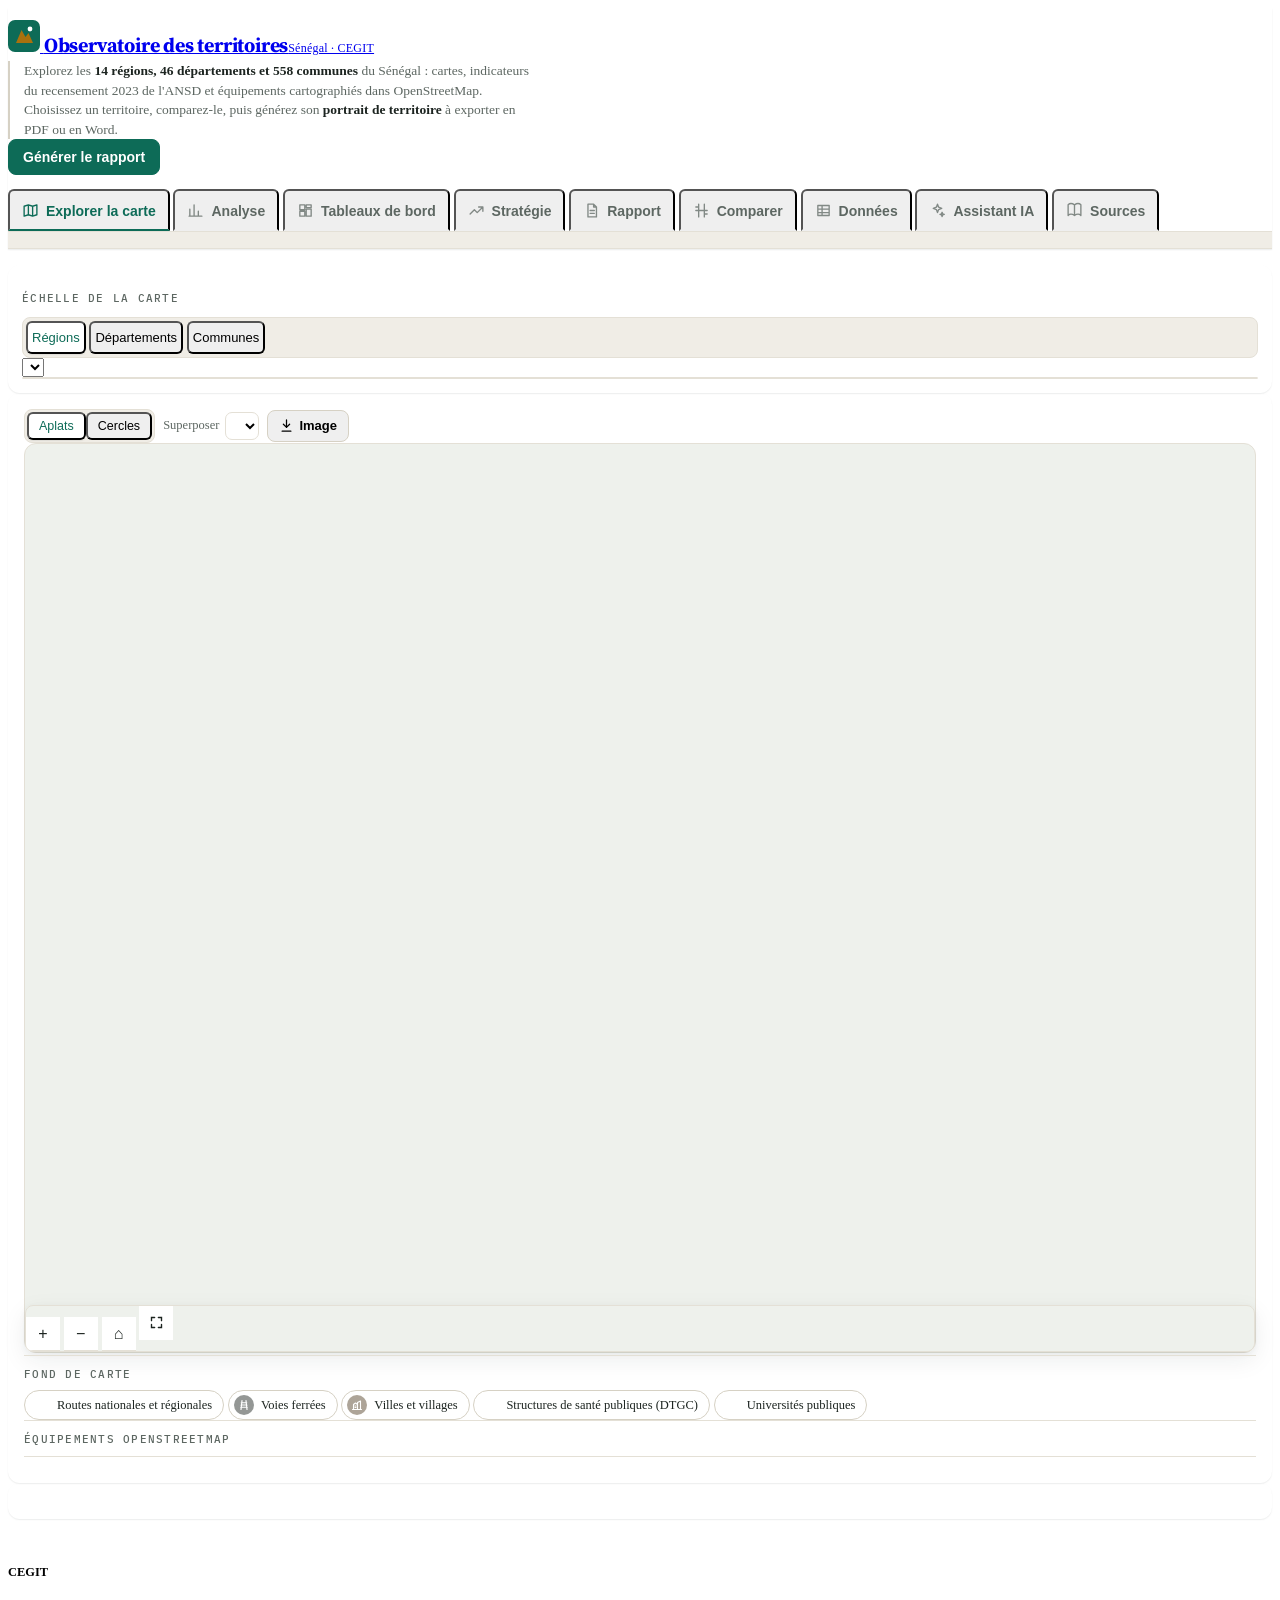
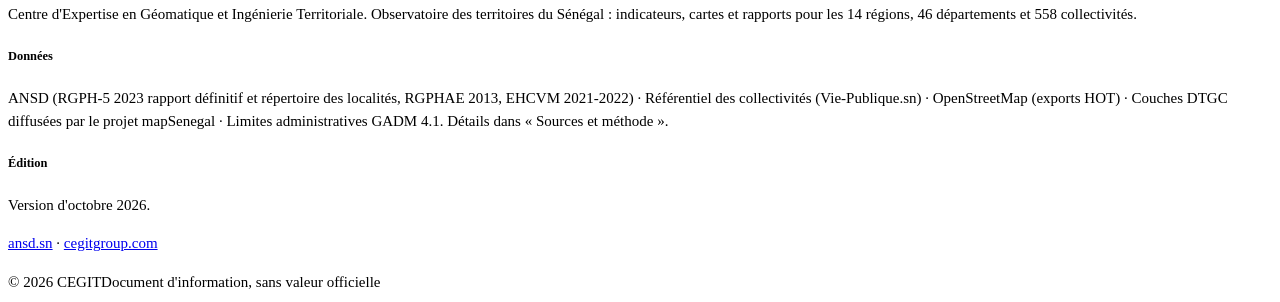
==== commit 8653a413: "Ajoute un assistant IA qui répond aux questions à partir des données Co-Authored-By: Claude Opus 5.5" ====
--- a/src/template4.html
+++ b/src/template4.html
@@ -344,6 +344,65 @@
 .panel .crumb{display:none}
 /* mouvement réduit */
 @media (prefers-reduced-motion:reduce){*{transition:none!important;scroll-behavior:auto!important}}
+
+/* ===== Assistant IA ===== */
+.sr{position:absolute;width:1px;height:1px;overflow:hidden;clip:rect(0 0 0 0);white-space:nowrap}
+.ia{display:flex;flex-direction:column;padding:0;overflow:hidden;background:var(--surface);border:1px solid var(--line)}
+.ia-top{display:flex;align-items:center;gap:12px;flex-wrap:wrap;padding:12px 16px;border-bottom:1px solid var(--line);background:var(--sunk)}
+.ia-top .btn{margin-left:auto}
+.ia-mode{display:inline-flex;align-items:center;gap:7px;font-size:12.5px;font-weight:700;padding:4px 10px;border-radius:99px;background:var(--accent-soft);color:var(--accent)}
+.ia-mode i{width:8px;height:8px;border-radius:50%;background:currentColor}
+.ia-mode.local{background:var(--ochre-soft);color:var(--ochre)}
+.ia-mode.wait i{animation:iaPulse 1s infinite}
+.ia-ctx{font-size:13px;color:var(--muted)}
+.ia-modenote{margin:0;padding:10px 16px;background:var(--ochre-soft);border-bottom:1px solid var(--line)}
+.ia-log{min-height:320px;max-height:min(62vh,640px);overflow-y:auto;padding:18px 16px;display:flex;flex-direction:column;gap:14px;scroll-behavior:smooth}
+.ia-empty{margin:auto;text-align:center;max-width:460px;color:var(--muted);padding:20px 0}
+.ia-empty svg{width:34px;height:34px;color:var(--accent)}
+.ia-empty h3{font-family:var(--f-display);font-size:21px;color:var(--ink);margin:8px 0 6px}
+.ia-empty p{font-size:14px;line-height:1.55}
+.ia-msg{display:flex;gap:10px;align-items:flex-start;max-width:100%}
+.ia-msg.user{justify-content:flex-end}
+.ia-msg.user .ia-b{background:var(--accent);color:var(--accent-ink);border-radius:14px 14px 4px 14px;padding:9px 14px;max-width:min(78%,620px);font-size:14.5px;line-height:1.5}
+.ia-av{flex:none;width:30px;height:30px;border-radius:50%;display:grid;place-items:center;background:var(--accent-soft);color:var(--accent)}
+.ia-msg.local .ia-av{background:var(--ochre-soft);color:var(--ochre)}
+.ia-msg.assistant .ia-b{flex:1;min-width:0;background:var(--surface);border:1px solid var(--line);border-radius:4px 14px 14px 14px;padding:10px 15px;font-size:14.5px;line-height:1.6}
+.ia-b p{margin:0 0 .6em}.ia-b p:last-child{margin-bottom:0}
+.ia-b ul,.ia-b ol{margin:.2em 0 .7em;padding-left:1.3em}.ia-b li{margin:.15em 0}
+.ia-b h4{font-family:var(--f-display);font-size:16px;margin:.8em 0 .35em}
+.ia-b code{font-family:var(--f-mono);font-size:12.5px;background:var(--sunk);padding:1px 4px;border-radius:4px}
+.ia-b .tbl{margin:.4em 0 .8em;border:1px solid var(--line);border-radius:8px}
+.ia-b table{border-collapse:collapse;width:100%;font-size:13px}
+.ia-b th{background:var(--sunk);text-align:left;font-weight:700;padding:6px 9px;border-bottom:1px solid var(--line2);white-space:nowrap}
+.ia-b td{padding:5px 9px;border-bottom:1px solid var(--line);font-variant-numeric:tabular-nums}
+.ia-b tr:last-child td{border-bottom:0}
+.ia-b th,.ia-b td{text-align:left}.ia-b td.n{text-align:right;white-space:nowrap}
+.ia-b .ia-src{font-size:12px;color:var(--muted);border-top:1px dashed var(--line2);padding-top:7px;margin-top:8px}
+.ia-steps{display:flex;flex-direction:column;gap:3px}
+.ia-steps:not(:empty){margin-bottom:8px;padding-bottom:7px;border-bottom:1px dashed var(--line2)}
+.ia-step{display:flex;align-items:center;gap:7px;font-size:12px;color:var(--muted)}
+.ia-step i{width:7px;height:7px;border-radius:50%;background:var(--line2);animation:iaPulse 1s infinite}
+.ia-step.ok i{background:var(--accent);animation:none}.ia-step.ko i{background:var(--ochre);animation:none}
+.ia-think{display:inline-flex;align-items:center;gap:4px;color:var(--muted);font-size:13.5px}
+.ia-think i{width:6px;height:6px;border-radius:50%;background:var(--accent);animation:iaPulse 1.1s infinite}
+.ia-think i:nth-child(2){animation-delay:.18s}.ia-think i:nth-child(3){animation-delay:.36s;margin-right:4px}
+@keyframes iaPulse{0%,100%{opacity:.25}50%{opacity:1}}
+.ia-err{color:var(--ochre);font-size:13px;font-weight:600}
+.ia-go{display:flex;flex-wrap:wrap;gap:6px;align-items:center;margin-top:10px;font-size:12px;color:var(--muted)}
+.ia-go .chip{padding:3px 10px;font-size:12.5px;cursor:pointer;border:0;color:var(--accent)}
+.ia-sugg{display:flex;gap:7px;overflow-x:auto;padding:10px 16px 2px;scrollbar-width:thin}
+.ia-sugg .chip{flex:none;cursor:pointer;border:1px solid var(--line2);background:var(--surface);color:var(--ink);font-weight:500;padding:6px 12px;font-size:13px}
+.ia-sugg .chip:hover{border-color:var(--accent);color:var(--accent)}
+.ia-in{display:flex;gap:8px;align-items:flex-end;padding:10px 16px 12px}
+.ia-in textarea{flex:1;min-width:0;resize:vertical;min-height:46px;max-height:180px;font:inherit;font-size:14.5px;padding:10px 12px;border:1px solid var(--line2);border-radius:var(--r-sm);background:var(--surface);color:var(--ink)}
+.ia-in textarea:focus{outline:2px solid var(--accent);outline-offset:-1px;border-color:var(--accent)}
+.ia-in .btn{height:46px}
+.ia-foot{margin:0;padding:0 16px 14px}
+.ia-fab{position:fixed;right:18px;bottom:18px;z-index:60;display:inline-flex;align-items:center;gap:8px;height:46px;padding:0 18px 0 14px;border-radius:99px;border:0;background:var(--accent);color:var(--accent-ink);font-weight:700;font-size:14px;box-shadow:var(--sh-2);cursor:pointer}
+.ia-fab:hover{background:var(--accent-2)}
+body.on-ia .ia-fab{display:none}
+@media (max-width:640px){.ia-fab span{display:none}.ia-fab{padding:0;width:50px;justify-content:center}.ia-msg.user .ia-b{max-width:88%}.ia-av{display:none}.ia-log{padding:14px 10px}.ia-in{padding:10px}.ia-top .btn{margin-left:0}}
+@media print{.ia-fab{display:none}}
 </style>
 
 <div class="top">
@@ -362,13 +421,14 @@
   <div class="wrapmax gut">
     <div class="tabs" role="tablist" aria-label="Vues">
       <button role="tab" data-v="explorer" aria-selected="true"><svg viewBox="0 0 24 24" width="17" height="17" fill="none" stroke="currentColor" stroke-width="1.9" stroke-linecap="round" stroke-linejoin="round" aria-hidden="true"><path d="M9 4 3 6v14l6-2 6 2 6-2V4l-6 2-6-2z M9 4v14 M15 6v14"/></svg>Explorer la carte</button>
-      <button role="tab" data-v="analyse" aria-selected="false"><svg viewBox="0 0 24 24" width="17" height="17" fill="none" stroke="currentColor" stroke-width="1.9" stroke-linecap="round" stroke-linejoin="round" aria-hidden="true"><path d="M4 20V10 M10 20V4 M16 20v-7 M3 20h18"/></svg>Analyse territoriale</button>
+      <button role="tab" data-v="analyse" aria-selected="false"><svg viewBox="0 0 24 24" width="17" height="17" fill="none" stroke="currentColor" stroke-width="1.9" stroke-linecap="round" stroke-linejoin="round" aria-hidden="true"><path d="M4 20V10 M10 20V4 M16 20v-7 M3 20h18"/></svg>Analyse</button>
       <button role="tab" data-v="tdb" aria-selected="false"><svg viewBox="0 0 24 24" width="17" height="17" fill="none" stroke="currentColor" stroke-width="1.9" stroke-linecap="round" stroke-linejoin="round" aria-hidden="true"><path d="M4 4h7v7H4z M13 4h7v4h-7z M13 10h7v10h-7z M4 13h7v7H4z"/></svg>Tableaux de bord</button>
-      <button role="tab" data-v="strat" aria-selected="false"><svg viewBox="0 0 24 24" width="17" height="17" fill="none" stroke="currentColor" stroke-width="1.9" stroke-linecap="round" stroke-linejoin="round" aria-hidden="true"><path d="M3 17l6-6 4 4 8-8 M15 7h6v6"/></svg>Stratégie territoriale</button>
-      <button role="tab" data-v="rapport" aria-selected="false"><svg viewBox="0 0 24 24" width="17" height="17" fill="none" stroke="currentColor" stroke-width="1.9" stroke-linecap="round" stroke-linejoin="round" aria-hidden="true"><path d="M7 3h8l4 4v14H7z M15 3v4h4 M10 12h6 M10 16h6"/></svg>Rapport du territoire</button>
+      <button role="tab" data-v="strat" aria-selected="false"><svg viewBox="0 0 24 24" width="17" height="17" fill="none" stroke="currentColor" stroke-width="1.9" stroke-linecap="round" stroke-linejoin="round" aria-hidden="true"><path d="M3 17l6-6 4 4 8-8 M15 7h6v6"/></svg>Stratégie</button>
+      <button role="tab" data-v="rapport" aria-selected="false"><svg viewBox="0 0 24 24" width="17" height="17" fill="none" stroke="currentColor" stroke-width="1.9" stroke-linecap="round" stroke-linejoin="round" aria-hidden="true"><path d="M7 3h8l4 4v14H7z M15 3v4h4 M10 12h6 M10 16h6"/></svg>Rapport</button>
       <button role="tab" data-v="comparer" aria-selected="false"><svg viewBox="0 0 24 24" width="17" height="17" fill="none" stroke="currentColor" stroke-width="1.9" stroke-linecap="round" stroke-linejoin="round" aria-hidden="true"><path d="M8 3v18 M16 3v18 M4 7h4 M16 17h4 M4 12h16"/></svg>Comparer</button>
       <button role="tab" data-v="donnees" aria-selected="false"><svg viewBox="0 0 24 24" width="17" height="17" fill="none" stroke="currentColor" stroke-width="1.9" stroke-linecap="round" stroke-linejoin="round" aria-hidden="true"><path d="M4 5h16v14H4z M4 10h16 M4 15h16 M10 5v14"/></svg>Données</button>
-      <button role="tab" data-v="sources" aria-selected="false"><svg viewBox="0 0 24 24" width="17" height="17" fill="none" stroke="currentColor" stroke-width="1.9" stroke-linecap="round" stroke-linejoin="round" aria-hidden="true"><path d="M12 4c-3-2-7-2-9 0v15c2-2 6-2 9 0 3-2 7-2 9 0V4c-2-2-6-2-9 0z M12 4v15"/></svg>Sources et méthode</button>
+      <button role="tab" data-v="ia" aria-selected="false"><svg viewBox="0 0 24 24" width="17" height="17" fill="none" stroke="currentColor" stroke-width="1.9" stroke-linecap="round" stroke-linejoin="round" aria-hidden="true"><path d="M12 3l1.6 4.4L18 9l-4.4 1.6L12 15l-1.6-4.4L6 9l4.4-1.6z M18.5 14.5l.8 2.2 2.2.8-2.2.8-.8 2.2-.8-2.2-2.2-.8 2.2-.8z"/></svg>Assistant IA</button>
+      <button role="tab" data-v="sources" aria-selected="false"><svg viewBox="0 0 24 24" width="17" height="17" fill="none" stroke="currentColor" stroke-width="1.9" stroke-linecap="round" stroke-linejoin="round" aria-hidden="true"><path d="M12 4c-3-2-7-2-9 0v15c2-2 6-2 9 0 3-2 7-2 9 0V4c-2-2-6-2-9 0z M12 4v15"/></svg>Sources</button>
     </div>
   </div>
   <div class="gbar"><div class="wrapmax gut gbar-in">
@@ -520,6 +580,11 @@
     <p class="mh-intro">Fixez une trajectoire démographique jusqu'en 2050, construisez un plan d'actions (écoles, santé, électrification, cuisson, logements, hébergement) et mesurez ses effets année par année, par rapport au scénario au fil de l'eau.</p></div>
     <div class="terrbar" id="stTerr"></div></header>
   <div id="stBody"></div>
+</section>
+<section id="v-ia" class="readmax gut view mod" hidden>
+  <header class="modhead"><div class="mh-txt"><div class="rh-eb">Assistant IA</div><h1>Interrogez les données</h1>
+    <p class="mh-intro">Posez vos questions en langage courant : population, habitat, économie, équipements, comparaisons, classements. L'assistant consulte les données de l'observatoire et répond chiffres et sources à l'appui.</p></div></header>
+  <div id="iaBody"></div>
 </section>
 </main>
 
@@ -1254,9 +1319,9 @@
   update();
 }
 function renderGBar(){const t=T[S.sel];terrBar("gTerr");document.getElementById("gCrumb").innerHTML=`<span class="gk">${t.lvl==="N"?"Pays":LVLNAME[t.lvl]}</span>`+crumbOf(t);document.querySelectorAll("#gCrumb [data-id]").forEach(a=>a.onclick=()=>select(a.dataset.id))}
-function update(){renderGBar();syncFilters();renderCatalog();renderMapCtl();colorMap();renderPanel();renderOchips();if(S.view==="rapport")renderReport();if(S.view==="donnees")renderData();if(S.view==="comparer")renderCmp();if(S.view==="analyse")renderAnalyse();if(S.view==="tdb")renderTdb();if(S.view==="strat")renderStrat()}
+function update(){renderGBar();syncFilters();renderCatalog();renderMapCtl();colorMap();renderPanel();renderOchips();if(S.view==="rapport")renderReport();if(S.view==="donnees")renderData();if(S.view==="comparer")renderCmp();if(S.view==="analyse")renderAnalyse();if(S.view==="tdb")renderTdb();if(S.view==="strat")renderStrat();if(S.view==="ia")renderIA()}
 function setView(v){S.view=v;document.querySelectorAll(".tabs button").forEach(b=>b.setAttribute("aria-selected",b.dataset.v===v));
-  ["explorer","analyse","tdb","strat","rapport","comparer","donnees","sources"].forEach(x=>document.getElementById("v-"+x).hidden=x!==v);
+  ["explorer","analyse","tdb","strat","rapport","comparer","donnees","sources","ia"].forEach(x=>document.getElementById("v-"+x).hidden=x!==v);document.body.classList.toggle("on-ia",v==="ia");if(v==="ia")renderIA();
   if(v==="analyse")renderAnalyse();if(v==="tdb")renderTdb();if(v==="strat")renderStrat();
   if(v==="rapport")renderReport();if(v==="comparer")renderCmp();if(v==="donnees")renderData();if(v==="sources")renderSources();window.scrollTo(0,0)}
 document.querySelectorAll(".tabs button").forEach(b=>b.onclick=()=>setView(b.dataset.v));
@@ -1809,6 +1874,244 @@
       rows:run.map((r,i)=>[r.y,Math.round(r.pop),Math.round(base[i].pop),Math.round(r.men),Math.round(r.need),Math.round(r.logts),r.cov==null?null:+r.cov.toFixed(1),Math.round(r.E),+r.Er.toFixed(2),Math.round(r.Sa),+r.Sr.toFixed(2),+r.el.toFixed(1),+r.bc.toFixed(1),r.inv||null]),widths:[8,16,16,12,14,14,12,12,12,12,12,12,12,18]},
      {name:"Hypothèses",head:["Paramètre","Valeur"],rows:[["Territoire",tname(t)],["Scénario",sc.name],...ST_Y.slice(1).map((y,i)=>[`Croissance ${ST_Y[i]}-${y} (%/an)`,sc.g[i]]),["Croissance 2013-2023 (%/an)",+b.g.toFixed(2)],["Plan d'actions",`${sc.y0}-${sc.y1}`],...LEVERS.map(l=>[l.l+" ("+l.u+")",sc.lev[l.k]]),...LEVERS.filter(l=>sc.cost[l.k]).map(l=>[l.cost,sc.cost[l.k]]),["Taille des ménages (constante)",+b.tm.toFixed(2)],["Sources",SRC_TXT]],widths:[52,60]}])},"Classeur Excel",msg)}
 
+/* =====================================================================
+   5. ASSISTANT IA : questions en langage naturel sur les données
+   Claude (capacité « sample » de la page) interroge les données de
+   l'observatoire par des outils ; sans Claude, un mode simple répond
+   aux questions courantes à partir des mêmes fonctions.
+   ===================================================================== */
+const nrm=s=>String(s??"").normalize("NFD").replace(/[̀-ͯ]/g,"").toLowerCase().replace(/[^a-z0-9]+/g," ").trim();
+const LVW={N:"pays",R:"région",D:"département",C:"commune"};
+const ALLT=()=>[NAT,...regions,...deps,...communes];
+function dice(a,b){if(a===b)return 1;if(a.length<2||b.length<2)return 0;const m=new Map();for(let i=0;i<a.length-1;i++){const g=a.slice(i,i+2);m.set(g,(m.get(g)||0)+1)}let h=0;for(let i=0;i<b.length-1;i++){const g=b.slice(i,i+2),c=m.get(g)||0;if(c){m.set(g,c-1);h++}}return 2*h/(a.length+b.length-2)}
+const rnd=(v,d=1)=>v==null||!isFinite(v)?null:Number(v.toFixed(d));
+function iaTerr(t){const o={id:t.id,nom:t.name,niveau:LVW[t.lvl]};if(t.lvl==="C")o.departement=T[t.dep].name;if(t.lvl==="C"||t.lvl==="D")o.region=regionOf(t).name;o.population=t.pop??null;return o}
+function iaFind(q,lvl){const k=nrm(q).replace(/^(la |le |les )?(region|departement|commune|ville) (de |d |du |des )?/,"");if(!k)throw new Error("Nom de territoire vide.");
+  const L=lvl?String(lvl).toUpperCase()[0]:"";const pool=ALLT().filter(t=>!L||t.lvl===L);
+  const sc=t=>{const n=nrm(t.name);if(n===k)return 100;if(n.length>3&&(n.startsWith(k)||k.startsWith(n)))return 80;if(k.length>3&&n.includes(k))return 60;const r=dice(n,k);return r>=.7?r*50:0};
+  return pool.map(t=>[t,sc(t)]).filter(x=>x[1]>0).sort((a,b)=>b[1]-a[1]||"NRDC".indexOf(a[0].lvl)-"NRDC".indexOf(b[0].lvl)).slice(0,8).map(x=>x[0])}
+function iaGet(id){if(id==null||id==="")throw new Error("Identifiant de territoire manquant.");const s=String(id).trim();if(T[s])return T[s];
+  const f=iaFind(s);if(!f.length)throw new Error(`Territoire « ${s} » introuvable : utilisez chercher_territoire.`);return f[0]}
+function iaIndKey(x){const s=String(x??"").trim();if(IK[s])return s;const k=nrm(s);const hit=IND.find(i=>nrm(i.label)===k)||IND.find(i=>nrm(i.label).includes(k)&&k.length>3);
+  if(hit)return hit.k;throw new Error(`Indicateur « ${s} » inconnu. Codes valides : ${IND.map(i=>i.k).join(", ")}.`)}
+const iaLvl=x=>{const s=nrm(x);if(!s)return null;if(s[0]==="r")return "R";if(s[0]==="d")return "D";if(s[0]==="c")return "C";if(s[0]==="n"||s[0]==="p"||s==="senegal")return "N";return null};
+function iaIndRow(k,t){const i=IK[k],o=valOrReg(k,t);const r={code:k,indicateur:i.label,theme:i.th,valeur:rnd(o.v,Math.max(i.d,1)),unite:i.unit||""};
+  if(t.lvl!=="N"){r.echelle=o.own?LVW[t.lvl]:"valeur de la région "+regionOf(t).name;const rk=o.own?rankIn(k,t,units(t.lvl)):rankIn(k,regionOf(t),regions);if(rk)r.rang=`${rk.r}e sur ${rk.n} ${o.own?SUBW[t.lvl]:"régions"} (1 = valeur la plus élevée)`;r.senegal=rnd(val(k,NAT),Math.max(i.d,1))}
+  r.source=i.src;if(i.warn)r.avertissement=i.warn;return r}
+const SUBW={R:"régions",D:"départements",C:"communes"};
+function inScope(u,sc){if(!sc||sc.lvl==="N")return true;if(sc.lvl==="R")return u.lvl==="R"?u.id===sc.id:u.reg===sc.id;if(sc.lvl==="D")return u.lvl==="C"?u.dep===sc.id:u.id===sc.id;return u.id===sc.id}
+const TYPECAT=(()=>{let m=null;return ()=>{if(m)return m;m={};OCATS.forEach(([c])=>(G.osm.pts[c]||[]).forEach(p=>{m[OTYPE[p[3]]]=c}));return m}})();
+const ATAB={
+ logt:{l:"Type de logement des ménages (%)",src:"ANSD, RGPH-5 2023, tableau VIII-2",c:["Case","Baraque","Maison basse","Maison à étage","Immeuble à appartements","Autre"]},
+ stat:{l:"Statut d'occupation du logement (% des ménages)",src:"ANSD, RGPH-5 2023, tableau VIII-4",c:["Propriétaire","Copropriétaire","Locataire","Colocataire","Location-vente","Logé par l'employeur","Logé par des parents ou amis","Autre"]},
+ toit:{l:"Matériau du toit du bâtiment principal (%)",src:"ANSD, RGPH-5 2023, tableau VIII-8",c:["Autre","Béton","Tuile, ardoise","Zinc, tôle","Chaume, paille"]},
+ sol:{l:"Nature du sol du bâtiment principal (%)",src:"ANSD, RGPH-5 2023, tableau VIII-9",c:["Carrelage","Ciment","Argile, banco","Sable","Tapis","Moquette","Autre"]},
+ ecl:{l:"Principal mode d'éclairage (% des ménages)",src:"ANSD, RGPH-5 2023, tableau VIII-10",c:["Électricité du réseau","Solaire","Lampe torche"]},
+ cuis:{l:"Principal combustible de cuisson (% des ménages)",src:"ANSD, RGPH-5 2023, tableau VIII-11",c:["Bois","Charbon de bois","Gaz","Électricité","Bouse","Autre"]},
+ act:{l:"Taux d'activité des 15 ans et plus (%)",src:"ANSD, RGPH-5 2023, thème III",c:["Hommes","Femmes","Ensemble"]},
+ occ:{l:"Taux d'occupation des 15-60 ans (%)",src:"ANSD, RGPH-5 2023, thème III",c:["Hommes","Femmes","Ensemble"]},
+ alpha:{l:"Taux d'alphabétisation des 10 ans et plus (%)",src:"ANSD, RGPH-5 2023, thème II",c:["Hommes","Femmes","Ensemble"]},
+ mig:{l:"Migrations internes",src:"ANSD, RGPH-5 2023, thème VI",c:["Entrées (durée de vie)","Sorties (durée de vie)","Solde (durée de vie)","Solde relatif durée de vie (%)","Entrées (un an)","Sorties (un an)","Solde relatif un an (%)"]},
+ agri:{l:"Ménages agricoles",src:"ANSD, RGPH-5 2023, thème X",c:["Nombre de ménages agricoles","% pratiquant l'agriculture","% pratiquant l'élevage","% pratiquant la pêche ou l'aquaculture","% pratiquant l'horticulture"]}};
+
+/* ---------- outils (communs à Claude et au mode simple) ---------- */
+const IA_TOOLS={
+ chercher_territoire({nom,niveau}){const f=iaFind(nom,iaLvl(niveau));if(!f.length)return {resultats:[],message:"Aucun territoire ne correspond. Vérifiez l'orthographe."};return {resultats:f.map(iaTerr)}},
+ profil_territoire({id,themes,indicateurs}){const t=iaGet(id);IA_SEEN.add(t.id);
+  let ks=IND.map(i=>i.k);if(Array.isArray(indicateurs)&&indicateurs.length)ks=indicateurs.map(iaIndKey);else if(Array.isArray(themes)&&themes.length){const th=themes.map(nrm);ks=ks.filter(k=>th.includes(nrm(IK[k].th)))}
+  const o={territoire:iaTerr(t),superficie_km2:okA(t)?rnd(t.area,0):null};if(t.lvl==="R"){o.chef_lieu=t.cap;o.taux_urbanisation=t.urb}if(t.note)o.note=t.note;
+  if(t.lvl!=="N")o.appartenance=t.lvl==="C"?`département de ${T[t.dep].name}, région de ${regionOf(t).name}`:t.lvl==="D"?`région de ${regionOf(t).name}`:"Sénégal";
+  o.indicateurs=ks.map(k=>iaIndRow(k,t));
+  if(t.cen)o.repertoire_ANSD={source:REP,concessions:CEN(t,"conc"),menages_2023:CEN(t,"men"),hommes:CEN(t,"h"),femmes:CEN(t,"f"),population_repertoire_2023:CEN(t,"pop"),localites:CEN(t,"nloc"),population_2013:CEN(t,"p13"),menages_2013:CEN(t,"men13")};
+  o.equipements_OSM=Object.fromEntries(OCATS.map(([k,l])=>[l,t.o[k]||0]));o.lieux_habites_OSM=t.pl;
+  if(t.st)o.sante_publique_DTGC={hopitaux:t.st.h.hop,centres_de_sante:t.st.h.cs,postes_de_sante:t.st.h.ps,source:"DTGC via mapSenegal"};
+  const kids=t.lvl==="C"?[]:t.kids;if(kids.length)o.sous_territoires={nombre:kids.length,niveau:SUBW[kids[0].lvl],liste:[...kids].sort((a,b)=>(b.pop||0)-(a.pop||0)).map(u=>({id:u.id,nom:u.name,population:u.pop??null}))};
+  return o},
+ classement({indicateur,niveau,dans,ordre,n,min,max}){const k=iaIndKey(indicateur),i=IK[k];let L=iaLvl(niveau)||"R";if(L==="N")L="R";
+  if(L!=="R"&&!i.lv.includes(L))throw new Error(`« ${i.label} » n'est publié qu'à l'échelle ${i.lv==="R"?"régionale":"régionale et départementale"} : classez les régions${i.lv.includes("D")?" ou les départements":""}.`);
+  const sc=dans?iaGet(dans):null;if(sc)IA_SEEN.add(sc.id);
+  const all=units(L).filter(u=>inScope(u,sc)).map(u=>[u,val(k,u)]).filter(x=>x[1]!=null).sort((a,b)=>b[1]-a[1]);
+  const rank=new Map(all.map((x,j)=>[x[0].id,j+1]));let sel=all;
+  if(min!=null&&min!=="")sel=sel.filter(x=>x[1]>=Number(min));if(max!=null&&max!=="")sel=sel.filter(x=>x[1]<=Number(max));
+  if(String(ordre||"").toLowerCase().startsWith("asc")||nrm(ordre).includes("croiss")&&!nrm(ordre).includes("decroiss"))sel=[...sel].reverse();
+  const N=Math.max(1,Math.min(60,Number(n)||10)),vs=all.map(x=>x[1]),d=Math.max(i.d,1);
+  return {indicateur:i.label,code:k,unite:i.unit||"",source:i.src,avertissement:i.warn,niveau:SUBW[L],perimetre:sc?tname(sc):"Sénégal",
+   territoires_avec_valeur:all.length,territoires_retenus:sel.length,
+   statistiques:vs.length?{minimum:rnd(Math.min(...vs),d),maximum:rnd(Math.max(...vs),d),mediane:rnd(median(vs),d),moyenne_simple:rnd(vs.reduce((a,b)=>a+b,0)/vs.length,d)}:null,
+   valeur_senegal:rnd(val(k,NAT),d),valeur_perimetre:sc&&sc.lvl!=="C"?rnd(valOrReg(k,sc).v,d):undefined,
+   liste:sel.slice(0,N).map(([u,v])=>({rang:rank.get(u.id),id:u.id,nom:u.name,rattachement:u.lvl==="C"?T[u.dep].name:u.lvl==="D"?regionOf(u).name:undefined,valeur:rnd(v,d)}))}},
+ comparer({ids,indicateurs}){const ts=(Array.isArray(ids)?ids:String(ids||"").split(",")).slice(0,8).map(iaGet);if(ts.length<1)throw new Error("Donnez au moins un territoire.");ts.forEach(t=>IA_SEEN.add(t.id));
+  const ks=Array.isArray(indicateurs)&&indicateurs.length?indicateurs.map(iaIndKey):["pop","dens","gr","tmen","elec","bois","pauv","alpha","educ","santeo","equip","heb"];
+  return {territoires:ts.map(iaTerr),indicateurs:ks.map(k=>({code:k,indicateur:IK[k].label,unite:IK[k].unit||"",source:IK[k].src,senegal:rnd(val(k,NAT),Math.max(IK[k].d,1)),valeurs:ts.map(t=>{const o=valOrReg(k,t);return {territoire:t.name,valeur:rnd(o.v,Math.max(IK[k].d,1)),valeur_regionale:!o.own||undefined}})}))}},
+ tableau_regional({tableau,region}){const tb=ATAB[tableau];if(!tb)throw new Error(`Tableau inconnu. Tableaux : ${Object.keys(ATAB).join(", ")}.`);
+  const rows=region?[(()=>{const t=iaGet(region);const r=regionOf(t);return r.lvl==="N"?"National":r.name})()]:[...regions.map(r=>r.name),"Urbain","Rural","National"];
+  return {tableau:tb.l,source:tb.src,colonnes:tb.c,note:"Valeurs publiées par région, milieu urbain ou rural et pour l'ensemble du pays (National).",lignes:rows.map(n=>({territoire:n,valeurs:Object.fromEntries(tb.c.map((c,j)=>[c,A[tableau][n]?.[j]??null]))}))}},
+ equipements({id,categorie,avec_noms}){const t=iaGet(id);IA_SEEN.add(t.id);const tc=TYPECAT();
+  const cats=categorie?OCATS.filter(([k,l])=>k===categorie||nrm(l).includes(nrm(categorie))||nrm(categorie).includes(nrm(l).split(" ")[0])):OCATS;
+  if(!cats.length)throw new Error(`Catégorie inconnue. Catégories : ${OCATS.map(c=>c[0]+" ("+c[1]+")").join(", ")}.`);
+  const ci=new Set(t.ci);const out={territoire:iaTerr(t),source:"OpenStreetMap (exports HOT, oct. 2026)",avertissement:OSMW,categories:[]};
+  cats.forEach(([k,l])=>{const types={};Object.entries(t.o).forEach(([tk,v])=>{if(tk.startsWith("t:")&&tc[tk.slice(2)]===k)types[tk.slice(2)]=v});
+    const c={code:k,categorie:l,total:t.o[k]||0,par_type:types};
+    if(avec_noms||cats.length===1){const pts=(G.osm.pts[k]||[]).filter(p=>ci.has(p[4]));c.exemples=pts.filter(p=>p[2]).slice(0,40).map(p=>({nom:p[2],type:OTYPE[p[3]],commune:communes[p[4]]?.name}));c.sans_nom=pts.filter(p=>!p[2]).length}
+    out.categories.push(c)});
+  if(t.st)out.sante_publique_DTGC={hopitaux:t.st.h.hop,centres_de_sante:t.st.h.cs,postes_de_sante:t.st.h.ps,source:"DTGC via mapSenegal (base incomplète)"};return out}};
+const IA_DEFS=[
+ {name:"chercher_territoire",description:"Trouve une région, un département ou une commune par son nom (tolère les fautes et l'absence d'accents). Renvoie jusqu'à 8 territoires avec leur identifiant, niveau, rattachement et population. À appeler d'abord quand un nom est ambigu (ex. Dakar est à la fois une région et un département).",inputSchema:{type:"object",properties:{nom:{type:"string"},niveau:{type:"string",enum:["region","departement","commune"]}},required:["nom"]}},
+ {name:"profil_territoire",description:"Portrait chiffré d'un territoire (id ou nom ; 'SN' pour le Sénégal) : valeur de chaque indicateur, rang parmi les territoires de même niveau, valeur nationale, source ; répertoire ANSD (ménages, hommes, femmes, 2013) ; équipements OpenStreetMap par catégorie ; sous-territoires avec population. Filtrer avec themes ou indicateurs pour réduire la réponse.",inputSchema:{type:"object",properties:{id:{type:"string"},themes:{type:"array",items:{type:"string"},description:"Démographie, Habitat, Économie, Social, Mobilité, Environnement, Attractivité, Tourisme"},indicateurs:{type:"array",items:{type:"string"},description:"codes d'indicateurs"}},required:["id"]}},
+ {name:"classement",description:"Classe les régions, départements ou communes selon un indicateur, éventuellement dans un périmètre (dans = id d'une région ou d'un département) et entre des bornes min/max. Renvoie la liste ordonnée (rang 1 = valeur la plus élevée), le nombre de territoires retenus, minimum, maximum, médiane et valeur nationale.",inputSchema:{type:"object",properties:{indicateur:{type:"string",description:"code d'indicateur"},niveau:{type:"string",enum:["region","departement","commune"]},dans:{type:"string"},ordre:{type:"string",enum:["desc","asc"]},n:{type:"integer",description:"nombre de lignes (1-60, défaut 10)"},min:{type:"number"},max:{type:"number"}},required:["indicateur","niveau"]}},
+ {name:"comparer",description:"Compare jusqu'à 8 territoires (ids ou noms, tous niveaux, 'SN' pour le Sénégal) sur une liste d'indicateurs (codes). Signale les valeurs qui sont celles de la région.",inputSchema:{type:"object",properties:{ids:{type:"array",items:{type:"string"}},indicateurs:{type:"array",items:{type:"string"}}},required:["ids"]}},
+ {name:"tableau_regional",description:"Tableau détaillé du RGPH-5 2023 par région (avec Urbain, Rural, National) : logt (type de logement), stat (statut d'occupation), toit, sol, ecl (éclairage), cuis (cuisson), act (activité H/F), occ (occupation H/F), alpha (alphabétisation H/F), mig (migrations internes), agri (ménages agricoles). Sans région : toutes les régions.",inputSchema:{type:"object",properties:{tableau:{type:"string",enum:Object.keys(ATAB)},region:{type:"string",description:"id ou nom d'une région (ou d'un territoire, dont on prend la région)"}},required:["tableau"]}},
+ {name:"equipements",description:"Équipements OpenStreetMap d'un territoire : total par catégorie, détail par type (ex. pharmacy, school, hotel) et, pour une seule catégorie ou avec avec_noms, jusqu'à 40 noms d'établissements avec leur commune. Catégories : "+OCATS.map(c=>c[0]).join(", ")+".",inputSchema:{type:"object",properties:{id:{type:"string"},categorie:{type:"string"},avec_noms:{type:"boolean"}},required:["id"]}}];
+const IA_STEP={chercher_territoire:a=>`Recherche du territoire « ${a.nom||""} »`,profil_territoire:a=>`Portrait de ${(T[a.id]||{}).name||a.id||""}`,classement:a=>`Classement des ${SUBW[iaLvl(a.niveau)||"R"]||"territoires"} · ${(IK[a.indicateur]||{}).label||a.indicateur||""}`,comparer:a=>`Comparaison de ${(a.ids||[]).length} territoires`,tableau_regional:a=>`Tableau régional · ${(ATAB[a.tableau]||{}).l||a.tableau||""}`,equipements:a=>`Équipements de ${(T[a.id]||{}).name||a.id||""}`};
+let IA_SEEN=new Set();
+
+function iaRules(){const t=T[S.sel];
+ return `Tu es l'assistant de l'Observatoire des territoires du Sénégal, application de CEGIT. Tu réponds aux questions des utilisateurs uniquement à partir des données de l'observatoire, que tu consultes avec les outils fournis.
+
+Règles :
+- Réponds en français, de façon claire et concise, au registre d'un chargé d'études territoriales.
+- N'invente jamais un chiffre : chaque valeur citée doit venir d'un outil. Si une donnée n'existe pas dans l'observatoire, dis-le et propose ce qui s'en approche.
+- Périmètre : 14 régions, 46 départements (Keur Massar est compté avec Pikine), 558 communes. Les identifiants : 'SN' pour le Sénégal, 'SN-DK' pour la région de Dakar, 'D-<nom>' pour un département, 'C-<département>-<commune>' pour une commune. En cas de doute sur un nom, appelle chercher_territoire.
+- Plusieurs indicateurs ne sont publiés par l'ANSD qu'à l'échelle régionale : pour un département ou une commune, l'outil renvoie la valeur de la région ; précise alors « valeur régionale ».
+- Les comptages OpenStreetMap sont contributifs et incomplets : présente-les comme des ordres de grandeur.
+- Pour expliquer un chiffre, tu peux avancer des pistes d'interprétation, en les présentant comme des hypothèses.
+- Si la question sort du champ des données (opinion politique, autre pays, conseil personnel), rappelle poliment ce que l'observatoire permet de savoir.
+- Mise en forme : paragraphes courts, **gras** pour les chiffres clés, listes à puces, tableau markdown (| … |) dès qu'il y a au moins trois lignes à comparer. Pas de titre de niveau 1. Nombres au format français (espace pour les milliers, virgule décimale).
+- Termine par une ligne « Sources : … » qui cite les producteurs et millésimes utilisés.
+
+Territoire actuellement sélectionné dans l'application : ${tname(t)} (id ${t.id}). Les expressions « ici », « ce territoire », « mon territoire » le désignent.
+
+Catalogue des indicateurs (code | libellé | thème | unité | échelles disponibles : R région, D département, C commune | sens : 1 plus c'est élevé mieux c'est, -1 l'inverse, 0 neutre) :
+${IND.map(i=>`${i.k} | ${i.label} | ${i.th} | ${i.unit||"nombre"} | ${i.lv} | ${i.sense||0}`).join("\n")}
+
+Tableaux régionaux détaillés (outil tableau_regional) : ${Object.entries(ATAB).map(([k,v])=>k+" = "+v.l).join(" ; ")}.
+Catégories d'équipements OSM : ${OCATS.map(c=>c[0]+" = "+c[1]).join(" ; ")}.`}
+
+/* ---------- mode simple (sans Claude) ---------- */
+const IA_KW=[[/agricol|agricult|elevage|eleveur/,"agri"],[/pauvre/,"pauv"],[/alphab.*femme|femme.*alphab/,"alphaf"],[/alphab|lire et ecrire|analphab/,"alpha"],[/activite.*femme|femme.*activ/,"actf"],[/taux d activite|actifs?\b/,"act"],[/occupation|emploi|chomage|travail/,"occ"],
+ [/solaire/,"solaire"],[/electri|eclairage/,"elec"],[/\bgaz\b/,"gaz"],[/\bbois\b|charbon|combustible|cuisson/,"bois"],[/chaume|paille/,"chaume"],[/\bcases?\b|baraque/,"case"],[/etage|immeuble/,"etage"],[/proprietaire/,"prop"],[/locataire|loyer/,"locat"],
+ [/habitants par structure/,"hab_ps"],[/sante publique|structures? de sante|postes? de sante|centres? de sante/,"sante"],[/sante|hopita|pharmac|clinique|medec|soins/,"santeo"],[/ecole|scolaire|education|college|lycee|enseignement/,"educ"],
+ [/hebergements? .*habitant|touristique pour|fonction touristique/,"heb10"],[/hotel|hebergement|auberge|campement|tourisme|touristique/,"heb"],[/restaurant|cafe|\bbars?\b|maquis/,"resto"],[/culture|musee|patrimoine|loisir|monument|culturel/,"cult"],
+ [/densite routiere|reseau routier|routes? classees?/,"routes"],[/routes? nationale|autoroute/,"rn"],[/ferr|\btrain|\brail|\bter\b/,"rail"],[/transport|station service|gare|mobilite/,"transp"],[/banque|financ|distributeur|\bdab\b|\bgab\b/,"fin"],[/commerce|marche|boutique|supermarche/,"comm"],
+ [/\beau\b|assainissement|forage|puits|toilettes/,"eau"],[/attractiv|migrat.* vie|durée de vie/,"migl"],[/migra|exode/,"migr"],[/services publics|mairie|police|gendarmerie|poste\b/,"svc"],[/equipement|services/,"equip"],[/collectivit/,"coll"],
+ [/habitants par localite|dispersion/,"habloc"],[/localites|villages|quartiers/,"loc"],[/taille .*menage|personnes par menage/,"tmen"],[/menages par concession|cohabitation|concession/,"menconc"],[/menage/,"men"],
+ [/urbanis|urbain/,"urb"],[/masculinit|hommes pour|sex/,"sexr"],[/croissance|evolution|progress|augment/,"gr"],[/densit/,"dens"],[/population|habitant|peupl|demograph/,"pop"]];
+let IA_NAMES=null;
+function iaNames(){if(IA_NAMES)return IA_NAMES;const m=new Map();ALLT().forEach(t=>{const k=nrm(t.name);if(k.length<3)return;if(!m.has(k))m.set(k,[]);m.get(k).push(t)});m.set("senegal",[NAT]);IA_NAMES=[...m.entries()].sort((a,b)=>b[0].length-a[0].length);return IA_NAMES}
+function iaParse(q){let n=" "+nrm(q)+" ";const terrs=[];
+ for(const [k,ts] of iaNames()){const re=new RegExp(`(?:\\b(region|departement|commune|ville)s? (?:de |d |du )?)?\\b${k.replace(/ /g,"\\s")}\\b`);const m=n.match(re);if(!m)continue;
+  const want=m[1]==="region"?"R":m[1]==="departement"?"D":m[1]==="commune"||m[1]==="ville"?"C":null;const t=(want&&ts.find(x=>x.lvl===want))||[...ts].sort((a,b)=>"NRDC".indexOf(a.lvl)-"NRDC".indexOf(b.lvl))[0];
+  terrs.push({t,pos:m.index});n=n.slice(0,m.index)+" ".repeat(m[0].length)+n.slice(m.index+m[0].length)}
+ terrs.sort((a,b)=>a.pos-b.pos);const q2=nrm(q);let ind=null;for(const [re,k] of IA_KW)if(re.test(q2)){ind=k;break}
+ const rank=/\b(plus|moins|classement|classe|top|premier|premiere|premiers|dernier|derniers|meilleur|pire|quell?e?s? (?:sont |est )?(?:les? |la )?(?:\d+ )?(?:region|departement|commune)|lesquel)/.test(q2);
+ const lvl=/\bcommunes?\b/.test(q2)?"C":/\bdepartements?\b/.test(q2)?"D":/\bregions?\b/.test(q2)?"R":null;
+ const asc=/\bmoins\b|plus faible|plus bas|plus petit|dernier|pire|le moins/.test(q2)&&!/au moins/.test(q2);const nm=q2.match(/\b(\d{1,2})\b/);
+ return {terrs:terrs.map(x=>x.t),ind,rank,lvl,asc,n:nm?Math.min(30,+nm[1]):null}}
+const fv=(v,k)=>v==null?"n.d.":fr(v,IK[k].d)+(IK[k].unit?" "+IK[k].unit:"");
+function iaLocal(q){const p=iaParse(q);let here=null;if(!p.terrs.length&&/\bici\b|ce territoire|mon territoire|territoire selectionne/.test(nrm(q)))here=T[S.sel];
+ const ts=p.terrs.length?p.terrs:here?[here]:[];const srcs=new Set();let out="";
+ if(p.rank&&(p.ind||p.lvl)){const k=p.ind||"pop",i=IK[k];const sc=ts.find(t=>t.lvl!=="C")||null;let L=p.lvl||(sc?(sc.lvl==="N"?"R":sc.lvl==="R"?"D":"C"):"R");if(sc&&L!=="C"&&"NRDC".indexOf(L)<="NRDC".indexOf(sc.lvl))L=sc.lvl==="R"?"D":"C";
+  if(L!=="R"&&!i.lv.includes(L)){out+=`L'indicateur « ${i.label} » n'est publié qu'à l'échelle régionale : voici le classement des régions.\n\n`;L="R"}
+  const r=IA_TOOLS.classement({indicateur:k,niveau:L,dans:sc&&sc.lvl!=="N"?sc.id:null,ordre:p.asc?"asc":"desc",n:p.n||(L==="R"?14:10)});srcs.add(i.src);
+  out+=`${p.asc?"Valeurs les plus faibles":"Valeurs les plus élevées"} pour **${i.label}** parmi les ${r.niveau} (${r.perimetre}, ${r.territoires_avec_valeur} avec une valeur) :\n\n| Rang | ${L==="R"?"Région":L==="D"?"Département":"Commune"} | Valeur |\n|---|---|---|\n`+r.liste.map(x=>`| ${x.rang} | ${x.nom}${x.rattachement?" ("+x.rattachement+")":""} | ${fv(x.valeur,k)} |`).join("\n")+`\n\nSénégal : **${fv(r.valeur_senegal,k)}** · médiane des ${r.niveau} : ${fv(r.statistiques?.mediane,k)}.`;
+  if(i.warn)out+=`\n\n${i.warn}`}
+ else if(ts.length>=2){const ks=p.ind?[p.ind]:["pop","dens","gr","tmen","elec","equip","heb"];const r=IA_TOOLS.comparer({ids:ts.map(t=>t.id),indicateurs:ks});ks.forEach(k=>srcs.add(IK[k].src));
+  out+=`Comparaison de ${ts.map(t=>"**"+t.name+"**").join(", ")} :\n\n| Indicateur | ${ts.map(t=>t.name).join(" | ")} | Sénégal |\n|---|${ts.map(()=>"---|").join("")}---|\n`+r.indicateurs.map(x=>`| ${x.indicateur} | ${x.valeurs.map(v=>fv(v.valeur,x.code)+(v.valeur_regionale?" *":"")).join(" | ")} | ${fv(x.senegal,x.code)} |`).join("\n");
+  if(r.indicateurs.some(x=>x.valeurs.some(v=>v.valeur_regionale)))out+="\n\n\\* valeur de la région (indicateur publié seulement par région)."}
+ else if(ts.length===1&&p.ind){const t=ts[0],k=p.ind,row=iaIndRow(k,t);srcs.add(IK[k].src);IA_SEEN.add(t.id);
+  out+=`**${IK[k].label}** — ${tname(t)} : **${fv(row.valeur,k)}**${row.echelle&&row.echelle.startsWith("valeur")?` (${row.echelle})`:""}`.replace(/\.?$/,".")+(row.rang?`\n\n- Rang : ${row.rang}`:"")+(t.lvl!=="N"?`\n- Sénégal : ${fv(row.senegal,k)}`:"")+`\n\n${IK[k].def}`+(IK[k].warn?`\n\n${IK[k].warn}`:"")}
+ else if(ts.length===1){const t=ts[0];IA_SEEN.add(t.id);const ks=["pop","dens","gr","men","tmen","elec","bois","equip","heb"];ks.forEach(k=>srcs.add(IK[k].src));
+  out+=`Portrait rapide — **${tname(t)}**${t.lvl==="C"?` (département de ${T[t.dep].name})`:t.lvl==="D"?` (région de ${regionOf(t).name})`:""} :\n\n| Indicateur | Valeur | Sénégal |\n|---|---|---|\n`+ks.map(k=>{const o=valOrReg(k,t);return `| ${IK[k].label} | ${fv(o.v,k)}${o.own?"":" *"} | ${fv(val(k,NAT),k)} |`}).join("\n")+`\n\nÉquipements OpenStreetMap : ${OCATS.filter(([k])=>t.o[k]).sort((a,b)=>t.o[b[0]]-t.o[a[0]]).slice(0,5).map(([k,l])=>`${l.toLowerCase()} (${fr(t.o[k])})`).join(", ")||"aucun recensé"}.`;
+  if(ks.some(k=>!valOrReg(k,t).own))out+="\n\n\\* valeur de la région."}
+ else if(p.ind){const k=p.ind,i=IK[k];const r=IA_TOOLS.classement({indicateur:k,niveau:"R",n:14});srcs.add(i.src);
+  out+=`**${i.label}** au Sénégal : **${fv(r.valeur_senegal,k)}**.\n\n- Valeur la plus élevée : ${r.liste[0].nom} (${fv(r.liste[0].valeur,k)})\n- Valeur la plus faible : ${r.liste[r.liste.length-1].nom} (${fv(r.liste[r.liste.length-1].valeur,k)})\n\n${i.def}`}
+ else return {text:`Je n'ai pas reconnu de territoire ni d'indicateur dans votre question. En mode simple, je sais répondre à des questions comme :\n\n- « Quelle est la densité de Kaolack ? »\n- « Quelles sont les 10 communes les plus peuplées ? »\n- « Classement des régions selon le taux de pauvreté »\n- « Compare Thiès et Mbour »\n- « Portrait de Ziguinchor »`,local:true};
+ return {text:(out+(srcs.size?`\n\nSources : ${[...srcs].join(" ; ")}.`:"")).replace(/\.\.(?!\.)/g,".").replace(/\.(\*\*)\./g,".$1"),local:true}}
+
+/* ---------- rendu ---------- */
+function iaMd(src){const lines=esc(src).split("\n");let o="",i=0;
+ const inl=s=>s.replace(/\*\*(.+?)\*\*/g,"<b>$1</b>").replace(/(^|[\s(])\*([^*\s][^*]*?)\*(?=[\s).,;:!?]|$)/g,"$1<i>$2</i>").replace(/`([^`]+)`/g,"<code>$1</code>").replace(/\\\*/g,"*");
+ const cells=r=>r.trim().replace(/^\|/,"").replace(/\|$/,"").split("|").map(c=>c.trim());
+ while(i<lines.length){const l=lines[i];
+  if(/^\s*\|/.test(l)){const rows=[];while(i<lines.length&&/^\s*\|/.test(lines[i]))rows.push(lines[i++]);const body=rows.filter(r=>!/^\s*\|?[\s:|-]+\|?\s*$/.test(r)||!r.includes("-"));if(!body.length)continue;
+   const h=cells(body[0]);o+=`<div class="tbl"><table><thead><tr>${h.map(c=>`<th>${inl(c)}</th>`).join("")}</tr></thead><tbody>${body.slice(1).map(r=>`<tr>${cells(r).map(c=>`<td${/^[-−+]?\d/.test(c)?' class="n"':""}>${inl(c)}</td>`).join("")}</tr>`).join("")}</tbody></table></div>`;continue}
+  if(/^\s*[-*•] /.test(l)){o+="<ul>";while(i<lines.length&&/^\s*[-*•] /.test(lines[i]))o+=`<li>${inl(lines[i++].replace(/^\s*[-*•] /,""))}</li>`;o+="</ul>";continue}
+  if(/^\s*\d+[.)] /.test(l)){o+="<ol>";while(i<lines.length&&/^\s*\d+[.)] /.test(lines[i]))o+=`<li>${inl(lines[i++].replace(/^\s*\d+[.)] /,""))}</li>`;o+="</ol>";continue}
+  const hm=l.match(/^\s*#{1,6}\s+(.*)/);if(hm){o+=`<h4>${inl(hm[1])}</h4>`;i++;continue}
+  if(/^\s*(-{3,}|_{3,})\s*$/.test(l)){i++;continue}
+  if(!l.trim()){i++;continue}
+  const p=[];while(i<lines.length&&lines[i].trim()&&!/^\s*(\||[-*•] |\d+[.)] |#{1,6}\s)/.test(lines[i]))p.push(lines[i++]);
+  o+=p.length===1&&/^sources?\s*:/i.test(p[0])?`<p class="ia-src">${inl(p[0])}</p>`:`<p>${inl(p.join("<br>"))}</p>`}
+ return o}
+const IA={turns:LS.get("obs-ia-v1",[]),busy:false,ctl:null,mode:"wait",sample:null};
+const IA_ICON=`<svg viewBox="0 0 24 24" width="17" height="17" fill="none" stroke="currentColor" stroke-width="1.9" stroke-linecap="round" stroke-linejoin="round" aria-hidden="true"><path d="M12 3l1.6 4.4L18 9l-4.4 1.6L12 15l-1.6-4.4L6 9l4.4-1.6z M18.5 14.5l.8 2.2 2.2.8-2.2.8-.8 2.2-.8-2.2-2.2-.8 2.2-.8z M5.5 15.5l.6 1.5 1.5.6-1.5.6-.6 1.5-.6-1.5L3.4 17.6l1.5-.6z"/></svg>`;
+const IA_READY=(async()=>{try{if(window.claude&&typeof window.claude.use==="function"){const s=await window.claude.use("sample");if(s){IA.sample=s;IA.mode="claude";
+   try{const lim=await s.limits();if(!lim||!lim.tools)IA.mode="local"}catch(e){}}else IA.mode="local"}else IA.mode="local"}catch(e){IA.mode="local"}
+  renderIaMode()})();
+function renderIaMode(){const b=document.getElementById("iaMode");if(!b)return;
+ b.className="ia-mode "+IA.mode;b.innerHTML=IA.mode==="claude"?`<i></i>Claude · analyse complète des données`:IA.mode==="wait"?`<i></i>Connexion à Claude…`:`<i></i>Mode simple (sans Claude)`;
+ const n=document.getElementById("iaModeNote");if(n)n.hidden=IA.mode!=="local"}
+function iaSugg(){const t=T[S.sel],nm=t.lvl==="N"?"Dakar":t.name;return [
+ "Quelles sont les 10 communes les plus peuplées du Sénégal ?",`Fais le portrait ${t.lvl==="N"?"de la région de Kaolack":t.lvl==="R"?"de la région de "+t.name:t.lvl==="D"?"du département de "+t.name:"de la commune de "+t.name}`,
+ "Quelle région a le taux de pauvreté le plus élevé ?",`Compare ${nm} et ${t.lvl==="C"?T[t.dep].name:t.lvl==="D"?(regionOf(t).name===t.name?"Thiès":regionOf(t).name):"Thiès"} sur l'habitat et l'énergie`,
+ "Où cuisine-t-on le plus au bois ou au charbon ?",`Combien d'hôtels et d'auberges à ${nm} ?`]}
+function iaBubble(role,html,cls=""){const d=document.createElement("div");d.className=`ia-msg ${role} ${cls}`;d.innerHTML=role==="user"?`<div class="ia-b">${html}</div>`:`<div class="ia-av" aria-hidden="true">${IA_ICON}</div><div class="ia-b">${html}</div>`;
+ const log=document.getElementById("iaLog");log.appendChild(d);log.scrollTop=log.scrollHeight;return d}
+function iaChips(box,ids){const ok=[...ids].filter(id=>T[id]&&id!=="SN").slice(0,6);if(!ok.length)return;const c=document.createElement("div");c.className="ia-go";
+ c.innerHTML=`<span>Ouvrir :</span>`+ok.map(id=>`<button type="button" class="chip" data-id="${id}">${esc(T[id].name)}${ok.some(j=>j!==id&&T[j].name===T[id].name)?" ("+LVW[T[id].lvl]+")":""}</button>`).join("");
+ c.querySelectorAll("button").forEach(b=>b.onclick=()=>{select(b.dataset.id);setView("explorer")});box.querySelector(".ia-b").appendChild(c)}
+function renderIaLog(){const log=document.getElementById("iaLog");log.innerHTML="";
+ if(!IA.turns.length){log.innerHTML=`<div class="ia-empty">${IA_ICON}<h3>Posez une question sur les territoires du Sénégal</h3><p>L'assistant consulte les indicateurs de l'ANSD, les équipements OpenStreetMap et les tableaux du recensement pour répondre, chiffres et sources à l'appui.</p></div>`;return}
+ IA.turns.forEach(m=>iaBubble(m.role,m.role==="user"?esc(m.content).replace(/\n/g,"<br>"):iaMd(m.content),m.local?"local":""))}
+function renderIA(){const t=T[S.sel];const root=document.getElementById("iaBody");
+ if(!root.dataset.built){root.dataset.built=1;root.innerHTML=`<div class="ia card">
+  <div class="ia-top"><span id="iaMode" class="ia-mode"></span><span class="ia-ctx" id="iaCtx"></span><button class="btn sm" type="button" id="iaClear">Nouvelle conversation</button></div>
+  <p class="ia-modenote note" id="iaModeNote" hidden>Claude n'est pas disponible ici (page ouverte hors de Claude, ou accès non autorisé) : l'assistant répond aux questions simples — valeur d'un indicateur, classement, comparaison, portrait rapide. Ouvrez l'application depuis Claude pour des analyses libres.</p>
+  <div class="ia-log" id="iaLog" aria-live="polite"></div>
+  <div class="ia-sugg" id="iaSugg"></div>
+  <form class="ia-in" id="iaForm"><label class="sr" for="iaQ">Votre question</label><textarea id="iaQ" rows="2" maxlength="2000" placeholder="Ex. : Quelles communes de Thiès ont la plus forte croissance ?"></textarea>
+   <button class="btn primary" type="submit" id="iaSend">Envoyer</button><button class="btn" type="button" id="iaStop" hidden>Arrêter</button></form>
+  <p class="note ia-foot">Réponses générées à partir des seules données de l'observatoire (ANSD, OpenStreetMap, DTGC). Elles peuvent comporter des erreurs : vérifiez les chiffres importants dans les vues Explorer, Comparer ou Données. Avec Claude, chaque question consomme l'usage de votre compte Claude.</p></div>`;
+  const q=document.getElementById("iaQ");
+  document.getElementById("iaForm").onsubmit=e=>{e.preventDefault();iaAsk(q.value)};
+  q.onkeydown=e=>{if(e.key==="Enter"&&!e.shiftKey){e.preventDefault();iaAsk(q.value)}};
+  document.getElementById("iaStop").onclick=()=>IA.ctl?.abort();
+  document.getElementById("iaClear").onclick=()=>{if(IA.busy)IA.ctl?.abort();IA.turns=[];LS.set("obs-ia-v1",IA.turns);renderIaLog();q.focus()};
+  renderIaLog()}
+ document.getElementById("iaCtx").innerHTML=`Territoire sélectionné : <b>${esc(tname(t))}</b>`;
+ document.getElementById("iaSugg").innerHTML=iaSugg().map(s=>`<button type="button" class="chip">${esc(s)}</button>`).join("");
+ document.querySelectorAll("#iaSugg .chip").forEach(b=>b.onclick=()=>iaAsk(b.textContent));renderIaMode()}
+const IA_ERR={rate_limited:"Trop de questions d'affilée ou limite d'usage atteinte : réessayez dans quelques instants.",session_expired:"Votre session Claude a expiré : reconnectez-vous puis réessayez.",refused:"Claude n'a pas répondu à cette question : reformulez-la.",
+ prompt_too_large:"La conversation est devenue trop longue : cliquez sur « Nouvelle conversation ».",empty_completion:"Aucune réponse n'a été produite : reformulez ou simplifiez la question."};
+const IA_OFF=["not_granted","sampling_disabled","not_declared","capability_disabled","capability_removed","tools_unavailable"];
+async function iaAsk(text){text=String(text||"").trim();if(!text||IA.busy)return;const q=document.getElementById("iaQ");q.value="";
+ if(!IA.turns.length)document.getElementById("iaLog").innerHTML="";
+ IA.turns.push({role:"user",content:text});iaBubble("user",esc(text).replace(/\n/g,"<br>"));IA.busy=true;
+ const send=document.getElementById("iaSend"),stop=document.getElementById("iaStop");send.disabled=true;
+ const box=iaBubble("assistant",`<div class="ia-steps"></div><div class="ia-txt"><span class="ia-think"><i></i><i></i><i></i> Analyse des données…</span></div>`,"pending");
+ const steps=box.querySelector(".ia-steps"),txt=box.querySelector(".ia-txt"),log=document.getElementById("iaLog");IA_SEEN=new Set();
+ const finish=(content,local,note)=>{box.classList.remove("pending");if(local)box.classList.add("local");txt.innerHTML=iaMd(content)+(note?`<p class="ia-err">${esc(note)}</p>`:"");
+  IA.turns.push({role:"assistant",content,local:local||undefined});IA.turns=IA.turns.slice(-24);LS.set("obs-ia-v1",IA.turns);iaChips(box,IA_SEEN);log.scrollTop=log.scrollHeight};
+ const localAns=note=>{let r;try{r=iaLocal(text)}catch(e){r={text:"Je n'ai pas pu répondre à cette question en mode simple."}}finish(r.text,true,note)};
+ try{
+  if(IA.mode==="wait"){await Promise.race([IA_READY,new Promise(r=>setTimeout(r,11000))]);if(IA.mode==="wait"){IA.mode="local";renderIaMode()}}
+  if(IA.mode!=="claude"){localAns();return}
+  IA.ctl=new AbortController();stop.hidden=false;
+  const hist=IA.turns.filter(m=>!m.local||m.role==="user").slice(-12);while(hist.length&&hist[0].role!=="user")hist.shift();
+  const input=[{role:"user",content:iaRules()},...hist.map(m=>({role:m.role,content:m.content}))];
+  const tools=IA_DEFS.map(d=>({...d,execute:async(a)=>{const li=document.createElement("div");li.className="ia-step";li.innerHTML=`<i></i>${esc((IA_STEP[d.name]||(()=>d.name))(a||{}))}`;steps.appendChild(li);log.scrollTop=log.scrollHeight;
+    try{const r=IA_TOOLS[d.name](a||{});li.classList.add("ok");return r}catch(e){li.classList.add("ko");throw e}}}));
+  const res=await IA.sample(input,{tools,modelTier:"default",signal:IA.ctl.signal,onText:({text:tx})=>{txt.innerHTML=iaMd(tx);log.scrollTop=log.scrollHeight}});
+  finish(res.text,false,res.truncated?"Réponse coupée : posez une question plus ciblée.":"")}
+ catch(e){const code=e&&e.code;
+  if(IA_OFF.includes(code)){IA.mode="local";renderIaMode();localAns(code==="not_granted"?"Accès à Claude non autorisé pour cette page : réponse en mode simple.":"Claude n'est pas disponible : réponse en mode simple.")}
+  else if(code==="cancelled"){finish(e.text||"Réponse arrêtée.",false,e.text?"Réponse arrêtée.":"")}
+  else{const partial=code==="refused"?"":(e&&e.text)||"";if(partial)finish(partial,false,IA_ERR[code]||"La réponse a été interrompue : réessayez.");
+   else{box.classList.remove("pending");txt.innerHTML=`<p class="ia-err">${esc(IA_ERR[code]||"La réponse a été interrompue : réessayez.")}</p>`;IA.turns.pop();LS.set("obs-ia-v1",IA.turns);q.value=text}}}
+ finally{IA.busy=false;IA.ctl=null;send.disabled=false;stop.hidden=true}}
+/* bouton flottant */
+(()=>{const b=document.createElement("button");b.type="button";b.className="ia-fab";b.id="iaFab";b.innerHTML=IA_ICON+"<span>Assistant IA</span>";b.onclick=()=>{setView("ia");setTimeout(()=>document.getElementById("iaQ")?.focus(),50)};document.body.appendChild(b)})();
+
 /* ======================= DÉMARRAGE ======================= */
 buildUnits();setVB([0,0,MW,MH]);
 const h=(location.hash||"").slice(1);
